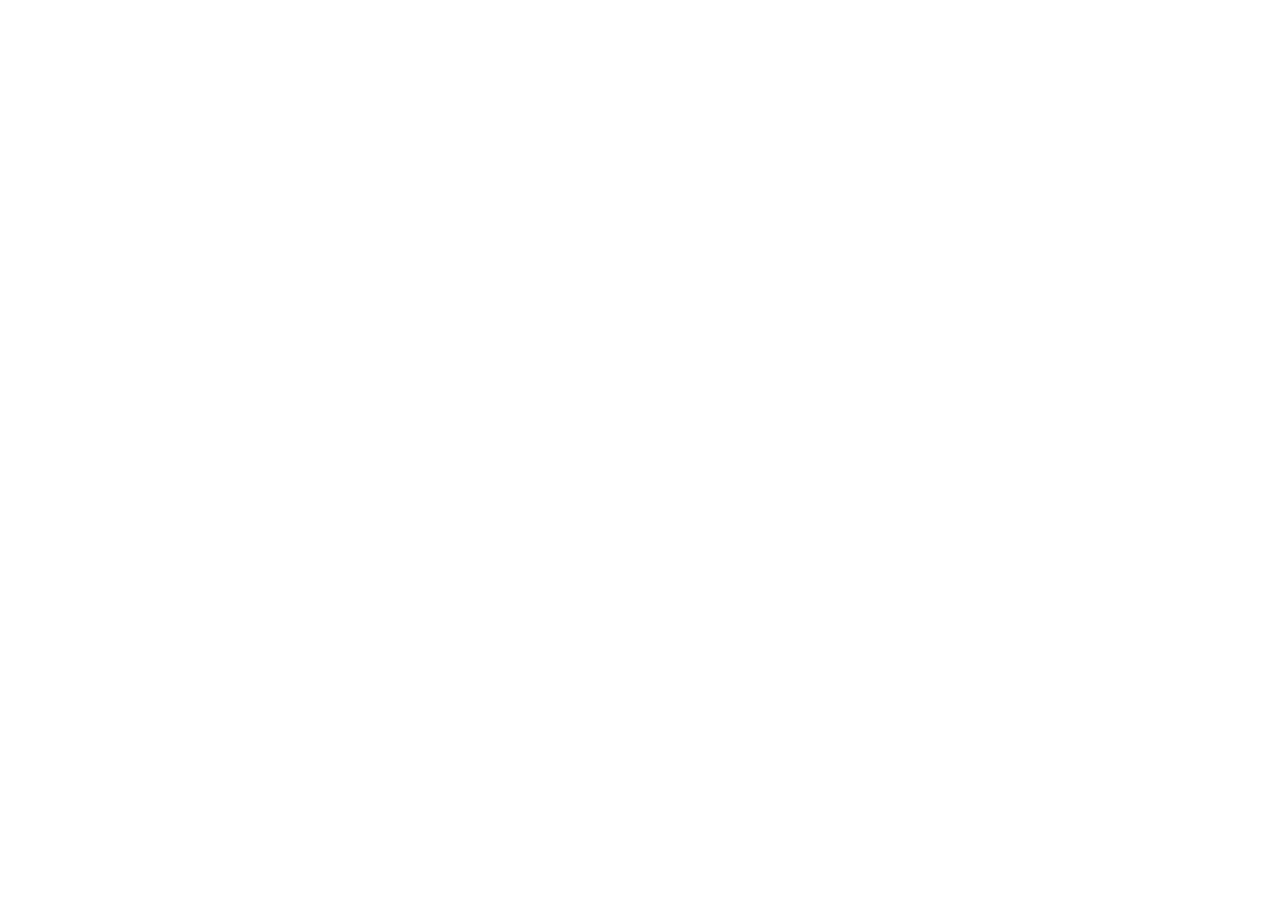
==== index.html @ 15826bdc "Add files via upload" ====
<!doctype html>
<html lang="en">
  <head>
    <meta charset="UTF-8" />
    <meta name="viewport" content="width=device-width, initial-scale=1.0" />
    <link rel="icon" href="/favicon.svg" type="image/svg+xml" />
    <title>Index</title>
    <script type="module" crossorigin src="/assets/index-fP4My5Nf.js"></script>
    <link rel="stylesheet" crossorigin href="/assets/index-Cng5eKxN.css">
  </head>
  <body class="dark:text-white">
    <div id="app" overflow-hidden></div>
    <noscript>
      <div>Please enable JavaScript to use this application.</div>
    </noscript>
    <script>
      ;(function () {
        const prefersDark =
          window.matchMedia &&
          window.matchMedia('(prefers-color-scheme: dark)').matches
        const setting = localStorage.getItem('color-schema') || 'auto'
        if (setting === 'dark' || (prefersDark && setting !== 'light'))
          document.documentElement.classList.toggle('dark', true)
      })()
    </script>
  </body>
</html>
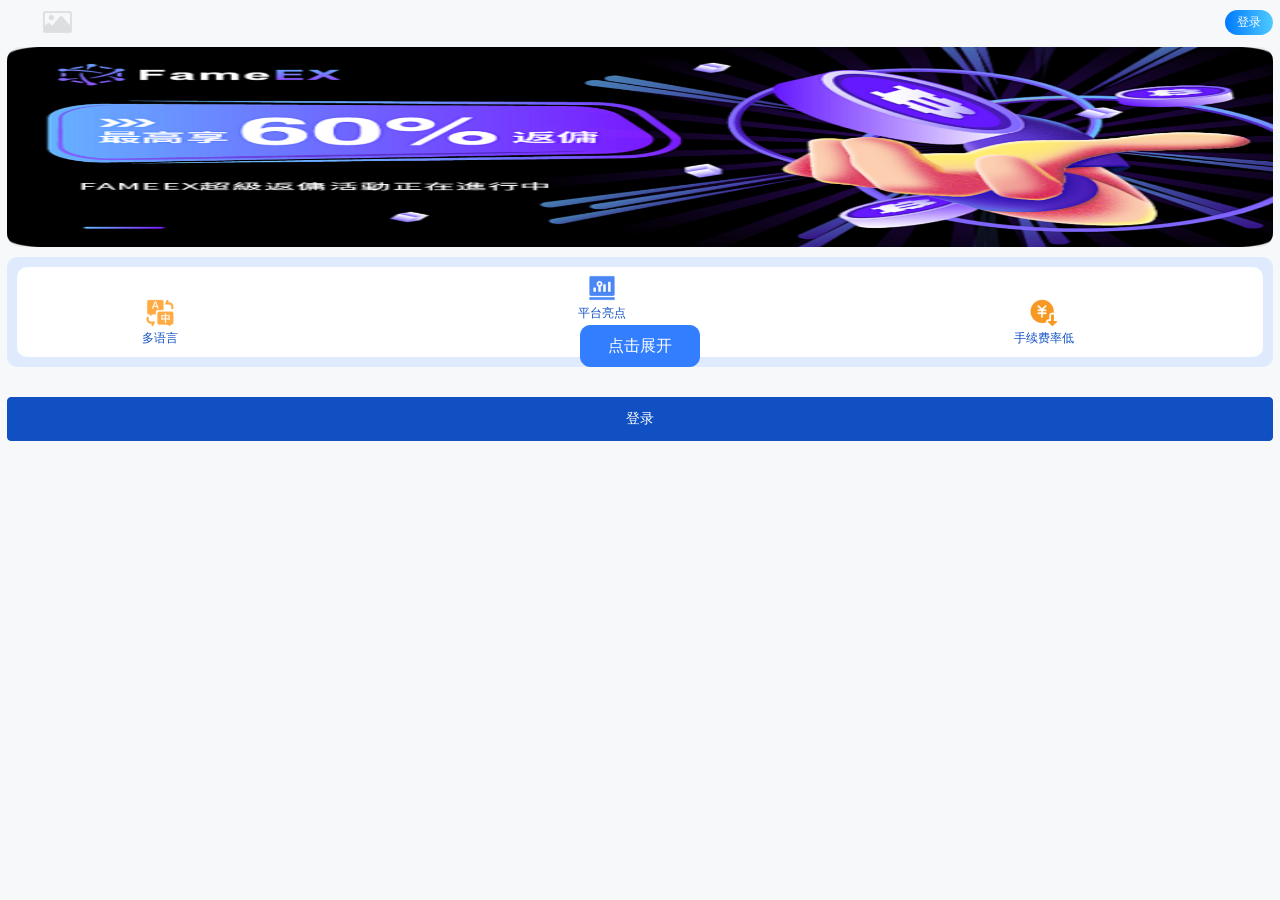
==== commit 83c10175: "Add files via upload" ====
--- a/index.html
+++ b/index.html
@@ -5,8 +5,8 @@
     <meta name="viewport" content="width=device-width, initial-scale=1.0" />
     <link rel="icon" href="/favicon.svg" type="image/svg+xml" />
     <title>Index</title>
-    <script type="module" crossorigin src="/assets/index-fP4My5Nf.js"></script>
-    <link rel="stylesheet" crossorigin href="/assets/index-Cng5eKxN.css">
+    <script type="module" crossorigin src="/assets/index-CLrT31Vy.js"></script>
+    <link rel="stylesheet" crossorigin href="/assets/index-zkH-a6J4.css">
   </head>
   <body class="dark:text-white">
     <div id="app" overflow-hidden></div>
--- a/assets/index-zkH-a6J4.css
+++ b/assets/index-zkH-a6J4.css
@@ -0,0 +1 @@
+*,:before,:after{box-sizing:border-box;border-width:0;border-style:solid;border-color:var(--un-default-border-color, #e5e7eb)}:before,:after{--un-content: ""}html,:host{line-height:1.5;-webkit-text-size-adjust:100%;-moz-tab-size:4;tab-size:4;font-family:ui-sans-serif,system-ui,sans-serif,"Apple Color Emoji","Segoe UI Emoji",Segoe UI Symbol,"Noto Color Emoji";font-feature-settings:normal;font-variation-settings:normal;-webkit-tap-highlight-color:transparent}body{margin:0;line-height:inherit}hr{height:0;color:inherit;border-top-width:1px}abbr:where([title]){text-decoration:underline dotted}h1,h2,h3,h4,h5,h6{font-size:inherit;font-weight:inherit}a{color:inherit;text-decoration:inherit}b,strong{font-weight:bolder}code,kbd,samp,pre{font-family:ui-monospace,SFMono-Regular,Menlo,Monaco,Consolas,Liberation Mono,Courier New,monospace;font-feature-settings:normal;font-variation-settings:normal;font-size:1em}small{font-size:80%}sub,sup{font-size:75%;line-height:0;position:relative;vertical-align:baseline}sub{bottom:-.25em}sup{top:-.5em}table{text-indent:0;border-color:inherit;border-collapse:collapse}button,input,optgroup,select,textarea{font-family:inherit;font-feature-settings:inherit;font-variation-settings:inherit;font-size:100%;font-weight:inherit;line-height:inherit;color:inherit;margin:0;padding:0}button,select{text-transform:none}button,[type=button],[type=reset],[type=submit]{-webkit-appearance:button;background-color:transparent;background-image:none}:-moz-focusring{outline:auto}:-moz-ui-invalid{box-shadow:none}progress{vertical-align:baseline}::-webkit-inner-spin-button,::-webkit-outer-spin-button{height:auto}[type=search]{-webkit-appearance:textfield;outline-offset:-2px}::-webkit-search-decoration{-webkit-appearance:none}::-webkit-file-upload-button{-webkit-appearance:button;font:inherit}summary{display:list-item}blockquote,dl,dd,h1,h2,h3,h4,h5,h6,hr,figure,p,pre{margin:0}fieldset{margin:0;padding:0}legend{padding:0}ol,ul,menu{list-style:none;margin:0;padding:0}dialog{padding:0}textarea{resize:vertical}input::placeholder,textarea::placeholder{opacity:1;color:#9ca3af}button,[role=button]{cursor:pointer}:disabled{cursor:default}img,svg,video,canvas,audio,iframe,embed,object{display:block;vertical-align:middle}img,video{max-width:100%;height:auto}[hidden]{display:none}:root{--active-color: #7751F1}html,body,#app{height:100%;margin:0;padding:0;padding-bottom:env(safe-area-inset-bottom);padding-bottom:constant(safe-area-inset-bottom)}main{overflow:hidden;font-family:PingFang_SC}::-webkit-scrollbar{display:none}input{outline:none}input::placeholder{color:#000}.custom{border-radius:.571rem .571rem .571rem 0!important}.empty{border:1px solid transparent;background:linear-gradient(#f9fafb,#f9fafb) padding-box,repeating-linear-gradient(-45deg,#ccc 0,#ccc .5em,#fff 0,#fff .75em)}@keyframes scrolltext{0%{transform:translate(100%)}to{transform:translate(-100%)}}.banner_textscroll{overflow:hidden}.banner_textscroll>div{white-space:nowrap;animation:10s scrolltext linear infinite;animation-iteration-count:1}@media (max-width: 768px){.container{width:100%;margin:0 auto}.sidebar{display:none}}.flex-level{display:flex!important}.msg-display{position:absolute;bottom:.429rem}.up_icon{width:.643rem;height:.786rem;margin-right:.5rem}.up_icon_2{width:1.071rem;height:1.286rem;margin-right:.357rem}@font-face{font-family:Alibaba-PuHuiTi;src:url(/assets/Alibaba-PuHuiTi-Heavy-BIu2kAwK.ttf);font-weight:400;font-style:normal}@font-face{font-family:YouShe;src:url(/assets/YouSheBiaoTiHei-2-fahbdFno.ttf);font-weight:400;font-style:normal}@font-face{font-family:PingFang_SC;src:url(/assets/PingFangSC-Regular-D2K0UjAr.ttf);font-weight:400;font-style:normal}@font-face{font-family:Title;src:url(/assets/%E5%BA%9E%E9%97%A8%E6%AD%A3%E9%81%93%E6%A0%87%E9%A2%98%E4%BD%93-tnsIjXDm.ttf);font-weight:400;font-style:normal}*,:before,:after{--un-rotate:0;--un-rotate-x:0;--un-rotate-y:0;--un-rotate-z:0;--un-scale-x:1;--un-scale-y:1;--un-scale-z:1;--un-skew-x:0;--un-skew-y:0;--un-translate-x:0;--un-translate-y:0;--un-translate-z:0;--un-pan-x: ;--un-pan-y: ;--un-pinch-zoom: ;--un-scroll-snap-strictness:proximity;--un-ordinal: ;--un-slashed-zero: ;--un-numeric-figure: ;--un-numeric-spacing: ;--un-numeric-fraction: ;--un-border-spacing-x:0;--un-border-spacing-y:0;--un-ring-offset-shadow:0 0 rgb(0 0 0 / 0);--un-ring-shadow:0 0 rgb(0 0 0 / 0);--un-shadow-inset: ;--un-shadow:0 0 rgb(0 0 0 / 0);--un-ring-inset: ;--un-ring-offset-width:0px;--un-ring-offset-color:#fff;--un-ring-width:0px;--un-ring-color:rgb(147 197 253 / .5);--un-blur: ;--un-brightness: ;--un-contrast: ;--un-drop-shadow: ;--un-grayscale: ;--un-hue-rotate: ;--un-invert: ;--un-saturate: ;--un-sepia: ;--un-backdrop-blur: ;--un-backdrop-brightness: ;--un-backdrop-contrast: ;--un-backdrop-grayscale: ;--un-backdrop-hue-rotate: ;--un-backdrop-invert: ;--un-backdrop-opacity: ;--un-backdrop-saturate: ;--un-backdrop-sepia: }::backdrop{--un-rotate:0;--un-rotate-x:0;--un-rotate-y:0;--un-rotate-z:0;--un-scale-x:1;--un-scale-y:1;--un-scale-z:1;--un-skew-x:0;--un-skew-y:0;--un-translate-x:0;--un-translate-y:0;--un-translate-z:0;--un-pan-x: ;--un-pan-y: ;--un-pinch-zoom: ;--un-scroll-snap-strictness:proximity;--un-ordinal: ;--un-slashed-zero: ;--un-numeric-figure: ;--un-numeric-spacing: ;--un-numeric-fraction: ;--un-border-spacing-x:0;--un-border-spacing-y:0;--un-ring-offset-shadow:0 0 rgb(0 0 0 / 0);--un-ring-shadow:0 0 rgb(0 0 0 / 0);--un-shadow-inset: ;--un-shadow:0 0 rgb(0 0 0 / 0);--un-ring-inset: ;--un-ring-offset-width:0px;--un-ring-offset-color:#fff;--un-ring-width:0px;--un-ring-color:rgb(147 197 253 / .5);--un-blur: ;--un-brightness: ;--un-contrast: ;--un-drop-shadow: ;--un-grayscale: ;--un-hue-rotate: ;--un-invert: ;--un-saturate: ;--un-sepia: ;--un-backdrop-blur: ;--un-backdrop-brightness: ;--un-backdrop-contrast: ;--un-backdrop-grayscale: ;--un-backdrop-hue-rotate: ;--un-backdrop-invert: ;--un-backdrop-opacity: ;--un-backdrop-saturate: ;--un-backdrop-sepia: }@font-face{font-family:DM Mono;font-style:normal;font-weight:400;font-display:swap;src:url(https://fonts.gstatic.com/s/dmmono/v16/aFTU7PB1QTsUX8KYthSQBLyM.woff2) format("woff2");unicode-range:U+0100-02BA,U+02BD-02C5,U+02C7-02CC,U+02CE-02D7,U+02DD-02FF,U+0304,U+0308,U+0329,U+1D00-1DBF,U+1E00-1E9F,U+1EF2-1EFF,U+2020,U+20A0-20AB,U+20AD-20C0,U+2113,U+2C60-2C7F,U+A720-A7FF}@font-face{font-family:DM Mono;font-style:normal;font-weight:400;font-display:swap;src:url(https://fonts.gstatic.com/s/dmmono/v16/aFTU7PB1QTsUX8KYthqQBA.woff2) format("woff2");unicode-range:U+0000-00FF,U+0131,U+0152-0153,U+02BB-02BC,U+02C6,U+02DA,U+02DC,U+0304,U+0308,U+0329,U+2000-206F,U+20AC,U+2122,U+2191,U+2193,U+2212,U+2215,U+FEFF,U+FFFD}@font-face{font-family:DM Sans;font-style:normal;font-weight:400;font-display:swap;src:url(https://fonts.gstatic.com/s/dmsans/v17/rP2tp2ywxg089UriI5-g4vlH9VoD8CmcqZG40F9JadbnoEwAopxRR232VGM.woff2) format("woff2");unicode-range:U+0100-02BA,U+02BD-02C5,U+02C7-02CC,U+02CE-02D7,U+02DD-02FF,U+0304,U+0308,U+0329,U+1D00-1DBF,U+1E00-1E9F,U+1EF2-1EFF,U+2020,U+20A0-20AB,U+20AD-20C0,U+2113,U+2C60-2C7F,U+A720-A7FF}@font-face{font-family:DM Sans;font-style:normal;font-weight:400;font-display:swap;src:url(https://fonts.gstatic.com/s/dmsans/v17/rP2tp2ywxg089UriI5-g4vlH9VoD8CmcqZG40F9JadbnoEwAopxRSW32.woff2) format("woff2");unicode-range:U+0000-00FF,U+0131,U+0152-0153,U+02BB-02BC,U+02C6,U+02DA,U+02DC,U+0304,U+0308,U+0329,U+2000-206F,U+20AC,U+2122,U+2191,U+2193,U+2212,U+2215,U+FEFF,U+FFFD}@font-face{font-family:"DM Serif Display";font-style:normal;font-weight:400;font-display:swap;src:url(https://fonts.gstatic.com/s/dmserifdisplay/v17/-nFnOHM81r4j6k0gjAW3mujVU2B2G_5x0ujy.woff2) format("woff2");unicode-range:U+0100-02BA,U+02BD-02C5,U+02C7-02CC,U+02CE-02D7,U+02DD-02FF,U+0304,U+0308,U+0329,U+1D00-1DBF,U+1E00-1E9F,U+1EF2-1EFF,U+2020,U+20A0-20AB,U+20AD-20C0,U+2113,U+2C60-2C7F,U+A720-A7FF}@font-face{font-family:"DM Serif Display";font-style:normal;font-weight:400;font-display:swap;src:url(https://fonts.gstatic.com/s/dmserifdisplay/v17/-nFnOHM81r4j6k0gjAW3mujVU2B2G_Bx0g.woff2) format("woff2");unicode-range:U+0000-00FF,U+0131,U+0152-0153,U+02BB-02BC,U+02C6,U+02DA,U+02DC,U+0304,U+0308,U+0329,U+2000-206F,U+20AC,U+2122,U+2191,U+2193,U+2212,U+2215,U+FEFF,U+FFFD}.container{width:100%}.btn{display:inline-block;cursor:pointer;border-radius:.21875rem;--un-bg-opacity:1;background-color:rgb(13 148 136 / var(--un-bg-opacity));padding:.21875rem .875rem;--un-text-opacity:1;color:rgb(255 255 255 / var(--un-text-opacity))}.btn:disabled{cursor:default;--un-bg-opacity:1;background-color:rgb(75 85 99 / var(--un-bg-opacity));opacity:.5}.bg-btn,[bg-btn=""]{--un-bg-opacity:1;background-color:rgb(196 180 246 / var(--un-bg-opacity))}.bg-btn-select,[bg-btn-select=""]{--un-bg-opacity:1;background-color:rgb(119 81 241 / var(--un-bg-opacity))}.bg-menu,[bg-menu=""]{--un-bg-opacity:1;background-color:rgb(229 228 231 / var(--un-bg-opacity))}.bg-menu-selected{--un-bg-opacity:1;background-color:rgb(106 59 246 / var(--un-bg-opacity))}.bg-trading,[bg-trading=""]{--un-bg-opacity:1;background-color:rgb(249 250 251 / var(--un-bg-opacity))}.btn:hover{--un-bg-opacity:1;background-color:rgb(15 118 110 / var(--un-bg-opacity))}.text-btn,[text-btn=""]{--un-text-opacity:1;color:rgb(59 130 246 / var(--un-text-opacity))}.text-trading-title,[text-trading-title=""]{--un-text-opacity:1;color:rgb(18 24 38 / var(--un-text-opacity))}@media (min-width: 320px){.container{max-width:320px}}@media (min-width: 480px){.container{max-width:480px}}@media (min-width: 768px){.container{max-width:768px}}@media (min-width: 1024px){.container{max-width:1024px}}@media (min-width: 1280px){.container{max-width:1280px}}@media (min-width: 1600px){.container{max-width:1600px}}.absolute,.position-absolute,[absolute=""],[position-absolute=""]{position:absolute}.fixed,[fixed=""]{position:fixed}.position-relative,.relative,[position-relative=""],[relative=""]{position:relative}.inset-x-0,[inset-x-0=""]{left:0;right:0}.bottom--1,[bottom--1=""]{bottom:-.21875rem}.bottom-0,[bottom-0=""]{bottom:0}.bottom-1,[bottom-1=""]{bottom:.21875rem}.left-1\/2,[left~="1/2"]{left:50%}.right--13{right:-2.84375rem}.right-0{right:0}.right-5,[right-5=""]{right:1.09375rem}.right-7,[right-7=""]{right:1.53125rem}.top--1{top:-.21875rem}.top--2,[top--2=""]{top:-.4375rem}.top--26{top:-5.6875rem}[left~="0"]{left:0}[top~="0"]{top:0}[top~="1/2"]{top:50%}.z-10,.z10,[z-10=""],[z10=""]{z-index:10}.z100,[z100=""]{z-index:100}.grid,[grid=""]{display:grid}.col-span-2{grid-column:span 2/span 2}.grid-cols-3,[grid-cols-3=""]{grid-template-columns:repeat(3,minmax(0,1fr))}.grid-cols-4,[grid-cols-4=""]{grid-template-columns:repeat(4,minmax(0,1fr))}.m-4{margin:.875rem}.m-auto,[m-auto=""],[m~=auto]{margin:auto}.m0\.2,[m0\.2=""]{margin:.043750000000000004rem}.m0\.5{margin:.109375rem}.mx-1,[mx-1=""]{margin-left:.21875rem;margin-right:.21875rem}.mx-3,[mx-3=""]{margin-left:.6562499999999999rem;margin-right:.6562499999999999rem}.mx-4,.mx4,[mx-4=""],[mx4=""]{margin-left:.875rem;margin-right:.875rem}.mx2,[mx2=""]{margin-left:.4375rem;margin-right:.4375rem}.mx5,[mx5=""]{margin-left:1.09375rem;margin-right:1.09375rem}.mx6,[mx6=""]{margin-left:1.3124999999999998rem;margin-right:1.3124999999999998rem}.mx7,[mx7=""]{margin-left:1.53125rem;margin-right:1.53125rem}.my-2,[my-2=""]{margin-top:.4375rem;margin-bottom:.4375rem}.my1,[my1=""]{margin-top:.21875rem;margin-bottom:.21875rem}.my4,[my4=""]{margin-top:.875rem;margin-bottom:.875rem}.mb-0\.5,[mb-0\.5=""]{margin-bottom:.109375rem}.mb-1,.mb1,[mb-1=""],[mb1=""]{margin-bottom:.21875rem}.mb-10,[mb-10=""]{margin-bottom:2.1875rem}.mb-15,[mb-15=""]{margin-bottom:3.28125rem}.mb-2,.mb2,[mb-2=""],[mb2=""]{margin-bottom:.4375rem}.mb-3,.mb3,[mb-3=""],[mb3=""]{margin-bottom:.6562499999999999rem}.mb-4,.mb4,[mb-4=""],[mb4=""]{margin-bottom:.875rem}.mb-8{margin-bottom:1.75rem}.mb22{margin-bottom:4.8125rem}.mb6{margin-bottom:1.3124999999999998rem}.mb70,[mb70=""]{margin-bottom:15.3125rem}.me{margin-inline-end:.875rem}.ml-1,.ml1,[ml-1=""],[ml1=""]{margin-left:.21875rem}.ml-2,.ml2,[ml-2=""],[ml2=""]{margin-left:.4375rem}.ml-4,[ml-4=""]{margin-left:.875rem}.ml-6\.8{margin-left:1.4875rem}.ml0\.75,[ml0\.75=""]{margin-left:.16406249999999997rem}.ml1\.25,[ml1\.25=""]{margin-left:.2734375rem}.ml5,[ml5=""]{margin-left:1.09375rem}.ml6,[ml6=""]{margin-left:1.3124999999999998rem}.ml8,[ml8=""]{margin-left:1.75rem}.mr-1,[mr-1=""]{margin-right:.21875rem}.mr-2,.mr2,[mr-2=""],[mr2=""]{margin-right:.4375rem}.mr-2\.5,[mr-2\.5=""]{margin-right:.546875rem}.mr-3,[mr-3=""]{margin-right:.6562499999999999rem}.mr\.5,[mr\.5=""]{margin-right:.109375rem}.mr4{margin-right:.875rem}.mr5\.5,[mr5\.5=""]{margin-right:1.203125rem}.mr6\.5,[mr6\.5=""]{margin-right:1.421875rem}.mr7,[mr7=""]{margin-right:1.53125rem}.mt-1,.mt1,[mt-1=""],[mt1=""]{margin-top:.21875rem}.mt-10,.mt10,[mt-10=""],[mt10=""]{margin-top:2.1875rem}.mt-2,.mt2,[mt-2=""],[mt2=""]{margin-top:.4375rem}.mt-3,.mt3,[mt-3=""],[mt3=""]{margin-top:.6562499999999999rem}.mt-4,.mt4,[mt-4=""],[mt4=""]{margin-top:.875rem}.mt-5,.mt5,[mt-5=""],[mt5=""]{margin-top:1.09375rem}.mt-6,.mt6,[mt-6=""],[mt6=""]{margin-top:1.3124999999999998rem}.mt-8,.mt8,[mt-8=""],[mt8=""]{margin-top:1.75rem}.mt0\.25,[mt0\.25=""]{margin-top:.0546875rem}.mt1\.25,[mt1\.25=""]{margin-top:.2734375rem}.mt13,[mt13=""]{margin-top:2.84375rem}.mt13\.5,[mt13\.5=""]{margin-top:2.953125rem}.mt17,[mt17=""]{margin-top:3.71875rem}.mt2\.5,[mt2\.5=""]{margin-top:.546875rem}.mt2\.75,[mt2\.75=""]{margin-top:.6015625rem}.mt2\.8,[mt2\.8=""]{margin-top:.6124999999999999rem}.mt3\.2,[mt3\.2=""]{margin-top:.7000000000000001rem}.mt3\.25,[mt3\.25=""]{margin-top:.7109375rem}.mt3\.5,[mt3\.5=""]{margin-top:.765625rem}.mt3\.75,[mt3\.75=""]{margin-top:.8203125rem}.mt30,[mt30=""]{margin-top:6.5625rem}.mt4\.1,[mt4\.1=""]{margin-top:.896875rem}.mt4\.125,[mt4\.125=""]{margin-top:.90234375rem}.mt4\.5,[mt4\.5=""]{margin-top:.984375rem}.mt4\.75,[mt4\.75=""]{margin-top:1.0390625rem}.mt5\.25,[mt5\.25=""]{margin-top:1.1484375rem}.mt5\.5,[mt5\.5=""]{margin-top:1.203125rem}.mt6\.25,[mt6\.25=""]{margin-top:1.3671875rem}.mt6\.5,[mt6\.5=""]{margin-top:1.421875rem}.mt7,[mt7=""]{margin-top:1.53125rem}.mt7\.5,[mt7\.5=""]{margin-top:1.640625rem}.mt8\.75,[mt8\.75=""]{margin-top:1.9140625rem}.mt9,[mt9=""]{margin-top:1.96875rem}.mt9\.5,[mt9\.5=""]{margin-top:2.078125rem}.box-border{box-sizing:border-box}.block,[block=""]{display:block}.hidden{display:none}[size~="16"]{width:3.5rem;height:3.5rem}[size~="20"]{width:4.375rem;height:4.375rem}.h-1\.5{height:.32812499999999994rem}.h-10,.h10,[h-10=""],[h10=""]{height:2.1875rem}.h-100,[h-100=""]{height:21.875rem}.h-100vh,.h-screen,.hscreen,[h-100vh=""],[h-screen=""],[hscreen=""]{height:100vh}.h-11,[h-11=""]{height:2.40625rem}.h-30,.h30,[h-30=""],[h30=""]{height:6.5625rem}.h-full,.hfull,[h-full=""],[h~="100%"],[hfull=""]{height:100%}.h1,[h1=""]{height:.21875rem}.h10\.25,[h10\.25=""]{height:2.2421875rem}.h10\.5,[h10\.5=""]{height:2.296875rem}.h11\.25,[h11\.25=""]{height:2.4609375rem}.h11\.5,[h11\.5=""]{height:2.515625rem}.h12,[h12=""]{height:2.6249999999999996rem}.h12\.3,[h12\.3=""]{height:2.6906250000000003rem}.h12\.75,[h12\.75=""]{height:2.7890625rem}.h13,[h13=""]{height:2.84375rem}.h13\.5,[h13\.5=""]{height:2.953125rem}.h14,[h14=""]{height:3.0625rem}.h15,[h15=""]{height:3.28125rem}.h16,[h16=""]{height:3.5rem}.h16\.5,[h16\.5=""]{height:3.609375rem}.h20,[h20=""]{height:4.375rem}.h25,[h25=""]{height:5.46875rem}.h27\.5{height:6.015625rem}.h29,[h29=""]{height:6.34375rem}.h31,[h31=""]{height:6.781250000000001rem}.h4,[h4=""]{height:.875rem}.h4\.25,[h4\.25=""]{height:.9296875rem}.h4\.5,[h4\.5=""]{height:.984375rem}.h40,[h40=""]{height:8.75rem}.h41{height:8.96875rem}.h45,[h45=""]{height:9.84375rem}.h47\.5,[h47\.5=""]{height:10.390625rem}.h47\.55,[h47\.55=""]{height:10.401562499999999rem}.h5,[h5=""]{height:1.09375rem}.h5\.5,[h5\.5=""]{height:1.203125rem}.h50,[h50=""]{height:10.9375rem}.h50\.5,[h50\.5=""]{height:11.046875rem}.h57\.25,[h57\.25=""]{height:12.5234375rem}.h59\.25,[h59\.25=""]{height:12.9609375rem}.h6,[h6=""]{height:1.3124999999999998rem}.h6\.25,[h6\.25=""]{height:1.3671875rem}.h6\.5,[h6\.5=""]{height:1.421875rem}.h60,[h60=""]{height:13.125rem}.h68,[h68=""]{height:14.875rem}.h7,[h7=""]{height:1.53125rem}.h7\.5,[h7\.5=""]{height:1.640625rem}.h70,[h70=""]{height:15.3125rem}.h76\.75,[h76\.75=""]{height:16.7890625rem}.h8\.3,[h8\.3=""]{height:1.8156250000000003rem}.h8\.5,[h8\.5=""]{height:1.859375rem}.h8\.8,[h8\.8=""]{height:1.925rem}.h80,[h80=""]{height:17.5rem}.h9,[h9=""]{height:1.96875rem}.h9\.5,[h9\.5=""]{height:2.078125rem}.min-h-screen,[min-h-screen=""]{min-height:100vh}.min-h45{min-height:9.84375rem}.min-w-6,[min-w-6=""]{min-width:1.3124999999999998rem}.min-w11\.25,[min-w11\.25=""]{min-width:2.4609375rem}.min-w12\.5{min-width:2.734375rem}.min-w18\.3,[min-w18\.3=""]{min-width:4.003125rem}.min-w25,[min-w25=""]{min-width:5.46875rem}.min-w25\.6,[min-w25\.6=""]{min-width:5.6000000000000005rem}.min-w37\.5,[min-w37\.5=""]{min-width:8.203125rem}.w-1,[w-1=""]{width:.21875rem}.w-10,.w10,[w-10=""],[w10=""]{width:2.1875rem}.w-11,[w-11=""]{width:2.40625rem}.w-40,[w-40=""]{width:8.75rem}.w-90\%,[w~="90%"]{width:90%}.w-full,.wfull,[w-full=""],[w~="100%"],[wfull=""]{width:100%}.w1\/2,[w~="1.5/3"],[w~="1/2"],[w~="2/4"]{width:50%}.w1\/3,[w~="1/3"]{width:33.3333333333%}.w11\.25,[w11\.25=""]{width:2.4609375rem}.w11\.5,[w11\.5=""]{width:2.515625rem}.w12,[w12=""]{width:2.6249999999999996rem}.w13{width:2.84375rem}.w24\.975,[w24\.975=""]{width:5.4632812500000005rem}.w25{width:5.46875rem}.w25\.5{width:5.578125rem}.w27\.5{width:6.015625rem}.w35,[w35=""]{width:7.65625rem}.w37\.5,[w37\.5=""]{width:8.203125rem}.w4\.25,[w4\.25=""]{width:.9296875rem}.w4\.5,[w4\.5=""]{width:.984375rem}.w47\.5,[w47\.5=""]{width:10.390625rem}.w5,[w5=""]{width:1.09375rem}.w5\.5,[w5\.5=""]{width:1.203125rem}.w50,[w50=""]{width:10.9375rem}.w57\.35,[w57\.35=""]{width:12.5453125rem}.w6,[w6=""]{width:1.3124999999999998rem}.w6\.25,[w6\.25=""]{width:1.3671875rem}.w6\.5,[w6\.5=""]{width:1.421875rem}.w67\.5,[w67\.5=""]{width:14.765625rem}.w8\.5,[w8\.5=""]{width:1.859375rem}.w80,[w80=""]{width:17.5rem}[h~="45px"]{height:45px}[max-w~="1.5/4"]{max-width:37.5%}[w~="1.2/3"],[w~="2/5"]{width:40%}[w~="1.2/5"]{width:24%}[w~="1.8/3"]{width:60%}[w~="1/4"]{width:25%}[w~="1/5"]{width:20%}[w~="2.6/5"]{width:52%}[w~="2/3"]{width:66.6666666667%}[w~="47.25%"]{width:47.25%}[w~="48%"]{width:48%}.flex,[flex=""],[flex~="~"]{display:flex}.inline-flex{display:inline-flex}.flex-1{flex:1 1 0%}.shrink-0,[shrink-0=""]{flex-shrink:0}[grow=""]{flex-grow:1}.flex-col,[flex-col=""]{flex-direction:column}.flex-wrap,[flex~=wrap]{flex-wrap:wrap}.table{display:table}.border-collapse{border-collapse:collapse}.-translate-x-1\/2{--un-translate-x:-50%;transform:translate(var(--un-translate-x)) translateY(var(--un-translate-y)) translateZ(var(--un-translate-z)) rotate(var(--un-rotate)) rotateX(var(--un-rotate-x)) rotateY(var(--un-rotate-y)) rotate(var(--un-rotate-z)) skew(var(--un-skew-x)) skewY(var(--un-skew-y)) scaleX(var(--un-scale-x)) scaleY(var(--un-scale-y)) scaleZ(var(--un-scale-z))}.rotate-\[-20deg\]{--un-rotate-x:0;--un-rotate-y:0;--un-rotate-z:0;--un-rotate:-20deg;transform:translate(var(--un-translate-x)) translateY(var(--un-translate-y)) translateZ(var(--un-translate-z)) rotate(var(--un-rotate)) rotateX(var(--un-rotate-x)) rotateY(var(--un-rotate-y)) rotate(var(--un-rotate-z)) skew(var(--un-skew-x)) skewY(var(--un-skew-y)) scaleX(var(--un-scale-x)) scaleY(var(--un-scale-y)) scaleZ(var(--un-scale-z))}.transform{transform:translate(var(--un-translate-x)) translateY(var(--un-translate-y)) translateZ(var(--un-translate-z)) rotate(var(--un-rotate)) rotateX(var(--un-rotate-x)) rotateY(var(--un-rotate-y)) rotate(var(--un-rotate-z)) skew(var(--un-skew-x)) skewY(var(--un-skew-y)) scaleX(var(--un-scale-x)) scaleY(var(--un-scale-y)) scaleZ(var(--un-scale-z))}.cursor-pointer,[cursor-pointer=""]{cursor:pointer}.items-start,[items-start=""]{align-items:flex-start}.items-end,[items-end=""]{align-items:flex-end}.items-center,[items-center=""]{align-items:center}.self-end,[self-end=""]{align-self:flex-end}.justify-end,[justify-end=""]{justify-content:flex-end}.justify-center,[justify-center=""]{justify-content:center}.justify-between,[justify-between=""]{justify-content:space-between}.justify-around,[justify-around=""]{justify-content:space-around}.gap-2,.gap2,[flex~=gap2],[gap-2=""]{gap:.4375rem}.gap3,[flex~=gap3]{gap:.6562499999999999rem}.gap-x-2,[gap-x-2=""]{column-gap:.4375rem}.gap-y-2,[gap-y-2=""]{row-gap:.4375rem}.space-y-3>:not([hidden])~:not([hidden]),[space-y-3=""]>:not([hidden])~:not([hidden]){--un-space-y-reverse:0;margin-top:calc(.6562499999999999rem * calc(1 - var(--un-space-y-reverse)));margin-bottom:calc(.6562499999999999rem * var(--un-space-y-reverse))}.overflow-hidden,[overflow-hidden=""]{overflow:hidden}.overflow-x-scroll,[overflow-x-scroll=""]{overflow-x:scroll}.overflow-y-auto,[overflow-y-auto=""]{overflow-y:auto}.overflow-y-scroll,[overflow-y-scroll=""]{overflow-y:scroll}.truncate,[truncate=""]{overflow:hidden;text-overflow:ellipsis;white-space:nowrap}.break-all,[break-all=""]{word-break:break-all}.b,.border,[border=""],[border~="1px"]{border-width:1px}.border-2{border-width:2px}[border~="0.1"]{border-width:.1px}.border-y,[border-y=""]{border-top-width:1px;border-bottom-width:1px}.border-b,[border-b=""],[border-b~="1px"]{border-bottom-width:1px}.border-l,[border-l=""]{border-left-width:1px}.border-r{border-right-width:1px}.border-t,[border-t=""]{border-top-width:1px}[border-b~="0.25"]{border-bottom-width:.25px}.border-\#4D58C0,[border~="#4D58C0"]{--un-border-opacity:1;border-color:rgb(77 88 192 / var(--un-border-opacity))}.border-\#eee,.border-\#eeeeee,.border-\#EEEEEE{--un-border-opacity:1;border-color:rgb(238 238 238 / var(--un-border-opacity))}.border-\#f4f4f4,.border-\#F4F4F4{--un-border-opacity:1;border-color:rgb(244 244 244 / var(--un-border-opacity))}.border-\#f9fafb{--un-border-opacity:1;border-color:rgb(249 250 251 / var(--un-border-opacity))}[border-b~="#F7F7F7"]{--un-border-opacity:1;--un-border-bottom-opacity:var(--un-border-opacity);border-bottom-color:rgb(247 247 247 / var(--un-border-bottom-opacity))}[border-b~=white]{--un-border-opacity:1;--un-border-bottom-opacity:var(--un-border-opacity);border-bottom-color:rgb(255 255 255 / var(--un-border-bottom-opacity))}.rounded,[rounded=""]{border-radius:.21875rem}.rounded-2,.rounded-lg,[rounded-2=""],[rounded-lg=""]{border-radius:.4375rem}.rounded-2\.25{border-radius:.4921875rem}.rounded-2\.5,[rounded-2\.5=""]{border-radius:.546875rem}.rounded-2xl,[rounded-2xl=""]{border-radius:.875rem}.rounded-3,.rounded-xl,[rounded-3=""],[rounded-xl=""]{border-radius:.6562499999999999rem}.rounded-3\.5{border-radius:.765625rem}.rounded-3xl,[rounded-3xl=""]{border-radius:1.3124999999999998rem}.rounded-5,[rounded-5=""]{border-radius:1.09375rem}.rounded-full,[rounded-full=""]{border-radius:9999px}.rounded-sm,[rounded-sm=""]{border-radius:.109375rem}.rounded-b-2xl,[rounded-b-2xl=""]{border-bottom-left-radius:.875rem;border-bottom-right-radius:.875rem}.rounded-t-2xl,[rounded-t-2xl=""]{border-top-left-radius:.875rem;border-top-right-radius:.875rem}.rounded-t-3xl,[rounded-t-3xl=""]{border-top-left-radius:1.3124999999999998rem;border-top-right-radius:1.3124999999999998rem}.border-dashed,[border-dashed=""]{border-style:dashed}.border-none{border-style:none}.bg-\#1150C2,[bg~="#1150C2"]{--un-bg-opacity:1;background-color:rgb(17 80 194 / var(--un-bg-opacity))}.bg-\#404fd7{--un-bg-opacity:1;background-color:rgb(64 79 215 / var(--un-bg-opacity))}.bg-\#ecedfb{--un-bg-opacity:1;background-color:rgb(236 237 251 / var(--un-bg-opacity))}.bg-\#ededed{--un-bg-opacity:1;background-color:rgb(237 237 237 / var(--un-bg-opacity))}.bg-\#F1F3F6{--un-bg-opacity:1;background-color:rgb(241 243 246 / var(--un-bg-opacity))}.bg-\#F4EADD{--un-bg-opacity:1;background-color:rgb(244 234 221 / var(--un-bg-opacity))}.bg-\#F4F4F4{--un-bg-opacity:1;background-color:rgb(244 244 244 / var(--un-bg-opacity))}.bg-\#f7f8fa,[bg~="#f7f8fa"]{--un-bg-opacity:1;background-color:rgb(247 248 250 / var(--un-bg-opacity))}.bg-black,.bg-black\:70\>,[bg-black=""]{--un-bg-opacity:1;background-color:rgb(0 0 0 / var(--un-bg-opacity))}.bg-black\:70,[bg-black\:70=""]{background-color:#000000b3}.bg-blue-600{--un-bg-opacity:1;background-color:rgb(37 99 235 / var(--un-bg-opacity))}.bg-green-200{--un-bg-opacity:1;background-color:rgb(187 247 208 / var(--un-bg-opacity))}.bg-green-500,[bg-green-500=""]{--un-bg-opacity:1;background-color:rgb(34 197 94 / var(--un-bg-opacity))}.bg-red-200{--un-bg-opacity:1;background-color:rgb(254 202 202 / var(--un-bg-opacity))}.bg-red-500,[bg-red-500=""]{--un-bg-opacity:1;background-color:rgb(239 68 68 / var(--un-bg-opacity))}.bg-transparent{background-color:transparent}.bg-white,[bg-white=""],[bg~="#fff"]{--un-bg-opacity:1;background-color:rgb(255 255 255 / var(--un-bg-opacity))}[bg~="#673BF6/29"]{background-color:#673bf64a}[bg~="#DBEAFE"]{--un-bg-opacity:1;background-color:rgb(219 234 254 / var(--un-bg-opacity))}[bg~="#E4E3FF"]{--un-bg-opacity:1;background-color:rgb(228 227 255 / var(--un-bg-opacity))}[bg~="#e5e6e8"]{--un-bg-opacity:1;background-color:rgb(229 230 232 / var(--un-bg-opacity))}[bg~="#F7F7F7"]{--un-bg-opacity:1;background-color:rgb(247 247 247 / var(--un-bg-opacity))}[bg~="#FAFAFA"]{--un-bg-opacity:1;background-color:rgb(250 250 250 / var(--un-bg-opacity))}[bg~="#FE3636"]{--un-bg-opacity:1;background-color:rgb(254 54 54 / var(--un-bg-opacity))}.p-1,.p1,[p-1=""],[p1=""]{padding:.21875rem}.p-2,[p-2=""]{padding:.4375rem}.p-3,[p-3=""]{padding:.6562499999999999rem}.p-4,.p4,[p-4=""]{padding:.875rem}.p0\.6,[p0\.6=""]{padding:.13125rem}.p1\.3,[p1\.3=""]{padding:.284375rem}.p2\.5{padding:.546875rem}.px-2,.px2,[p~=x-2],[px-2=""],[px2=""]{padding-left:.4375rem;padding-right:.4375rem}.px-3,.px3,[px-3=""],[px3=""]{padding-left:.6562499999999999rem;padding-right:.6562499999999999rem}.px-3\.25,[px-3\.25=""]{padding-left:.7109375rem;padding-right:.7109375rem}.px-4,.px4,[p~=x-4],[px-4=""],[px4=""]{padding-left:.875rem;padding-right:.875rem}.px-5,.px5,[px-5=""],[px5=""]{padding-left:1.09375rem;padding-right:1.09375rem}.px-8,[px-8=""]{padding-left:1.75rem;padding-right:1.75rem}.px0\.5{padding-left:.109375rem;padding-right:.109375rem}.px1,[px1=""]{padding-left:.21875rem;padding-right:.21875rem}.px3\.5,[px3\.5=""]{padding-left:.765625rem;padding-right:.765625rem}.px3\.75,[px3\.75=""]{padding-left:.8203125rem;padding-right:.8203125rem}.px5\.5,[px5\.5=""]{padding-left:1.203125rem;padding-right:1.203125rem}.px6,[px6=""]{padding-left:1.3124999999999998rem;padding-right:1.3124999999999998rem}.px6\.5,[px6\.5=""]{padding-left:1.421875rem;padding-right:1.421875rem}.px6\.8,[px6\.8=""]{padding-left:1.4875rem;padding-right:1.4875rem}.px7\.5,[px7\.5=""]{padding-left:1.640625rem;padding-right:1.640625rem}.py-1,[py-1=""]{padding-top:.21875rem;padding-bottom:.21875rem}.py-2,.py2,[p~=y-2],[py-2=""],[py2=""]{padding-top:.4375rem;padding-bottom:.4375rem}.py-3,.py3,[py-3=""],[py3=""]{padding-top:.6562499999999999rem;padding-bottom:.6562499999999999rem}.py-4,[py-4=""]{padding-top:.875rem;padding-bottom:.875rem}.py1\.75,[py1\.75=""]{padding-top:.3828125rem;padding-bottom:.3828125rem}.py2\.5{padding-top:.546875rem;padding-bottom:.546875rem}.pb-120,[pb-120=""]{padding-bottom:26.25rem}.pb4,[pb4=""]{padding-bottom:.875rem}.pb4\.25,[pb4\.25=""]{padding-bottom:.9296875rem}.pl2,[pl2=""]{padding-left:.4375rem}.pl2\.5,[pl2\.5=""]{padding-left:.546875rem}.pl2\.75{padding-left:.6015625rem}.pl3,[pl3=""]{padding-left:.6562499999999999rem}.pl3\.5,[pl3\.5=""]{padding-left:.765625rem}.pl3\.75{padding-left:.8203125rem}.pl4,[pl4=""]{padding-left:.875rem}.pl4\.75,[pl4\.75=""]{padding-left:1.0390625rem}.pl5,[pl5=""]{padding-left:1.09375rem}.pl5\.4,[pl5\.4=""]{padding-left:1.1812500000000001rem}.pl5\.5,[pl5\.5=""]{padding-left:1.203125rem}.pl5\.8,[pl5\.8=""]{padding-left:1.2687499999999998rem}.pl7\.5,[pl7\.5=""]{padding-left:1.640625rem}.pr1\.75,[pr1\.75=""]{padding-right:.3828125rem}.pr1\.8,[pr1\.8=""]{padding-right:.39375rem}.pr4{padding-right:.875rem}.pr5\.4,[pr5\.4=""]{padding-right:1.1812500000000001rem}.pr5\.75,[pr5\.75=""]{padding-right:1.2578125rem}.pr6,[pr6=""]{padding-right:1.3124999999999998rem}.pt,.pt4,[pt4=""]{padding-top:.875rem}.pt-8,[pt-8=""]{padding-top:1.75rem}.pt11,[pt11=""]{padding-top:2.40625rem}.pt2,[pt2=""]{padding-top:.4375rem}.pt3,[pt3=""]{padding-top:.6562499999999999rem}.pt3\.75,[pt3\.75=""]{padding-top:.8203125rem}.pt4\.5,[pt4\.5=""]{padding-top:.984375rem}.pt5,[pt5=""]{padding-top:1.09375rem}.text-center,[text-center=""],[text~=center]{text-align:center}.text-left,[text-left=""]{text-align:left}.text-right,[text-right=""]{text-align:right}.text-end,[text-end=""]{text-align:end}.text-18px{font-size:18px}.text-2,[text-2=""]{font-size:.4375rem}.text-2xl,[text-2xl=""]{font-size:1.3124999999999998rem;line-height:1.75rem}.text-3,[text-3=""]{font-size:.6562499999999999rem}.text-3xl,[text-3xl=""]{font-size:1.640625rem;line-height:1.96875rem}.text-4,[text-4=""],[text~="1rem"]{font-size:.875rem}.text-4\.5,[text-4\.5=""]{font-size:.984375rem}.text-400,[text-400=""]{font-size:87.5rem}.text-5,[text-5=""]{font-size:1.09375rem}.text-5\.5{font-size:1.203125rem}.text-6{font-size:1.3124999999999998rem}.text-7\.5,[text-7\.5=""]{font-size:1.640625rem}.text-base,[text-base=""],[text~=base]{font-size:.875rem;line-height:1.3124999999999998rem}.text-lg,[text-lg=""],[text~=lg]{font-size:.984375rem;line-height:1.53125rem}.text-sm,[text-sm=""],[text~=sm]{font-size:.765625rem;line-height:1.09375rem}.text-xl,[text-xl=""]{font-size:1.09375rem;line-height:1.53125rem}.text-xs,[text-xs=""],[text~=xs]{font-size:.6562499999999999rem;line-height:.875rem}[text~="10.5"]{font-size:2.296875rem}[text~="11px"]{font-size:11px}.dark .dark\:text-white,.text-\#FFFFFF,.text-white,[text-white=""],[text~=white]{--un-text-opacity:1;color:rgb(255 255 255 / var(--un-text-opacity))}.text-\#030319{--un-text-opacity:1;color:rgb(3 3 25 / var(--un-text-opacity))}.text-\#1150C2,[color~="#1150C2"]{--un-text-opacity:1;color:rgb(17 80 194 / var(--un-text-opacity))}.text-\#121826,[color~="#121826"]{--un-text-opacity:1;color:rgb(18 24 38 / var(--un-text-opacity))}.text-\#40BF6A,[color~="#40BF6A"]{--un-text-opacity:1;color:rgb(64 191 106 / var(--un-text-opacity))}.text-\#4400FF{--un-text-opacity:1;color:rgb(68 0 255 / var(--un-text-opacity))}.text-\#4AADF0{--un-text-opacity:1;color:rgb(74 173 240 / var(--un-text-opacity))}.text-\#4e53e6{--un-text-opacity:1;color:rgb(78 83 230 / var(--un-text-opacity))}.text-\#5425EB{--un-text-opacity:1;color:rgb(84 37 235 / var(--un-text-opacity))}.text-\#673BF6{--un-text-opacity:1;color:rgb(103 59 246 / var(--un-text-opacity))}.text-\#707070{--un-text-opacity:1;color:rgb(112 112 112 / var(--un-text-opacity))}.text-\#999999,[color~="#999999"]{--un-text-opacity:1;color:rgb(153 153 153 / var(--un-text-opacity))}.text-\#9EA3AE{--un-text-opacity:1;color:rgb(158 163 174 / var(--un-text-opacity))}.text-\#A7A7A7{--un-text-opacity:1;color:rgb(167 167 167 / var(--un-text-opacity))}.text-\#DD4646,[color~="#DD4646"]{--un-text-opacity:1;color:rgb(221 70 70 / var(--un-text-opacity))}.text-\#F7F7F7{--un-text-opacity:1;color:rgb(247 247 247 / var(--un-text-opacity))}.text-\#fa3c3c{--un-text-opacity:1;color:rgb(250 60 60 / var(--un-text-opacity))}.text-\#FC6D22,[color~="#FC6D22"]{--un-text-opacity:1;color:rgb(252 109 34 / var(--un-text-opacity))}.text-black,[color~="#000"],[color~="#000000"],[text-black=""],[text~=black]{--un-text-opacity:1;color:rgb(0 0 0 / var(--un-text-opacity))}.text-gray-400,[text-gray-400=""]{--un-text-opacity:1;color:rgb(156 163 175 / var(--un-text-opacity))}.text-gray-500,[text-gray-500=""]{--un-text-opacity:1;color:rgb(107 114 128 / var(--un-text-opacity))}.text-gray-600,[text-gray-600=""]{--un-text-opacity:1;color:rgb(75 85 99 / var(--un-text-opacity))}.text-gray-700{--un-text-opacity:1;color:rgb(55 65 81 / var(--un-text-opacity))}.text-green-500{--un-text-opacity:1;color:rgb(34 197 94 / var(--un-text-opacity))}.text-green-600,[text-green-600=""]{--un-text-opacity:1;color:rgb(22 163 74 / var(--un-text-opacity))}.text-red-500,[text-red-500=""]{--un-text-opacity:1;color:rgb(239 68 68 / var(--un-text-opacity))}.text-red-600,[text-red-600=""]{--un-text-opacity:1;color:rgb(220 38 38 / var(--un-text-opacity))}[text~="#545454"]{--un-text-opacity:1;color:rgb(84 84 84 / var(--un-text-opacity))}[text~="#969696"]{--un-text-opacity:1;color:rgb(150 150 150 / var(--un-text-opacity))}[color~="#00C26A"]{--un-text-opacity:1;color:rgb(0 194 106 / var(--un-text-opacity))}[color~="#19C09A"]{--un-text-opacity:1;color:rgb(25 192 154 / var(--un-text-opacity))}[color~="#222"],[color~="#222222"]{--un-text-opacity:1;color:rgb(34 34 34 / var(--un-text-opacity))}[color~="#22222"]{color:#22222}[color~="#3F427E"]{--un-text-opacity:1;color:rgb(63 66 126 / var(--un-text-opacity))}[color~="#A8A9AC"]{--un-text-opacity:1;color:rgb(168 169 172 / var(--un-text-opacity))}[color~="#FC6C6B"]{--un-text-opacity:1;color:rgb(252 108 107 / var(--un-text-opacity))}[color~=green]{--un-text-opacity:1;color:rgb(74 222 128 / var(--un-text-opacity))}[color~=red]{--un-text-opacity:1;color:rgb(248 113 113 / var(--un-text-opacity))}[active-color~="#323233"]:active{--un-text-opacity:1;color:rgb(50 50 51 / var(--un-text-opacity))}.font-black,[font-black=""]{font-weight:900}.font-bold,[font-bold=""]{font-weight:700}.font-medium,[font-medium=""]{font-weight:500}.font-normal,[font-normal=""]{font-weight:400}.leading-4\.5,[leading-4\.5=""]{line-height:.984375rem}.leading-6,[leading-6=""]{line-height:1.3124999999999998rem}.font-\[\'Alibaba-PuHuiTi\'\]{font-family:Alibaba-PuHuiTi}.font-\[\'PingFang_SC\'\]{font-family:PingFang SC}.font-\[\'Title\'\]{font-family:Title}.font-\[\'youshe\'\]{font-family:youshe}.tab{-moz-tab-size:4;-o-tab-size:4;tab-size:4}.opacity-69,[opacity-69=""]{opacity:.69}.opacity59,[opacity59=""]{opacity:.59}.opacity60,[opacity60=""]{opacity:.6}.opacity68,[opacity68=""]{opacity:.68}.opacity70,[opacity70=""]{opacity:.7}.outline-none{outline:2px solid transparent;outline-offset:2px}.filter{filter:var(--un-blur) var(--un-brightness) var(--un-contrast) var(--un-drop-shadow) var(--un-grayscale) var(--un-hue-rotate) var(--un-invert) var(--un-saturate) var(--un-sepia)}:root,:host{--van-action-bar-background: var(--van-background-2);--van-action-bar-height: 50px}.van-action-bar{position:fixed;right:0;bottom:0;left:0;display:flex;align-items:center;box-sizing:content-box;height:var(--van-action-bar-height);background:var(--van-action-bar-background)}@font-face{font-weight:400;font-family:vant-icon;font-style:normal;font-display:auto;src:url([data-uri]) format("woff2"),url(//at.alicdn.com/t/c/font_2553510_ciljc7axaw7.woff?t=1705587463221) format("woff")}:root,:host{--van-skeleton-image-size: 96px;--van-skeleton-image-radius: 24px}.van-skeleton-image{display:flex;width:var(--van-skeleton-image-size);height:var(--van-skeleton-image-size);align-items:center;justify-content:center;background:var(--van-active-color)}.van-skeleton-image--round{border-radius:var(--van-skeleton-image-radius)}.van-skeleton-image__icon{width:calc(var(--van-skeleton-image-size) / 2);height:calc(var(--van-skeleton-image-size) / 2);font-size:calc(var(--van-skeleton-image-size) / 2);color:var(--van-gray-5)}:root,:host{--van-rate-icon-size: 20px;--van-rate-icon-gutter: var(--van-padding-base);--van-rate-icon-void-color: var(--van-gray-5);--van-rate-icon-full-color: var(--van-danger-color);--van-rate-icon-disabled-color: var(--van-gray-5)}.van-rate{display:inline-flex;cursor:pointer;-webkit-user-select:none;user-select:none;flex-wrap:wrap}.van-rate__item{position:relative}.van-rate__item:not(:last-child){padding-right:var(--van-rate-icon-gutter)}.van-rate__icon{display:block;width:1em;color:var(--van-rate-icon-void-color);font-size:var(--van-rate-icon-size)}.van-rate__icon--half{position:absolute;top:0;left:0;overflow:hidden;pointer-events:none}.van-rate__icon--full{color:var(--van-rate-icon-full-color)}.van-rate__icon--disabled{color:var(--van-rate-icon-disabled-color)}.van-rate--disabled{cursor:not-allowed}.van-rate--readonly{cursor:default}:root,:host{--van-notice-bar-height: 40px;--van-notice-bar-padding: 0 var(--van-padding-md);--van-notice-bar-wrapable-padding: var(--van-padding-xs) var(--van-padding-md);--van-notice-bar-text-color: var(--van-orange-dark);--van-notice-bar-font-size: var(--van-font-size-md);--van-notice-bar-line-height: 24px;--van-notice-bar-background: var(--van-orange-light);--van-notice-bar-icon-size: 16px;--van-notice-bar-icon-min-width: 24px}.van-notice-bar{position:relative;display:flex;align-items:center;height:var(--van-notice-bar-height);padding:var(--van-notice-bar-padding);color:var(--van-notice-bar-text-color);font-size:var(--van-notice-bar-font-size);line-height:var(--van-notice-bar-line-height);background:var(--van-notice-bar-background)}.van-notice-bar__left-icon,.van-notice-bar__right-icon{min-width:var(--van-notice-bar-icon-min-width);font-size:var(--van-notice-bar-icon-size)}.van-notice-bar__right-icon{text-align:right;cursor:pointer}.van-notice-bar__wrap{position:relative;display:flex;flex:1;align-items:center;height:100%;overflow:hidden}.van-notice-bar__content{position:absolute;white-space:nowrap;transition-timing-function:linear}.van-notice-bar__content.van-ellipsis{max-width:100%}.van-notice-bar--wrapable{height:auto;padding:var(--van-notice-bar-wrapable-padding)}.van-notice-bar--wrapable .van-notice-bar__wrap{height:auto}.van-notice-bar--wrapable .van-notice-bar__content{position:relative;white-space:normal;word-wrap:break-word}:root,:host{--van-nav-bar-height: 46px;--van-nav-bar-background: var(--van-background-2);--van-nav-bar-arrow-size: 16px;--van-nav-bar-icon-color: var(--van-primary-color);--van-nav-bar-text-color: var(--van-primary-color);--van-nav-bar-title-font-size: var(--van-font-size-lg);--van-nav-bar-title-text-color: var(--van-text-color);--van-nav-bar-z-index: 1;--van-nav-bar-disabled-opacity: var(--van-disabled-opacity)}.van-nav-bar{position:relative;z-index:var(--van-nav-bar-z-index);line-height:var(--van-line-height-lg);text-align:center;background:var(--van-nav-bar-background);-webkit-user-select:none;user-select:none}.van-nav-bar--fixed{position:fixed;top:0;left:0;width:100%}.van-nav-bar--safe-area-inset-top{padding-top:constant(safe-area-inset-top);padding-top:env(safe-area-inset-top)}.van-nav-bar .van-icon{color:var(--van-nav-bar-icon-color)}.van-nav-bar__content{position:relative;display:flex;align-items:center;height:var(--van-nav-bar-height)}.van-nav-bar__arrow{margin-right:var(--van-padding-base);font-size:var(--van-nav-bar-arrow-size)}.van-nav-bar__title{max-width:60%;margin:0 auto;color:var(--van-nav-bar-title-text-color);font-weight:var(--van-font-bold);font-size:var(--van-nav-bar-title-font-size)}.van-nav-bar__left,.van-nav-bar__right{position:absolute;top:0;bottom:0;display:flex;align-items:center;padding:0 var(--van-padding-md);font-size:var(--van-font-size-md)}.van-nav-bar__left--disabled,.van-nav-bar__right--disabled{cursor:not-allowed;opacity:var(--van-nav-bar-disabled-opacity)}.van-nav-bar__left{left:0}.van-nav-bar__right{right:0}.van-nav-bar__text{color:var(--van-nav-bar-text-color)}:root,:host{--van-floating-bubble-size: 48px;--van-floating-bubble-initial-gap: 24px;--van-floating-bubble-icon-size: 28px;--van-floating-bubble-background: var(--van-primary-color);--van-floating-bubble-color: var(--van-background-2);--van-floating-bubble-z-index: 999;--van-floating-bubble-border-radius: var(--van-radius-max)}.van-floating-bubble{position:fixed;left:0;top:0;right:var(--van-floating-bubble-initial-gap);bottom:var(--van-floating-bubble-initial-gap);width:var(--van-floating-bubble-size);height:var(--van-floating-bubble-size);box-sizing:border-box;display:flex;justify-content:center;align-items:center;overflow:hidden;cursor:pointer;-webkit-user-select:none;user-select:none;touch-action:none;background:var(--van-floating-bubble-background);color:var(--van-floating-bubble-color);border-radius:var(--van-floating-bubble-border-radius);z-index:var(--van-floating-bubble-z-index);transition:transform var(--van-duration-base)}.van-floating-bubble:active{opacity:.8}.van-floating-bubble__icon{font-size:var(--van-floating-bubble-icon-size)}:root,:host{--van-image-placeholder-text-color: var(--van-text-color-2);--van-image-placeholder-font-size: var(--van-font-size-md);--van-image-placeholder-background: var(--van-background);--van-image-loading-icon-size: 32px;--van-image-loading-icon-color: var(--van-gray-4);--van-image-error-icon-size: 32px;--van-image-error-icon-color: var(--van-gray-4)}.van-image{position:relative;display:inline-block}.van-image--round{overflow:hidden;border-radius:var(--van-radius-max)}.van-image--round .van-image__img{border-radius:inherit}.van-image--block{display:block}.van-image__img,.van-image__error,.van-image__loading{display:block;width:100%;height:100%}.van-image__error,.van-image__loading{position:absolute;top:0;left:0;display:flex;flex-direction:column;align-items:center;justify-content:center;color:var(--van-image-placeholder-text-color);font-size:var(--van-image-placeholder-font-size);background:var(--van-image-placeholder-background)}.van-image__loading-icon{color:var(--van-image-loading-icon-color);font-size:var(--van-image-loading-icon-size)}.van-image__error-icon{color:var(--van-image-error-icon-color);font-size:var(--van-image-error-icon-size)}:root,:host{--van-back-top-size: 40px;--van-back-top-right: 30px;--van-back-top-bottom: 40px;--van-back-top-z-index: 100;--van-back-top-icon-size: 20px;--van-back-top-text-color: #fff;--van-back-top-background: var(--van-blue)}.van-back-top{position:fixed;display:flex;align-items:center;justify-content:center;width:var(--van-back-top-size);height:var(--van-back-top-size);right:var(--van-back-top-right);bottom:var(--van-back-top-bottom);z-index:var(--van-back-top-z-index);cursor:pointer;color:var(--van-back-top-text-color);border-radius:var(--van-radius-max);box-shadow:0 2px 8px #0000001f;transform:scale(0);transition:var(--van-duration-base) cubic-bezier(.25,.8,.5,1);background-color:var(--van-back-top-background)}.van-back-top:active{opacity:var(--van-active-opacity)}.van-back-top__placeholder{display:none}.van-back-top--active{transform:scale(1)}.van-back-top__icon{font-size:var(--van-back-top-icon-size);font-weight:var(--van-font-bold)}:root,:host{--van-tag-padding: 0 var(--van-padding-base);--van-tag-text-color: var(--van-white);--van-tag-font-size: var(--van-font-size-sm);--van-tag-radius: 2px;--van-tag-line-height: 16px;--van-tag-medium-padding: 2px 6px;--van-tag-large-padding: var(--van-padding-base) var(--van-padding-xs);--van-tag-large-radius: var(--van-radius-md);--van-tag-large-font-size: var(--van-font-size-md);--van-tag-round-radius: var(--van-radius-max);--van-tag-danger-color: var(--van-danger-color);--van-tag-primary-color: var(--van-primary-color);--van-tag-success-color: var(--van-success-color);--van-tag-warning-color: var(--van-warning-color);--van-tag-default-color: var(--van-gray-6);--van-tag-plain-background: var(--van-background-2)}.van-tag{position:relative;display:inline-flex;align-items:center;padding:var(--van-tag-padding);color:var(--van-tag-text-color);font-size:var(--van-tag-font-size);line-height:var(--van-tag-line-height);border-radius:var(--van-tag-radius)}.van-tag--default{background:var(--van-tag-default-color)}.van-tag--default.van-tag--plain{color:var(--van-tag-default-color)}.van-tag--danger{background:var(--van-tag-danger-color)}.van-tag--danger.van-tag--plain{color:var(--van-tag-danger-color)}.van-tag--primary{background:var(--van-tag-primary-color)}.van-tag--primary.van-tag--plain{color:var(--van-tag-primary-color)}.van-tag--success{background:var(--van-tag-success-color)}.van-tag--success.van-tag--plain{color:var(--van-tag-success-color)}.van-tag--warning{background:var(--van-tag-warning-color)}.van-tag--warning.van-tag--plain{color:var(--van-tag-warning-color)}.van-tag--plain{background:var(--van-tag-plain-background);border-color:currentColor}.van-tag--plain:before{position:absolute;top:0;right:0;bottom:0;left:0;border:1px solid;border-color:inherit;border-radius:inherit;content:"";pointer-events:none}.van-tag--medium{padding:var(--van-tag-medium-padding)}.van-tag--large{padding:var(--van-tag-large-padding);font-size:var(--van-tag-large-font-size);border-radius:var(--van-tag-large-radius)}.van-tag--mark{border-radius:0 var(--van-tag-round-radius) var(--van-tag-round-radius) 0}.van-tag--mark:after{display:block;width:2px;content:""}.van-tag--round{border-radius:var(--van-tag-round-radius)}.van-tag__close{margin-left:2px}:root,:host{--van-card-padding: var(--van-padding-xs) var(--van-padding-md);--van-card-font-size: var(--van-font-size-sm);--van-card-text-color: var(--van-text-color);--van-card-background: var(--van-background);--van-card-thumb-size: 88px;--van-card-thumb-radius: var(--van-radius-lg);--van-card-title-line-height: 16px;--van-card-desc-color: var(--van-text-color-2);--van-card-desc-line-height: var(--van-line-height-md);--van-card-price-color: var(--van-text-color);--van-card-origin-price-color: var(--van-text-color-2);--van-card-num-color: var(--van-text-color-2);--van-card-origin-price-font-size: var(--van-font-size-xs);--van-card-price-font-size: var(--van-font-size-sm);--van-card-price-integer-font-size: var(--van-font-size-lg);--van-card-price-font: var(--van-price-font)}.van-card{position:relative;box-sizing:border-box;padding:var(--van-card-padding);color:var(--van-card-text-color);font-size:var(--van-card-font-size);background:var(--van-card-background)}.van-card:not(:first-child){margin-top:var(--van-padding-xs)}.van-card__header{display:flex}.van-card__thumb{position:relative;flex:none;width:var(--van-card-thumb-size);height:var(--van-card-thumb-size);margin-right:var(--van-padding-xs)}.van-card__thumb img{border-radius:var(--van-card-thumb-radius)}.van-card__content{position:relative;display:flex;flex:1;flex-direction:column;justify-content:space-between;min-width:0;min-height:var(--van-card-thumb-size)}.van-card__content--centered{justify-content:center}.van-card__title,.van-card__desc{word-wrap:break-word}.van-card__title{max-height:32px;font-weight:var(--van-font-bold);line-height:var(--van-card-title-line-height)}.van-card__desc{max-height:var(--van-card-desc-line-height);color:var(--van-card-desc-color);line-height:var(--van-card-desc-line-height)}.van-card__bottom{line-height:var(--van-line-height-md)}.van-card__price{display:inline-block;color:var(--van-card-price-color);font-weight:var(--van-font-bold);font-size:var(--van-card-price-font-size)}.van-card__price-integer{font-size:var(--van-card-price-integer-font-size);font-family:var(--van-card-price-font)}.van-card__price-decimal{font-family:var(--van-card-price-font)}.van-card__origin-price{display:inline-block;margin-left:5px;color:var(--van-card-origin-price-color);font-size:var(--van-card-origin-price-font-size);text-decoration:line-through}.van-card__num{float:right;color:var(--van-card-num-color)}.van-card__tag{position:absolute;top:2px;left:0}.van-card__footer{flex:none;text-align:right}.van-card__footer .van-button{margin-left:5px}:root,:host{--van-cell-font-size: var(--van-font-size-md);--van-cell-line-height: 24px;--van-cell-vertical-padding: 10px;--van-cell-horizontal-padding: var(--van-padding-md);--van-cell-text-color: var(--van-text-color);--van-cell-background: var(--van-background-2);--van-cell-border-color: var(--van-border-color);--van-cell-active-color: var(--van-active-color);--van-cell-required-color: var(--van-danger-color);--van-cell-label-color: var(--van-text-color-2);--van-cell-label-font-size: var(--van-font-size-sm);--van-cell-label-line-height: var(--van-line-height-sm);--van-cell-label-margin-top: var(--van-padding-base);--van-cell-value-color: var(--van-text-color-2);--van-cell-value-font-size: inherit;--van-cell-icon-size: 16px;--van-cell-right-icon-color: var(--van-gray-6);--van-cell-large-vertical-padding: var(--van-padding-sm);--van-cell-large-title-font-size: var(--van-font-size-lg);--van-cell-large-label-font-size: var(--van-font-size-md);--van-cell-large-value-font-size: inherit}.van-cell{position:relative;display:flex;box-sizing:border-box;width:100%;padding:var(--van-cell-vertical-padding) var(--van-cell-horizontal-padding);overflow:hidden;color:var(--van-cell-text-color);font-size:var(--van-cell-font-size);line-height:var(--van-cell-line-height);background:var(--van-cell-background)}.van-cell:after{position:absolute;box-sizing:border-box;content:" ";pointer-events:none;right:var(--van-padding-md);bottom:0;left:var(--van-padding-md);border-bottom:1px solid var(--van-cell-border-color);transform:scaleY(.5)}.van-cell:last-child:after,.van-cell--borderless:after{display:none}.van-cell__label{margin-top:var(--van-cell-label-margin-top);color:var(--van-cell-label-color);font-size:var(--van-cell-label-font-size);line-height:var(--van-cell-label-line-height)}.van-cell__title,.van-cell__value{flex:1}.van-cell__value{position:relative;overflow:hidden;color:var(--van-cell-value-color);font-size:var(--van-cell-value-font-size);text-align:right;vertical-align:middle;word-wrap:break-word}.van-cell__left-icon,.van-cell__right-icon{height:var(--van-cell-line-height);font-size:var(--van-cell-icon-size);line-height:var(--van-cell-line-height)}.van-cell__left-icon{margin-right:var(--van-padding-base)}.van-cell__right-icon{margin-left:var(--van-padding-base);color:var(--van-cell-right-icon-color)}.van-cell--clickable{cursor:pointer}.van-cell--clickable:active{background-color:var(--van-cell-active-color)}.van-cell--required{overflow:visible}.van-cell--required:before{position:absolute;left:var(--van-padding-xs);color:var(--van-cell-required-color);font-size:var(--van-cell-font-size);content:"*"}.van-cell--center{align-items:center}.van-cell--large{padding-top:var(--van-cell-large-vertical-padding);padding-bottom:var(--van-cell-large-vertical-padding)}.van-cell--large .van-cell__title{font-size:var(--van-cell-large-title-font-size)}.van-cell--large .van-cell__label{font-size:var(--van-cell-large-label-font-size)}.van-cell--large .van-cell__value{font-size:var(--van-cell-large-value-font-size)}:root,:host{--van-coupon-cell-selected-text-color: var(--van-text-color)}.van-coupon-cell__value--selected{color:var(--van-coupon-cell-selected-text-color)}:root,:host{--van-contact-card-padding: var(--van-padding-md);--van-contact-card-add-icon-size: 40px;--van-contact-card-add-icon-color: var(--van-primary-color);--van-contact-card-title-line-height: var(--van-line-height-md)}.van-contact-card{padding:var(--van-contact-card-padding)}.van-contact-card__title{margin-left:5px;line-height:var(--van-contact-card-title-line-height)}.van-contact-card--add .van-contact-card__value{line-height:var(--van-contact-card-add-icon-size)}.van-contact-card--add .van-cell__left-icon{color:var(--van-contact-card-add-icon-color);font-size:var(--van-contact-card-add-icon-size)}.van-contact-card:before{position:absolute;right:0;bottom:0;left:0;height:2px;background:repeating-linear-gradient(-45deg,var(--van-warning-color) 0,var(--van-warning-color) 20%,transparent 0,transparent 25%,var(--van-primary-color) 0,var(--van-primary-color) 45%,transparent 0,transparent 50%);background-size:80px;content:""}:root,:host{--van-collapse-item-duration: var(--van-duration-base);--van-collapse-item-content-padding: var(--van-padding-sm) var(--van-padding-md);--van-collapse-item-content-font-size: var(--van-font-size-md);--van-collapse-item-content-line-height: 1.5;--van-collapse-item-content-text-color: var(--van-text-color-2);--van-collapse-item-content-background: var(--van-background-2);--van-collapse-item-title-disabled-color: var(--van-text-color-3)}.van-collapse-item{position:relative}.van-collapse-item--border:after{position:absolute;box-sizing:border-box;content:" ";pointer-events:none;top:0;right:var(--van-padding-md);left:var(--van-padding-md);border-top:1px solid var(--van-border-color);transform:scaleY(.5)}.van-collapse-item__title .van-cell__right-icon:before{transform:rotate(90deg) translateZ(0);transition:transform var(--van-collapse-item-duration)}.van-collapse-item__title:after{right:var(--van-padding-md);display:none}.van-collapse-item__title--expanded .van-cell__right-icon:before{transform:rotate(-90deg)}.van-collapse-item__title--expanded:after{display:block}.van-collapse-item__title--borderless:after{display:none}.van-collapse-item__title--disabled{cursor:not-allowed}.van-collapse-item__title--disabled,.van-collapse-item__title--disabled .van-cell__right-icon{color:var(--van-collapse-item-title-disabled-color)}.van-collapse-item__wrapper{overflow:hidden;transition:height var(--van-collapse-item-duration) ease-in-out;will-change:height}.van-collapse-item__content{padding:var(--van-collapse-item-content-padding);color:var(--van-collapse-item-content-text-color);font-size:var(--van-collapse-item-content-font-size);line-height:var(--van-collapse-item-content-line-height);background:var(--van-collapse-item-content-background)}:root,:host{--van-field-label-width: 6.2em;--van-field-label-color: var(--van-text-color);--van-field-label-margin-right: var(--van-padding-sm);--van-field-input-text-color: var(--van-text-color);--van-field-input-error-text-color: var(--van-danger-color);--van-field-input-disabled-text-color: var(--van-text-color-3);--van-field-placeholder-text-color: var(--van-text-color-3);--van-field-icon-size: 18px;--van-field-clear-icon-size: 18px;--van-field-clear-icon-color: var(--van-gray-5);--van-field-right-icon-color: var(--van-gray-6);--van-field-error-message-color: var(--van-danger-color);--van-field-error-message-font-size: 12px;--van-field-text-area-min-height: 60px;--van-field-word-limit-color: var(--van-gray-7);--van-field-word-limit-font-size: var(--van-font-size-sm);--van-field-word-limit-line-height: 16px;--van-field-disabled-text-color: var(--van-text-color-3);--van-field-required-mark-color: var(--van-red)}.van-field{flex-wrap:wrap}.van-field__label{flex:none;box-sizing:border-box;width:var(--van-field-label-width);margin-right:var(--van-field-label-margin-right);color:var(--van-field-label-color);text-align:left;word-wrap:break-word}.van-field__label--center{text-align:center}.van-field__label--right{text-align:right}.van-field__label--top{display:flex;width:100%;text-align:left;margin-bottom:var(--van-padding-base);overflow-wrap:break-word}.van-field__label--required:before{margin-right:2px;color:var(--van-field-required-mark-color);content:"*"}.van-field--disabled .van-field__label{color:var(--van-field-disabled-text-color)}.van-field__value{overflow:visible}.van-field__body{display:flex;align-items:center}.van-field__control{display:block;box-sizing:border-box;width:100%;min-width:0;margin:0;padding:0;color:var(--van-field-input-text-color);line-height:inherit;text-align:left;background-color:transparent;border:0;resize:none;-webkit-user-select:auto;user-select:auto}.van-field__control::-webkit-input-placeholder{color:var(--van-field-placeholder-text-color)}.van-field__control::placeholder{color:var(--van-field-placeholder-text-color)}.van-field__control:read-only{cursor:default}.van-field__control:disabled{color:var(--van-field-input-disabled-text-color);cursor:not-allowed;opacity:1;-webkit-text-fill-color:var(--van-field-input-disabled-text-color)}.van-field__control--center{justify-content:center;text-align:center}.van-field__control--right{justify-content:flex-end;text-align:right}.van-field__control--custom{display:flex;align-items:center;min-height:var(--van-cell-line-height)}.van-field__control--error::-webkit-input-placeholder{color:var(--van-field-input-error-text-color);-webkit-text-fill-color:currentColor}.van-field__control--error,.van-field__control--error::placeholder{color:var(--van-field-input-error-text-color);-webkit-text-fill-color:currentColor}.van-field__control--min-height{min-height:var(--van-field-text-area-min-height)}.van-field__control[type=date],.van-field__control[type=time],.van-field__control[type=datetime-local]{min-height:var(--van-cell-line-height)}.van-field__control[type=search]{-webkit-appearance:none}.van-field__clear,.van-field__icon,.van-field__button,.van-field__right-icon{flex-shrink:0}.van-field__clear,.van-field__right-icon{margin-right:calc(var(--van-padding-xs) * -1);padding:0 var(--van-padding-xs);line-height:inherit}.van-field__clear{color:var(--van-field-clear-icon-color);font-size:var(--van-field-clear-icon-size);cursor:pointer}.van-field__left-icon .van-icon,.van-field__right-icon .van-icon{display:block;font-size:var(--van-field-icon-size);line-height:inherit}.van-field__left-icon{margin-right:var(--van-padding-base)}.van-field__right-icon{color:var(--van-field-right-icon-color)}.van-field__button{padding-left:var(--van-padding-xs)}.van-field__error-message{color:var(--van-field-error-message-color);font-size:var(--van-field-error-message-font-size);text-align:left}.van-field__error-message--center{text-align:center}.van-field__error-message--right{text-align:right}.van-field__word-limit{margin-top:var(--van-padding-base);color:var(--van-field-word-limit-color);font-size:var(--van-field-word-limit-font-size);line-height:var(--van-field-word-limit-line-height);text-align:right}:root,:host{--van-search-padding: 10px var(--van-padding-sm);--van-search-background: var(--van-background-2);--van-search-content-background: var(--van-background);--van-search-input-height: 34px;--van-search-label-padding: 0 5px;--van-search-label-color: var(--van-text-color);--van-search-label-font-size: var(--van-font-size-md);--van-search-left-icon-color: var(--van-gray-6);--van-search-action-padding: 0 var(--van-padding-xs);--van-search-action-text-color: var(--van-text-color);--van-search-action-font-size: var(--van-font-size-md)}.van-search{display:flex;align-items:center;box-sizing:border-box;padding:var(--van-search-padding);background:var(--van-search-background)}.van-search__content{display:flex;flex:1;padding-left:var(--van-padding-sm);background:var(--van-search-content-background);border-radius:var(--van-radius-sm)}.van-search__content--round{border-radius:var(--van-radius-max)}.van-search__label{padding:var(--van-search-label-padding);color:var(--van-search-label-color);font-size:var(--van-search-label-font-size);line-height:var(--van-search-input-height)}.van-search__field{flex:1;align-items:center;padding:0 var(--van-padding-xs) 0 0;height:var(--van-search-input-height);background-color:transparent}.van-search__field .van-field__left-icon{color:var(--van-search-left-icon-color)}.van-search__field--with-message{height:auto;align-items:flex-start;padding-top:5px;padding-bottom:5px}.van-search--show-action{padding-right:0}.van-search input::-webkit-search-decoration,.van-search input::-webkit-search-cancel-button,.van-search input::-webkit-search-results-button,.van-search input::-webkit-search-results-decoration{display:none}.van-search__action{padding:var(--van-search-action-padding);color:var(--van-search-action-text-color);font-size:var(--van-search-action-font-size);line-height:var(--van-search-input-height);cursor:pointer;-webkit-user-select:none;user-select:none}.van-search__action:active{background-color:var(--van-active-color)}:root,:host{--van-action-bar-icon-width: 48px;--van-action-bar-icon-height: 100%;--van-action-bar-icon-color: var(--van-text-color);--van-action-bar-icon-size: 18px;--van-action-bar-icon-font-size: var(--van-font-size-xs);--van-action-bar-icon-active-color: var(--van-active-color);--van-action-bar-icon-text-color: var(--van-text-color);--van-action-bar-icon-background: var(--van-background-2)}.van-action-bar-icon{display:flex;flex-direction:column;justify-content:center;min-width:var(--van-action-bar-icon-width);height:var(--van-action-bar-icon-height);color:var(--van-action-bar-icon-text-color);font-size:var(--van-action-bar-icon-font-size);line-height:1;text-align:center;background:var(--van-action-bar-icon-background);cursor:pointer}.van-action-bar-icon:active{background-color:var(--van-action-bar-icon-active-color)}.van-action-bar-icon__icon{margin:0 auto var(--van-padding-base);color:var(--van-action-bar-icon-color);font-size:var(--van-action-bar-icon-size)}:root,:host{--van-pull-refresh-head-height: 50px;--van-pull-refresh-head-font-size: var(--van-font-size-md);--van-pull-refresh-head-text-color: var(--van-text-color-2);--van-pull-refresh-loading-icon-size: 16px}.van-pull-refresh{overflow:hidden}.van-pull-refresh__track{position:relative;height:100%;transition-property:transform}.van-pull-refresh__head{position:absolute;left:0;width:100%;height:var(--van-pull-refresh-head-height);overflow:hidden;color:var(--van-pull-refresh-head-text-color);font-size:var(--van-pull-refresh-head-font-size);line-height:var(--van-pull-refresh-head-height);text-align:center;transform:translateY(-100%)}.van-pull-refresh__loading .van-loading__spinner{width:var(--van-pull-refresh-loading-icon-size);height:var(--van-pull-refresh-loading-icon-size)}:root,:host{--van-number-keyboard-background: var(--van-gray-2);--van-number-keyboard-key-height: 48px;--van-number-keyboard-key-font-size: 28px;--van-number-keyboard-key-active-color: var(--van-gray-3);--van-number-keyboard-key-background: var(--van-background-2);--van-number-keyboard-delete-font-size: var(--van-font-size-lg);--van-number-keyboard-title-color: var(--van-gray-7);--van-number-keyboard-title-height: 34px;--van-number-keyboard-title-font-size: var(--van-font-size-lg);--van-number-keyboard-close-padding: 0 var(--van-padding-md);--van-number-keyboard-close-color: var(--van-primary-color);--van-number-keyboard-close-font-size: var(--van-font-size-md);--van-number-keyboard-button-text-color: var(--van-white);--van-number-keyboard-button-background: var(--van-primary-color);--van-number-keyboard-z-index: 100}.van-theme-dark{--van-number-keyboard-background: var(--van-gray-8);--van-number-keyboard-key-background: var(--van-gray-7);--van-number-keyboard-key-active-color: var(--van-gray-6)}.van-number-keyboard{position:fixed;bottom:0;left:0;z-index:var(--van-number-keyboard-z-index);width:100%;padding-bottom:22px;background:var(--van-number-keyboard-background);-webkit-user-select:none;user-select:none}.van-number-keyboard--with-title{border-radius:20px 20px 0 0}.van-number-keyboard__header{position:relative;display:flex;align-items:center;justify-content:center;box-sizing:content-box;height:var(--van-number-keyboard-title-height);padding-top:6px;color:var(--van-number-keyboard-title-color);font-size:var(--van-number-keyboard-title-font-size)}.van-number-keyboard__title{display:inline-block;font-weight:400}.van-number-keyboard__title-left{position:absolute;left:0}.van-number-keyboard__body{display:flex;padding:6px 0 0 6px}.van-number-keyboard__keys{display:flex;flex:3;flex-wrap:wrap}.van-number-keyboard__close{position:absolute;right:0;height:100%;padding:var(--van-number-keyboard-close-padding);color:var(--van-number-keyboard-close-color);font-size:var(--van-number-keyboard-close-font-size);background-color:transparent;border:none}.van-number-keyboard__sidebar{display:flex;flex:1;flex-direction:column}.van-number-keyboard--unfit{padding-bottom:0}.van-key{display:flex;align-items:center;justify-content:center;height:var(--van-number-keyboard-key-height);font-size:var(--van-number-keyboard-key-font-size);line-height:1.5;background:var(--van-number-keyboard-key-background);border-radius:var(--van-radius-lg);cursor:pointer}.van-key--large{position:absolute;top:0;right:6px;bottom:6px;left:0;height:auto}.van-key--blue,.van-key--delete{font-size:var(--van-number-keyboard-delete-font-size)}.van-key--active{background-color:var(--van-number-keyboard-key-active-color)}.van-key--blue{color:var(--van-number-keyboard-button-text-color);background:var(--van-number-keyboard-button-background)}.van-key--blue.van-key--active{opacity:var(--van-active-opacity)}.van-key__wrapper{position:relative;flex:1;flex-basis:33%;box-sizing:border-box;padding:0 6px 6px 0}.van-key__wrapper--wider{flex-basis:66%}.van-key__delete-icon{width:32px;height:22px}.van-key__collapse-icon{width:30px;height:24px}.van-key__loading-icon{color:var(--van-number-keyboard-button-text-color)}:root,:host{--van-list-text-color: var(--van-text-color-2);--van-list-text-font-size: var(--van-font-size-md);--van-list-text-line-height: 50px;--van-list-loading-icon-size: 16px}.van-list__loading,.van-list__finished-text,.van-list__error-text{color:var(--van-list-text-color);font-size:var(--van-list-text-font-size);line-height:var(--van-list-text-line-height);text-align:center}.van-list__placeholder{height:0;pointer-events:none}.van-list__loading-icon .van-loading__spinner{width:var(--van-list-loading-icon-size);height:var(--van-list-loading-icon-size)}:root,:host{--van-switch-size: 26px;--van-switch-width: calc(1.8em + 4px) ;--van-switch-height: calc(1em + 4px) ;--van-switch-node-size: 1em;--van-switch-node-background: var(--van-white);--van-switch-node-shadow: 0 3px 1px 0 rgba(0, 0, 0, .05);--van-switch-background: rgba(120, 120, 128, .16);--van-switch-on-background: var(--van-primary-color);--van-switch-duration: var(--van-duration-base);--van-switch-disabled-opacity: var(--van-disabled-opacity)}.van-theme-dark{--van-switch-background: rgba(120, 120, 128, .32)}.van-switch{position:relative;display:inline-block;box-sizing:content-box;width:var(--van-switch-width);height:var(--van-switch-height);font-size:var(--van-switch-size);background:var(--van-switch-background);border-radius:var(--van-switch-node-size);cursor:pointer;transition:background-color var(--van-switch-duration)}.van-switch__node{position:absolute;top:2px;left:2px;width:var(--van-switch-node-size);height:var(--van-switch-node-size);font-size:inherit;background:var(--van-switch-node-background);border-radius:100%;box-shadow:var(--van-switch-node-shadow);transition:transform var(--van-switch-duration) cubic-bezier(.3,1.05,.4,1.05)}.van-switch__loading{top:25%;left:25%;width:50%;height:50%;line-height:1}.van-switch--on{background:var(--van-switch-on-background)}.van-switch--on .van-switch__node{transform:translate(calc(var(--van-switch-width) - var(--van-switch-node-size) - 4px))}.van-switch--on .van-switch__loading{color:var(--van-switch-on-background)}.van-switch--disabled{cursor:not-allowed;opacity:var(--van-switch-disabled-opacity)}.van-switch--loading{cursor:default}:root,:host{--van-button-mini-height: 24px;--van-button-mini-padding: 0 var(--van-padding-base);--van-button-mini-font-size: var(--van-font-size-xs);--van-button-small-height: 32px;--van-button-small-padding: 0 var(--van-padding-xs);--van-button-small-font-size: var(--van-font-size-sm);--van-button-normal-padding: 0 15px;--van-button-normal-font-size: var(--van-font-size-md);--van-button-large-height: 50px;--van-button-default-height: 44px;--van-button-default-line-height: 1.2;--van-button-default-font-size: var(--van-font-size-lg);--van-button-default-color: var(--van-text-color);--van-button-default-background: var(--van-background-2);--van-button-default-border-color: var(--van-gray-4);--van-button-primary-color: var(--van-white);--van-button-primary-background: var(--van-primary-color);--van-button-primary-border-color: var(--van-primary-color);--van-button-success-color: var(--van-white);--van-button-success-background: var(--van-success-color);--van-button-success-border-color: var(--van-success-color);--van-button-danger-color: var(--van-white);--van-button-danger-background: var(--van-danger-color);--van-button-danger-border-color: var(--van-danger-color);--van-button-warning-color: var(--van-white);--van-button-warning-background: var(--van-warning-color);--van-button-warning-border-color: var(--van-warning-color);--van-button-border-width: var(--van-border-width);--van-button-radius: var(--van-radius-md);--van-button-round-radius: var(--van-radius-max);--van-button-plain-background: var(--van-white);--van-button-disabled-opacity: var(--van-disabled-opacity);--van-button-icon-size: 1.2em;--van-button-loading-icon-size: 20px}.van-theme-dark{--van-button-plain-background: transparent}.van-button{position:relative;display:inline-block;box-sizing:border-box;height:var(--van-button-default-height);margin:0;padding:0;font-size:var(--van-button-default-font-size);line-height:var(--van-button-default-line-height);text-align:center;border-radius:var(--van-button-radius);cursor:pointer;transition:opacity var(--van-duration-fast);-webkit-appearance:none;-webkit-font-smoothing:auto}.van-button:before{position:absolute;top:50%;left:50%;width:100%;height:100%;background:var(--van-black);border:inherit;border-color:var(--van-black);border-radius:inherit;transform:translate(-50%,-50%);opacity:0;content:" "}.van-button:active:before{opacity:.1}.van-button--loading:before,.van-button--disabled:before{display:none}.van-button--default{color:var(--van-button-default-color);background:var(--van-button-default-background);border:var(--van-button-border-width) solid var(--van-button-default-border-color)}.van-button--primary{color:var(--van-button-primary-color);background:var(--van-button-primary-background);border:var(--van-button-border-width) solid var(--van-button-primary-border-color)}.van-button--success{color:var(--van-button-success-color);background:var(--van-button-success-background);border:var(--van-button-border-width) solid var(--van-button-success-border-color)}.van-button--danger{color:var(--van-button-danger-color);background:var(--van-button-danger-background);border:var(--van-button-border-width) solid var(--van-button-danger-border-color)}.van-button--warning{color:var(--van-button-warning-color);background:var(--van-button-warning-background);border:var(--van-button-border-width) solid var(--van-button-warning-border-color)}.van-button--plain{background:var(--van-button-plain-background)}.van-button--plain.van-button--primary{color:var(--van-button-primary-background)}.van-button--plain.van-button--success{color:var(--van-button-success-background)}.van-button--plain.van-button--danger{color:var(--van-button-danger-background)}.van-button--plain.van-button--warning{color:var(--van-button-warning-background)}.van-button--large{width:100%;height:var(--van-button-large-height)}.van-button--normal{padding:var(--van-button-normal-padding);font-size:var(--van-button-normal-font-size)}.van-button--small{height:var(--van-button-small-height);padding:var(--van-button-small-padding);font-size:var(--van-button-small-font-size)}.van-button__loading{color:inherit;font-size:inherit}.van-button__loading .van-loading__spinner{color:currentColor;width:var(--van-button-loading-icon-size);height:var(--van-button-loading-icon-size)}.van-button--mini{height:var(--van-button-mini-height);padding:var(--van-button-mini-padding);font-size:var(--van-button-mini-font-size)}.van-button--mini+.van-button--mini{margin-left:var(--van-padding-base)}.van-button--block{display:block;width:100%}.van-button--disabled{cursor:not-allowed;opacity:var(--van-button-disabled-opacity)}.van-button--loading{cursor:default}.van-button--round{border-radius:var(--van-button-round-radius)}.van-button--square{border-radius:0}.van-button__content{display:flex;align-items:center;justify-content:center;height:100%}.van-button__content:before{content:" "}.van-button__icon{font-size:var(--van-button-icon-size);line-height:inherit}.van-button__icon+.van-button__text,.van-button__loading+.van-button__text,.van-button__text+.van-button__icon,.van-button__text+.van-button__loading{margin-left:var(--van-padding-base)}.van-button--hairline{border-width:0}.van-button--hairline:after{border-color:inherit;border-radius:calc(var(--van-button-radius) * 2)}.van-button--hairline.van-button--round:after{border-radius:var(--van-button-round-radius)}.van-button--hairline.van-button--square:after{border-radius:0}:root,:host{--van-submit-bar-height: 50px;--van-submit-bar-z-index: 100;--van-submit-bar-background: var(--van-background-2);--van-submit-bar-button-width: 110px;--van-submit-bar-price-color: var(--van-danger-color);--van-submit-bar-price-font-size: var(--van-font-size-sm);--van-submit-bar-price-integer-font-size: 20px;--van-submit-bar-price-font: var(--van-price-font);--van-submit-bar-text-color: var(--van-text-color);--van-submit-bar-text-font-size: var(--van-font-size-md);--van-submit-bar-tip-padding: var(--van-padding-xs) var(--van-padding-sm);--van-submit-bar-tip-font-size: var(--van-font-size-sm);--van-submit-bar-tip-line-height: 1.5;--van-submit-bar-tip-color: var(--van-orange-dark);--van-submit-bar-tip-background: var(--van-orange-light);--van-submit-bar-tip-icon-size: 12px;--van-submit-bar-button-height: 40px;--van-submit-bar-padding: 0 var(--van-padding-md)}.van-submit-bar{position:fixed;bottom:0;left:0;z-index:var(--van-submit-bar-z-index);width:100%;background:var(--van-submit-bar-background);-webkit-user-select:none;user-select:none}.van-submit-bar__tip{padding:var(--van-submit-bar-tip-padding);color:var(--van-submit-bar-tip-color);font-size:var(--van-submit-bar-tip-font-size);line-height:var(--van-submit-bar-tip-line-height);background:var(--van-submit-bar-tip-background)}.van-submit-bar__tip-icon{margin-right:var(--van-padding-base);font-size:var(--van-submit-bar-tip-icon-size);vertical-align:middle}.van-submit-bar__tip-text{vertical-align:middle}.van-submit-bar__bar{display:flex;align-items:center;justify-content:flex-end;height:var(--van-submit-bar-height);padding:var(--van-submit-bar-padding);font-size:var(--van-submit-bar-text-font-size)}.van-submit-bar__text{flex:1;padding-right:var(--van-padding-sm);color:var(--van-submit-bar-text-color);text-align:right}.van-submit-bar__text span{display:inline-block}.van-submit-bar__suffix-label{margin-left:var(--van-padding-base);font-weight:var(--van-font-bold)}.van-submit-bar__price{color:var(--van-submit-bar-price-color);font-weight:var(--van-font-bold);font-size:var(--van-submit-bar-price-font-size);margin-left:var(--van-padding-base)}.van-submit-bar__price-integer{font-size:var(--van-submit-bar-price-integer-font-size);font-family:var(--van-submit-bar-price-font)}.van-submit-bar__button{width:var(--van-submit-bar-button-width);height:var(--van-submit-bar-button-height);font-weight:var(--van-font-bold);border:none}.van-submit-bar__button--danger{background:var(--van-gradient-red)}:root,:host{--van-signature-padding: var(--van-padding-xs);--van-signature-content-height: 200px;--van-signature-content-background: var(--van-background-2);--van-signature-content-border: 1px dotted #dadada}.van-signature{padding:var(--van-signature-padding)}.van-signature__content{display:flex;justify-content:center;align-items:center;height:var(--van-signature-content-height);background-color:var(--van-signature-content-background);border:var(--van-signature-content-border);border-radius:var(--van-radius-lg);overflow:hidden}.van-signature__content canvas{width:100%;height:100%}.van-signature__footer{display:flex;justify-content:flex-end}.van-signature__footer .van-button{padding:0 var(--van-padding-md);margin-top:var(--van-padding-xs);margin-left:var(--van-padding-xs)}:root,:host{--van-contact-edit-padding: var(--van-padding-md);--van-contact-edit-fields-radius: var(--van-radius-md);--van-contact-edit-buttons-padding: var(--van-padding-xl) 0;--van-contact-edit-button-margin-bottom: var(--van-padding-sm);--van-contact-edit-button-font-size: var(--van-font-size-lg);--van-contact-edit-field-label-width: 4.1em}.van-contact-edit{padding:var(--van-contact-edit-padding)}.van-contact-edit__fields{overflow:hidden;border-radius:var(--van-contact-edit-fields-radius)}.van-contact-edit__fields .van-field__label{width:var(--van-contact-edit-field-label-width)}.van-contact-edit__switch-cell{margin-top:10px;padding-top:9px;padding-bottom:9px;border-radius:var(--van-contact-edit-fields-radius)}.van-contact-edit__buttons{padding:var(--van-contact-edit-buttons-padding)}.van-contact-edit__button{margin-bottom:var(--van-contact-edit-button-margin-bottom);font-size:var(--van-contact-edit-button-font-size)}:root,:host{--van-action-bar-button-height: 40px;--van-action-bar-button-warning-color: var(--van-gradient-orange);--van-action-bar-button-danger-color: var(--van-gradient-red)}.van-action-bar-button{flex:1;height:var(--van-action-bar-button-height);font-weight:var(--van-font-bold);font-size:var(--van-font-size-md);border:none;border-radius:0}.van-action-bar-button--first{margin-left:5px;border-top-left-radius:var(--van-radius-max);border-bottom-left-radius:var(--van-radius-max)}.van-action-bar-button--last{margin-right:5px;border-top-right-radius:var(--van-radius-max);border-bottom-right-radius:var(--van-radius-max)}.van-action-bar-button--warning{background:var(--van-action-bar-button-warning-color)}.van-action-bar-button--danger{background:var(--van-action-bar-button-danger-color)}@media (max-width: 321px){.van-action-bar-button{font-size:13px}}:root,:host{--van-share-sheet-header-padding: var(--van-padding-sm) var(--van-padding-md);--van-share-sheet-title-color: var(--van-text-color);--van-share-sheet-title-font-size: var(--van-font-size-md);--van-share-sheet-title-line-height: var(--van-line-height-md);--van-share-sheet-description-color: var(--van-text-color-2);--van-share-sheet-description-font-size: var(--van-font-size-sm);--van-share-sheet-description-line-height: 16px;--van-share-sheet-icon-size: 48px;--van-share-sheet-option-name-color: var(--van-gray-7);--van-share-sheet-option-name-font-size: var(--van-font-size-sm);--van-share-sheet-option-description-color: var(--van-text-color-3);--van-share-sheet-option-description-font-size: var(--van-font-size-sm);--van-share-sheet-cancel-button-font-size: var(--van-font-size-lg);--van-share-sheet-cancel-button-height: 48px;--van-share-sheet-cancel-button-background: var(--van-background-2)}.van-share-sheet__header{padding:var(--van-share-sheet-header-padding);text-align:center}.van-share-sheet__title{margin-top:var(--van-padding-xs);color:var(--van-share-sheet-title-color);font-weight:400;font-size:var(--van-share-sheet-title-font-size);line-height:var(--van-share-sheet-title-line-height)}.van-share-sheet__description{display:block;margin-top:var(--van-padding-xs);color:var(--van-share-sheet-description-color);font-size:var(--van-share-sheet-description-font-size);line-height:var(--van-share-sheet-description-line-height)}.van-share-sheet__options{position:relative;display:flex;padding:var(--van-padding-md) 0 var(--van-padding-md) var(--van-padding-xs);overflow-x:auto;overflow-y:visible;-webkit-overflow-scrolling:touch}.van-share-sheet__options--border:before{position:absolute;box-sizing:border-box;content:" ";pointer-events:none;top:0;right:0;left:var(--van-padding-md);border-top:1px solid var(--van-border-color);transform:scaleY(.5)}.van-share-sheet__options::-webkit-scrollbar{height:0}.van-share-sheet__option{display:flex;flex-direction:column;align-items:center;-webkit-user-select:none;user-select:none}.van-share-sheet__icon,.van-share-sheet__image-icon{width:var(--van-share-sheet-icon-size);height:var(--van-share-sheet-icon-size);margin:0 var(--van-padding-md)}.van-share-sheet__icon{display:flex;align-items:center;justify-content:center;color:var(--van-gray-7);border-radius:100%;background-color:var(--van-gray-2)}.van-share-sheet__icon--link,.van-share-sheet__icon--poster,.van-share-sheet__icon--qrcode{font-size:26px}.van-share-sheet__icon--weapp-qrcode{font-size:28px}.van-share-sheet__icon--qq,.van-share-sheet__icon--weibo,.van-share-sheet__icon--wechat,.van-share-sheet__icon--wechat-moments{font-size:30px;color:var(--van-white)}.van-share-sheet__icon--qq{background-color:#38b9fa}.van-share-sheet__icon--wechat{background-color:#0bc15f}.van-share-sheet__icon--weibo{background-color:#ee575e}.van-share-sheet__icon--wechat-moments{background-color:#7bc845}.van-share-sheet__name{margin-top:var(--van-padding-xs);padding:0 var(--van-padding-base);color:var(--van-share-sheet-option-name-color);font-size:var(--van-share-sheet-option-name-font-size)}.van-share-sheet__option-description{padding:0 var(--van-padding-base);color:var(--van-share-sheet-option-description-color);font-size:var(--van-share-sheet-option-description-font-size)}.van-share-sheet__cancel{display:block;width:100%;padding:0;font-size:var(--van-share-sheet-cancel-button-font-size);line-height:var(--van-share-sheet-cancel-button-height);text-align:center;background:var(--van-share-sheet-cancel-button-background);border:none;cursor:pointer}.van-share-sheet__cancel:before{display:block;height:var(--van-padding-xs);background-color:var(--van-background);content:" "}.van-share-sheet__cancel:active{background-color:var(--van-active-color)}:root,:host{--van-popover-arrow-size: 6px;--van-popover-radius: var(--van-radius-lg);--van-popover-action-width: 128px;--van-popover-action-height: 44px;--van-popover-action-font-size: var(--van-font-size-md);--van-popover-action-line-height: var(--van-line-height-md);--van-popover-action-icon-size: 20px;--van-popover-horizontal-action-height: 34px;--van-popover-horizontal-action-icon-size: 16px;--van-popover-light-text-color: var(--van-text-color);--van-popover-light-background: var(--van-background-2);--van-popover-light-action-disabled-text-color: var(--van-text-color-3);--van-popover-dark-text-color: var(--van-white);--van-popover-dark-background: #4a4a4a;--van-popover-dark-action-disabled-text-color: var(--van-text-color-2)}.van-popover{position:absolute;overflow:visible;background-color:transparent;transition:opacity .15s,transform .15s}.van-popover__wrapper{display:inline-block}.van-popover__arrow{position:absolute;width:0;height:0;border-color:transparent;border-style:solid;border-width:var(--van-popover-arrow-size)}.van-popover__content{overflow:hidden;border-radius:var(--van-popover-radius)}.van-popover__content--horizontal{display:flex;width:-webkit-max-content;width:max-content}.van-popover__content--horizontal .van-popover__action{flex:none;width:auto;height:var(--van-popover-horizontal-action-height);padding:0 var(--van-padding-sm)}.van-popover__content--horizontal .van-popover__action:last-child:after{display:none}.van-popover__content--horizontal .van-popover__action-icon{margin-right:var(--van-padding-base);font-size:var(--van-popover-horizontal-action-icon-size)}.van-popover__action{position:relative;display:flex;align-items:center;box-sizing:border-box;width:var(--van-popover-action-width);height:var(--van-popover-action-height);padding:0 var(--van-padding-md);font-size:var(--van-popover-action-font-size);line-height:var(--van-line-height-md);cursor:pointer}.van-popover__action:last-child .van-popover__action-text:after{display:none}.van-popover__action-text{display:flex;flex:1;align-items:center;justify-content:center;height:100%}.van-popover__action-icon{margin-right:var(--van-padding-xs);font-size:var(--van-popover-action-icon-size)}.van-popover__action--with-icon .van-popover__action-text{justify-content:flex-start}.van-popover[data-popper-placement^=top] .van-popover__arrow{bottom:0;border-top-color:currentColor;border-bottom-width:0;margin-bottom:calc(var(--van-popover-arrow-size) * -1)}.van-popover[data-popper-placement=top]{transform-origin:50% 100%}.van-popover[data-popper-placement=top] .van-popover__arrow{left:50%;transform:translate(-50%)}.van-popover[data-popper-placement=top-start]{transform-origin:0 100%}.van-popover[data-popper-placement=top-start] .van-popover__arrow{left:var(--van-padding-md)}.van-popover[data-popper-placement=top-end]{transform-origin:100% 100%}.van-popover[data-popper-placement=top-end] .van-popover__arrow{right:var(--van-padding-md)}.van-popover[data-popper-placement^=left] .van-popover__arrow{right:0;border-right-width:0;border-left-color:currentColor;margin-right:calc(var(--van-popover-arrow-size) * -1)}.van-popover[data-popper-placement=left]{transform-origin:100% 50%}.van-popover[data-popper-placement=left] .van-popover__arrow{top:50%;transform:translateY(-50%)}.van-popover[data-popper-placement=left-start]{transform-origin:100% 0}.van-popover[data-popper-placement=left-start] .van-popover__arrow{top:var(--van-padding-md)}.van-popover[data-popper-placement=left-end]{transform-origin:100% 100%}.van-popover[data-popper-placement=left-end] .van-popover__arrow{bottom:var(--van-padding-md)}.van-popover[data-popper-placement^=right] .van-popover__arrow{left:0;border-right-color:currentColor;border-left-width:0;margin-left:calc(var(--van-popover-arrow-size) * -1)}.van-popover[data-popper-placement=right]{transform-origin:0 50%}.van-popover[data-popper-placement=right] .van-popover__arrow{top:50%;transform:translateY(-50%)}.van-popover[data-popper-placement=right-start]{transform-origin:0 0}.van-popover[data-popper-placement=right-start] .van-popover__arrow{top:var(--van-padding-md)}.van-popover[data-popper-placement=right-end]{transform-origin:0 100%}.van-popover[data-popper-placement=right-end] .van-popover__arrow{bottom:var(--van-padding-md)}.van-popover[data-popper-placement^=bottom] .van-popover__arrow{top:0;border-top-width:0;border-bottom-color:currentColor;margin-top:calc(var(--van-popover-arrow-size) * -1)}.van-popover[data-popper-placement=bottom]{transform-origin:50% 0}.van-popover[data-popper-placement=bottom] .van-popover__arrow{left:50%;transform:translate(-50%)}.van-popover[data-popper-placement=bottom-start]{transform-origin:0 0}.van-popover[data-popper-placement=bottom-start] .van-popover__arrow{left:var(--van-padding-md)}.van-popover[data-popper-placement=bottom-end]{transform-origin:100% 0}.van-popover[data-popper-placement=bottom-end] .van-popover__arrow{right:var(--van-padding-md)}.van-popover--light{color:var(--van-popover-light-text-color)}.van-popover--light .van-popover__content{background:var(--van-popover-light-background);box-shadow:0 2px 12px #3232331f}.van-popover--light .van-popover__arrow{color:var(--van-popover-light-background)}.van-popover--light .van-popover__action:active{background-color:var(--van-active-color)}.van-popover--light .van-popover__action--disabled{color:var(--van-popover-light-action-disabled-text-color);cursor:not-allowed}.van-popover--light .van-popover__action--disabled:active{background-color:transparent}.van-popover--dark{color:var(--van-popover-dark-text-color)}.van-popover--dark .van-popover__content{background:var(--van-popover-dark-background)}.van-popover--dark .van-popover__arrow{color:var(--van-popover-dark-background)}.van-popover--dark .van-popover__action:active{background-color:#0003}.van-popover--dark .van-popover__action--disabled{color:var(--van-popover-dark-action-disabled-text-color)}.van-popover--dark .van-popover__action--disabled:active{background-color:transparent}.van-popover--dark .van-popover__action-text:after{border-color:var(--van-gray-7)}.van-popover-zoom-enter-from,.van-popover-zoom-leave-active{transform:scale(.8);opacity:0}.van-popover-zoom-enter-active{transition-timing-function:var(--van-ease-out)}.van-popover-zoom-leave-active{transition-timing-function:var(--van-ease-in)}:root,:host{--van-notify-text-color: var(--van-white);--van-notify-padding: var(--van-padding-xs) var(--van-padding-md);--van-notify-font-size: var(--van-font-size-md);--van-notify-line-height: var(--van-line-height-md);--van-notify-primary-background: var(--van-primary-color);--van-notify-success-background: var(--van-success-color);--van-notify-danger-background: var(--van-danger-color);--van-notify-warning-background: var(--van-warning-color)}.van-notify{display:flex;align-items:center;justify-content:center;box-sizing:border-box;padding:var(--van-notify-padding);color:var(--van-notify-text-color);font-size:var(--van-notify-font-size);line-height:var(--van-notify-line-height);white-space:pre-wrap;text-align:center;word-wrap:break-word}.van-notify--primary{background:var(--van-notify-primary-background)}.van-notify--success{background:var(--van-notify-success-background)}.van-notify--danger{background:var(--van-notify-danger-background)}.van-notify--warning{background:var(--van-notify-warning-background)}:root,:host{--van-dialog-width: 320px;--van-dialog-small-screen-width: 90%;--van-dialog-font-size: var(--van-font-size-lg);--van-dialog-transition: var(--van-duration-base);--van-dialog-radius: 16px;--van-dialog-background: var(--van-background-2);--van-dialog-header-font-weight: var(--van-font-bold);--van-dialog-header-line-height: 24px;--van-dialog-header-padding-top: 26px;--van-dialog-header-isolated-padding: var(--van-padding-lg) 0;--van-dialog-message-padding: var(--van-padding-lg);--van-dialog-message-font-size: var(--van-font-size-md);--van-dialog-message-line-height: var(--van-line-height-md);--van-dialog-message-max-height: 60vh;--van-dialog-has-title-message-text-color: var(--van-gray-7);--van-dialog-has-title-message-padding-top: var(--van-padding-xs);--van-dialog-button-height: 48px;--van-dialog-round-button-height: 36px;--van-dialog-confirm-button-text-color: var(--van-primary-color)}.van-dialog{top:45%;width:var(--van-dialog-width);overflow:hidden;font-size:var(--van-dialog-font-size);background:var(--van-dialog-background);border-radius:var(--van-dialog-radius);-webkit-backface-visibility:hidden;backface-visibility:hidden;transition:var(--van-dialog-transition);transition-property:transform,opacity}@media (max-width: 321px){.van-dialog{width:var(--van-dialog-small-screen-width)}}.van-dialog__header{color:var(--van-text-color);padding-top:var(--van-dialog-header-padding-top);font-weight:var(--van-dialog-header-font-weight);line-height:var(--van-dialog-header-line-height);text-align:center}.van-dialog__header--isolated{padding:var(--van-dialog-header-isolated-padding)}.van-dialog__content--isolated{display:flex;align-items:center;min-height:104px}.van-dialog__message{color:var(--van-text-color);flex:1;max-height:var(--van-dialog-message-max-height);padding:26px var(--van-dialog-message-padding);overflow-y:auto;font-size:var(--van-dialog-message-font-size);line-height:var(--van-dialog-message-line-height);white-space:pre-wrap;text-align:center;word-wrap:break-word;-webkit-overflow-scrolling:touch}.van-dialog__message--has-title{padding-top:var(--van-dialog-has-title-message-padding-top);color:var(--van-dialog-has-title-message-text-color)}.van-dialog__message--left{text-align:left}.van-dialog__message--right{text-align:right}.van-dialog__message--justify{text-align:justify}.van-dialog__footer{display:flex;overflow:hidden;-webkit-user-select:none;user-select:none}.van-dialog__confirm,.van-dialog__cancel{flex:1;height:var(--van-dialog-button-height);margin:0;border:0;border-radius:0}.van-dialog__confirm,.van-dialog__confirm:active{color:var(--van-dialog-confirm-button-text-color)}.van-dialog--round-button .van-dialog__footer{position:relative;height:auto;padding:var(--van-padding-xs) var(--van-padding-lg) var(--van-padding-md)}.van-dialog--round-button .van-dialog__message{padding-bottom:var(--van-padding-md);color:var(--van-text-color)}.van-dialog--round-button .van-dialog__confirm,.van-dialog--round-button .van-dialog__cancel{height:var(--van-dialog-round-button-height)}.van-dialog--round-button .van-dialog__confirm{color:var(--van-white)}.van-dialog--round-button .van-action-bar-button--first{border-top-left-radius:var(--van-radius-max);border-bottom-left-radius:var(--van-radius-max)}.van-dialog--round-button .van-action-bar-button--last{border-top-right-radius:var(--van-radius-max);border-bottom-right-radius:var(--van-radius-max)}.van-dialog-bounce-enter-from{transform:translate3d(0,-50%,0) scale(.7);opacity:0}.van-dialog-bounce-leave-active{transform:translate3d(0,-50%,0) scale(.9);opacity:0}:root,:host{--van-action-sheet-max-height: 80%;--van-action-sheet-header-height: 48px;--van-action-sheet-header-font-size: var(--van-font-size-lg);--van-action-sheet-description-color: var(--van-text-color-2);--van-action-sheet-description-font-size: var(--van-font-size-md);--van-action-sheet-description-line-height: var(--van-line-height-md);--van-action-sheet-item-background: var(--van-background-2);--van-action-sheet-item-font-size: var(--van-font-size-lg);--van-action-sheet-item-line-height: var(--van-line-height-lg);--van-action-sheet-item-text-color: var(--van-text-color);--van-action-sheet-item-disabled-text-color: var(--van-text-color-3);--van-action-sheet-item-icon-size: 18px;--van-action-sheet-item-icon-margin-right: var(--van-padding-xs);--van-action-sheet-subname-color: var(--van-text-color-2);--van-action-sheet-subname-font-size: var(--van-font-size-sm);--van-action-sheet-subname-line-height: var(--van-line-height-sm);--van-action-sheet-close-icon-size: 22px;--van-action-sheet-close-icon-color: var(--van-gray-5);--van-action-sheet-close-icon-padding: 0 var(--van-padding-md);--van-action-sheet-cancel-text-color: var(--van-gray-7);--van-action-sheet-cancel-padding-top: var(--van-padding-xs);--van-action-sheet-cancel-padding-color: var(--van-background);--van-action-sheet-loading-icon-size: 22px}.van-action-sheet{display:flex;flex-direction:column;max-height:var(--van-action-sheet-max-height);overflow:hidden;color:var(--van-action-sheet-item-text-color)}.van-action-sheet__content{flex:1 auto;overflow-y:auto;-webkit-overflow-scrolling:touch}.van-action-sheet__item,.van-action-sheet__cancel{display:flex;flex-wrap:wrap;align-items:center;justify-content:center;width:100%;padding:14px var(--van-padding-md);font-size:var(--van-action-sheet-item-font-size);background:var(--van-action-sheet-item-background);border:none;cursor:pointer}.van-action-sheet__item:active,.van-action-sheet__cancel:active{background-color:var(--van-active-color)}.van-action-sheet__item{line-height:var(--van-action-sheet-item-line-height)}.van-action-sheet__item--loading,.van-action-sheet__item--disabled{color:var(--van-action-sheet-item-disabled-text-color)}.van-action-sheet__item--loading:active,.van-action-sheet__item--disabled:active{background-color:var(--van-action-sheet-item-background)}.van-action-sheet__item--disabled{cursor:not-allowed}.van-action-sheet__item--loading{cursor:default}.van-action-sheet__item-icon{font-size:var(--van-action-sheet-item-icon-size);margin-right:var(--van-action-sheet-item-icon-margin-right)}.van-action-sheet__cancel{flex-shrink:0;box-sizing:border-box;color:var(--van-action-sheet-cancel-text-color)}.van-action-sheet__subname{width:100%;margin-top:var(--van-padding-xs);color:var(--van-action-sheet-subname-color);font-size:var(--van-action-sheet-subname-font-size);line-height:var(--van-action-sheet-subname-line-height);overflow-wrap:break-word}.van-action-sheet__gap{display:block;height:var(--van-action-sheet-cancel-padding-top);background:var(--van-action-sheet-cancel-padding-color)}.van-action-sheet__header{flex-shrink:0;font-weight:var(--van-font-bold);font-size:var(--van-action-sheet-header-font-size);line-height:var(--van-action-sheet-header-height);text-align:center}.van-action-sheet__description{position:relative;flex-shrink:0;padding:20px var(--van-padding-md);color:var(--van-action-sheet-description-color);font-size:var(--van-action-sheet-description-font-size);line-height:var(--van-action-sheet-description-line-height);text-align:center}.van-action-sheet__description:after{position:absolute;box-sizing:border-box;content:" ";pointer-events:none;right:var(--van-padding-md);bottom:0;left:var(--van-padding-md);border-bottom:1px solid var(--van-border-color);transform:scaleY(.5)}.van-action-sheet__loading-icon .van-loading__spinner{width:var(--van-action-sheet-loading-icon-size);height:var(--van-action-sheet-loading-icon-size)}.van-action-sheet__close{position:absolute;top:0;right:0;z-index:1;padding:var(--van-action-sheet-close-icon-padding);color:var(--van-action-sheet-close-icon-color);font-size:var(--van-action-sheet-close-icon-size);line-height:inherit}:root,:host{--van-sticky-z-index: 99}.van-sticky--fixed{position:fixed;z-index:var(--van-sticky-z-index)}:root,:host{--van-swipe-indicator-size: 6px;--van-swipe-indicator-margin: var(--van-padding-sm);--van-swipe-indicator-active-opacity: 1;--van-swipe-indicator-inactive-opacity: .3;--van-swipe-indicator-active-background: var(--van-primary-color);--van-swipe-indicator-inactive-background: var(--van-border-color)}.van-swipe{position:relative;overflow:hidden;transform:translateZ(0);cursor:-webkit-grab;cursor:grab;-webkit-user-select:none;user-select:none}.van-swipe__track{display:flex;height:100%;transition-property:transform}.van-swipe__track--vertical{flex-direction:column}.van-swipe__indicators{position:absolute;bottom:var(--van-swipe-indicator-margin);left:50%;display:flex;transform:translate(-50%)}.van-swipe__indicators--vertical{top:50%;bottom:auto;left:var(--van-swipe-indicator-margin);flex-direction:column;transform:translateY(-50%)}.van-swipe__indicators--vertical .van-swipe__indicator:not(:last-child){margin-bottom:var(--van-swipe-indicator-size)}.van-swipe__indicator{width:var(--van-swipe-indicator-size);height:var(--van-swipe-indicator-size);background-color:var(--van-swipe-indicator-inactive-background);border-radius:100%;opacity:var(--van-swipe-indicator-inactive-opacity);transition:opacity var(--van-duration-fast),background-color var(--van-duration-fast)}.van-swipe__indicator:not(:last-child){margin-right:var(--van-swipe-indicator-size)}.van-swipe__indicator--active{background-color:var(--van-swipe-indicator-active-background);opacity:var(--van-swipe-indicator-active-opacity)}.van-swipe-item{position:relative;flex-shrink:0;width:100%;height:100%}:root,:host{--van-image-preview-index-text-color: var(--van-white);--van-image-preview-index-font-size: var(--van-font-size-md);--van-image-preview-index-line-height: var(--van-line-height-md);--van-image-preview-index-text-shadow: 0 1px 1px var(--van-gray-8);--van-image-preview-overlay-background: rgba(0, 0, 0, .9);--van-image-preview-close-icon-size: 22px;--van-image-preview-close-icon-color: var(--van-gray-5);--van-image-preview-close-icon-margin: var(--van-padding-md);--van-image-preview-close-icon-z-index: 1}.van-image-preview{position:fixed;top:0;left:0;width:100%;height:100%;max-width:none;background-color:transparent;transform:none}.van-image-preview__swipe{height:100%}.van-image-preview__swipe-item{display:flex;align-items:center;justify-content:center;overflow:hidden}.van-image-preview__cover{position:absolute;top:0;left:0}.van-image-preview__image,.van-image-preview__image-wrap{width:100%;transition-property:transform}.van-image-preview__image--vertical,.van-image-preview__image-wrap--vertical{width:auto;height:100%}.van-image-preview__image img,.van-image-preview__image-wrap img,.van-image-preview__image video,.van-image-preview__image-wrap video{-webkit-user-drag:none}.van-image-preview__image .van-image__error,.van-image-preview__image-wrap .van-image__error{top:30%;height:40%}.van-image-preview__image .van-image__error-icon,.van-image-preview__image-wrap .van-image__error-icon{font-size:36px}.van-image-preview__image .van-image__loading,.van-image-preview__image-wrap .van-image__loading{background-color:transparent}.van-image-preview__index{position:absolute;top:var(--van-padding-md);left:50%;color:var(--van-image-preview-index-text-color);font-size:var(--van-image-preview-index-font-size);line-height:var(--van-image-preview-index-line-height);text-shadow:var(--van-image-preview-index-text-shadow);transform:translate(-50%)}.van-image-preview__overlay{background:var(--van-image-preview-overlay-background)}.van-image-preview__close-icon{position:absolute;z-index:var(--van-image-preview-close-icon-z-index);color:var(--van-image-preview-close-icon-color);font-size:var(--van-image-preview-close-icon-size)}.van-image-preview__close-icon--top-left{top:var(--van-image-preview-close-icon-margin);left:var(--van-image-preview-close-icon-margin)}.van-image-preview__close-icon--top-right{top:var(--van-image-preview-close-icon-margin);right:var(--van-image-preview-close-icon-margin)}.van-image-preview__close-icon--bottom-left{bottom:var(--van-image-preview-close-icon-margin);left:var(--van-image-preview-close-icon-margin)}.van-image-preview__close-icon--bottom-right{right:var(--van-image-preview-close-icon-margin);bottom:var(--van-image-preview-close-icon-margin)}:root,:host{--van-uploader-size: 80px;--van-uploader-icon-size: 24px;--van-uploader-icon-color: var(--van-gray-4);--van-uploader-text-color: var(--van-text-color-2);--van-uploader-text-font-size: var(--van-font-size-sm);--van-uploader-upload-background: var(--van-gray-1);--van-uploader-upload-active-color: var(--van-active-color);--van-uploader-delete-color: var(--van-white);--van-uploader-delete-icon-size: 14px;--van-uploader-delete-background: rgba(0, 0, 0, .7);--van-uploader-file-background: var(--van-background);--van-uploader-file-icon-size: 20px;--van-uploader-file-icon-color: var(--van-gray-7);--van-uploader-file-name-padding: 0 var(--van-padding-base);--van-uploader-file-name-margin-top: var(--van-padding-xs);--van-uploader-file-name-font-size: var(--van-font-size-sm);--van-uploader-file-name-text-color: var(--van-gray-7);--van-uploader-mask-text-color: var(--van-white);--van-uploader-mask-background: rgba(50, 50, 51, .88);--van-uploader-mask-icon-size: 22px;--van-uploader-mask-message-font-size: var(--van-font-size-sm);--van-uploader-mask-message-line-height: var(--van-line-height-xs);--van-uploader-loading-icon-size: 22px;--van-uploader-loading-icon-color: var(--van-white);--van-uploader-disabled-opacity: var(--van-disabled-opacity);--van-uploader-border-radius: 0px}.van-uploader{position:relative;display:inline-block}.van-uploader__wrapper{display:flex;flex-wrap:wrap}.van-uploader__wrapper--disabled{opacity:var(--van-uploader-disabled-opacity)}.van-uploader__input{position:absolute;top:0;left:0;width:100%;height:100%;overflow:hidden;cursor:pointer;opacity:0}.van-uploader__input-wrapper{position:relative}.van-uploader__input:disabled{cursor:not-allowed}.van-uploader__upload{position:relative;display:flex;flex-direction:column;align-items:center;justify-content:center;box-sizing:border-box;width:var(--van-uploader-size);height:var(--van-uploader-size);margin:0 var(--van-padding-xs) var(--van-padding-xs) 0;background:var(--van-uploader-upload-background);border-radius:var(--van-uploader-border-radius)}.van-uploader__upload:active{background-color:var(--van-uploader-upload-active-color)}.van-uploader__upload--readonly:active{background-color:var(--van-uploader-upload-background)}.van-uploader__upload-icon{color:var(--van-uploader-icon-color);font-size:var(--van-uploader-icon-size)}.van-uploader__upload-text{margin-top:var(--van-padding-xs);color:var(--van-uploader-text-color);font-size:var(--van-uploader-text-font-size)}.van-uploader__preview{position:relative;margin:0 var(--van-padding-xs) var(--van-padding-xs) 0;cursor:pointer}.van-uploader__preview-image{display:block;width:var(--van-uploader-size);height:var(--van-uploader-size);overflow:hidden;border-radius:var(--van-uploader-border-radius)}.van-uploader__preview-delete{position:absolute;top:0;right:0}.van-uploader__preview-delete--shadow{width:var(--van-uploader-delete-icon-size);height:var(--van-uploader-delete-icon-size);background:var(--van-uploader-delete-background);border-radius:0 0 0 12px}.van-uploader__preview-delete-icon{position:absolute;top:0;right:0;color:var(--van-uploader-delete-color);font-size:var(--van-uploader-delete-icon-size);transform:scale(.7) translate(10%,-10%)}.van-uploader__preview-cover{position:absolute;top:0;right:0;bottom:0;left:0}.van-uploader__mask{position:absolute;top:0;right:0;bottom:0;left:0;display:flex;flex-direction:column;align-items:center;justify-content:center;color:var(--van-uploader-mask-text-color);background:var(--van-uploader-mask-background);border-radius:var(--van-uploader-border-radius)}.van-uploader__mask-icon{font-size:var(--van-uploader-mask-icon-size)}.van-uploader__mask-message{margin-top:6px;padding:0 var(--van-padding-base);font-size:var(--van-uploader-mask-message-font-size);line-height:var(--van-uploader-mask-message-line-height)}.van-uploader__loading{width:var(--van-uploader-loading-icon-size);height:var(--van-uploader-loading-icon-size);color:var(--van-uploader-loading-icon-color)}.van-uploader__file{display:flex;flex-direction:column;align-items:center;justify-content:center;width:var(--van-uploader-size);height:var(--van-uploader-size);background:var(--van-uploader-file-background)}.van-uploader__file-icon{color:var(--van-uploader-file-icon-color);font-size:var(--van-uploader-file-icon-size)}.van-uploader__file-name{box-sizing:border-box;width:100%;margin-top:var(--van-uploader-file-name-margin-top);padding:var(--van-uploader-file-name-padding);color:var(--van-uploader-file-name-text-color);font-size:var(--van-uploader-file-name-font-size);text-align:center}:root,:host{--van-tab-text-color: var(--van-gray-7);--van-tab-active-text-color: var(--van-text-color);--van-tab-disabled-text-color: var(--van-text-color-3);--van-tab-font-size: var(--van-font-size-md);--van-tab-line-height: var(--van-line-height-md);--van-tabs-default-color: var(--van-primary-color);--van-tabs-line-height: 44px;--van-tabs-card-height: 30px;--van-tabs-nav-background: var(--van-background-2);--van-tabs-bottom-bar-width: 40px;--van-tabs-bottom-bar-height: 3px;--van-tabs-bottom-bar-color: var(--van-primary-color)}.van-tab{position:relative;display:flex;flex:1;align-items:center;justify-content:center;box-sizing:border-box;padding:0 var(--van-padding-base);color:var(--van-tab-text-color);font-size:var(--van-tab-font-size);line-height:var(--van-tab-line-height);cursor:pointer}.van-tab--active{color:var(--van-tab-active-text-color);font-weight:var(--van-font-bold)}.van-tab--disabled{color:var(--van-tab-disabled-text-color);cursor:not-allowed}.van-tab--grow{flex:1 0 auto;padding:0 var(--van-padding-sm)}.van-tab--shrink{flex:none;padding:0 var(--van-padding-xs)}.van-tab--card{color:var(--van-tabs-default-color);border-right:var(--van-border-width) solid var(--van-tabs-default-color)}.van-tab--card:last-child{border-right:none}.van-tab--card.van-tab--active{color:var(--van-white);background-color:var(--van-tabs-default-color)}.van-tab--card.van-tab--disabled{color:var(--van-tab-disabled-text-color)}.van-tab__text--ellipsis{display:-webkit-box;overflow:hidden;-webkit-line-clamp:1;-webkit-box-orient:vertical}.van-tabs{position:relative}.van-tabs__wrap{overflow:hidden}.van-tabs__wrap--page-top{position:fixed}.van-tabs__wrap--content-bottom{top:auto;bottom:0}.van-tabs__nav{position:relative;display:flex;background:var(--van-tabs-nav-background);-webkit-user-select:none;user-select:none}.van-tabs__nav--complete{overflow-x:auto;overflow-y:hidden;-webkit-overflow-scrolling:touch}.van-tabs__nav--complete::-webkit-scrollbar{display:none}.van-tabs__nav--line{box-sizing:content-box;height:100%;padding-bottom:15px}.van-tabs__nav--line.van-tabs__nav--shrink,.van-tabs__nav--line.van-tabs__nav--complete{padding-right:var(--van-padding-xs);padding-left:var(--van-padding-xs)}.van-tabs__nav--card{box-sizing:border-box;height:var(--van-tabs-card-height);margin:0 var(--van-padding-md);border:var(--van-border-width) solid var(--van-tabs-default-color);border-radius:var(--van-radius-sm)}.van-tabs__nav--card.van-tabs__nav--shrink{display:inline-flex}.van-tabs__line{position:absolute;bottom:15px;left:0;z-index:1;width:var(--van-tabs-bottom-bar-width);height:var(--van-tabs-bottom-bar-height);background:var(--van-tabs-bottom-bar-color);border-radius:var(--van-tabs-bottom-bar-height)}.van-tabs__track{position:relative;display:flex;width:100%;height:100%;will-change:left}.van-tabs__content--animated{overflow:hidden}.van-tabs--line .van-tabs__wrap{height:var(--van-tabs-line-height)}.van-tabs--card>.van-tabs__wrap{height:var(--van-tabs-card-height)}.van-tab__panel,.van-tab__panel-wrapper{flex-shrink:0;box-sizing:border-box;width:100%}.van-tab__panel-wrapper--inactive{height:0;overflow:visible}:root,:host{--van-cascader-header-height: 48px;--van-cascader-header-padding: 0 var(--van-padding-md);--van-cascader-title-font-size: var(--van-font-size-lg);--van-cascader-title-line-height: 20px;--van-cascader-close-icon-size: 22px;--van-cascader-close-icon-color: var(--van-gray-5);--van-cascader-selected-icon-size: 18px;--van-cascader-tabs-height: 48px;--van-cascader-active-color: var(--van-primary-color);--van-cascader-options-height: 384px;--van-cascader-option-disabled-color: var(--van-text-color-3);--van-cascader-tab-color: var(--van-text-color);--van-cascader-unselected-tab-color: var(--van-text-color-2)}.van-cascader__header{display:flex;align-items:center;justify-content:space-between;height:var(--van-cascader-header-height);padding:var(--van-cascader-header-padding)}.van-cascader__title{font-weight:var(--van-font-bold);font-size:var(--van-cascader-title-font-size);line-height:var(--van-cascader-title-line-height)}.van-cascader__close-icon{color:var(--van-cascader-close-icon-color);font-size:var(--van-cascader-close-icon-size)}.van-cascader__tabs.van-tabs--line .van-tabs__wrap{height:var(--van-cascader-tabs-height)}.van-cascader__tab{color:var(--van-cascader-tab-color);font-weight:var(--van-font-bold)}.van-cascader__tab--unselected{color:var(--van-cascader-unselected-tab-color);font-weight:400}.van-cascader__option{display:flex;align-items:center;justify-content:space-between;padding:10px var(--van-padding-md);font-size:var(--van-font-size-md);line-height:var(--van-line-height-md);cursor:pointer}.van-cascader__option:active{background-color:var(--van-active-color)}.van-cascader__option--selected{color:var(--van-cascader-active-color);font-weight:var(--van-font-bold)}.van-cascader__option--disabled{color:var(--van-cascader-option-disabled-color);cursor:not-allowed}.van-cascader__option--disabled:active{background-color:transparent}.van-cascader__selected-icon{font-size:var(--van-cascader-selected-icon-size)}.van-cascader__options{box-sizing:border-box;height:var(--van-cascader-options-height);padding-top:6px;overflow-y:auto;-webkit-overflow-scrolling:touch}:root,:host{--van-picker-background: var(--van-background-2);--van-picker-toolbar-height: 44px;--van-picker-title-font-size: var(--van-font-size-lg);--van-picker-title-line-height: var(--van-line-height-md);--van-picker-action-padding: 0 var(--van-padding-md);--van-picker-action-font-size: var(--van-font-size-md);--van-picker-confirm-action-color: var(--van-primary-color);--van-picker-cancel-action-color: var(--van-text-color-2);--van-picker-option-font-size: var(--van-font-size-lg);--van-picker-option-padding: 0 var(--van-padding-base);--van-picker-option-text-color: var(--van-text-color);--van-picker-option-disabled-opacity: .3;--van-picker-loading-icon-color: var(--van-primary-color);--van-picker-loading-mask-color: rgba(255, 255, 255, .9);--van-picker-mask-color: linear-gradient(180deg, rgba(255, 255, 255, .9), rgba(255, 255, 255, .4)), linear-gradient(0deg, rgba(255, 255, 255, .9), rgba(255, 255, 255, .4))}.van-theme-dark{--van-picker-loading-mask-color: rgba(0, 0, 0, .6);--van-picker-mask-color: linear-gradient(180deg, rgba(0, 0, 0, .6), rgba(0, 0, 0, .1)), linear-gradient(0deg, rgba(0, 0, 0, .6), rgba(0, 0, 0, .1))}.van-picker{position:relative;background:var(--van-picker-background);-webkit-user-select:none;user-select:none}.van-picker__toolbar{position:relative;display:flex;align-items:center;justify-content:space-between;height:var(--van-picker-toolbar-height)}.van-picker__cancel,.van-picker__confirm{height:100%;padding:var(--van-picker-action-padding);font-size:var(--van-picker-action-font-size);background-color:transparent;border:none}.van-picker__confirm{color:var(--van-picker-confirm-action-color)}.van-picker__cancel{color:var(--van-picker-cancel-action-color)}.van-picker__title{position:absolute;left:50%;color:var(--van-text-color);max-width:50%;font-weight:var(--van-font-bold);font-size:var(--van-picker-title-font-size);line-height:var(--van-picker-title-line-height);text-align:center;transform:translate(-50%)}.van-picker__columns{position:relative;display:flex;cursor:-webkit-grab;cursor:grab}.van-picker__loading{position:absolute;top:0;right:0;bottom:0;left:0;z-index:3;display:flex;align-items:center;justify-content:center;color:var(--van-picker-loading-icon-color);background:var(--van-picker-loading-mask-color)}.van-picker__frame{position:absolute;top:50%;right:var(--van-padding-md);left:var(--van-padding-md);z-index:2;transform:translateY(-50%);pointer-events:none}.van-picker__mask{position:absolute;top:0;left:0;z-index:1;width:100%;height:100%;background-image:var(--van-picker-mask-color);background-repeat:no-repeat;background-position:top,bottom;transform:translateZ(0);pointer-events:none}.van-picker-column{flex:1;overflow:hidden;font-size:var(--van-picker-option-font-size)}.van-picker-column__wrapper{transition-timing-function:cubic-bezier(.23,1,.68,1)}.van-picker-column__item{display:flex;align-items:center;justify-content:center;padding:var(--van-picker-option-padding);color:var(--van-picker-option-text-color)}.van-picker-column__item--disabled{cursor:not-allowed;opacity:var(--van-picker-option-disabled-opacity)}:root,:host{--van-picker-group-background: var(--van-background-2)}.van-picker-group{background:var(--van-picker-group-background)}.van-picker-group__tabs{margin-top:var(--van-padding-base)}.van-picker-group__tab-title{margin-right:16px}:root,:host{--van-calendar-background: var(--van-background-2);--van-calendar-popup-height: 80%;--van-calendar-header-shadow: 0 2px 10px rgba(125, 126, 128, .16);--van-calendar-header-title-height: 44px;--van-calendar-header-title-font-size: var(--van-font-size-lg);--van-calendar-header-subtitle-font-size: var(--van-font-size-md);--van-calendar-header-action-width: 28px;--van-calendar-header-action-color: var(--van-text-color);--van-calendar-header-action-disabled-color: var(--van-text-color-3);--van-calendar-weekdays-height: 30px;--van-calendar-weekdays-font-size: var(--van-font-size-sm);--van-calendar-month-title-font-size: var(--van-font-size-md);--van-calendar-month-mark-color: rgba(242, 243, 245, .8);--van-calendar-month-mark-font-size: 160px;--van-calendar-day-height: 64px;--van-calendar-day-font-size: var(--van-font-size-lg);--van-calendar-day-margin-bottom: 4px;--van-calendar-day-disabled-color: var(--van-text-color-3);--van-calendar-range-edge-color: var(--van-white);--van-calendar-range-edge-background: var(--van-primary-color);--van-calendar-range-middle-color: var(--van-primary-color);--van-calendar-range-middle-background-opacity: .1;--van-calendar-selected-day-size: 54px;--van-calendar-selected-day-color: var(--van-white);--van-calendar-selected-day-background: var(--van-primary-color);--van-calendar-info-font-size: var(--van-font-size-xs);--van-calendar-info-line-height: var(--van-line-height-xs);--van-calendar-confirm-button-height: 36px;--van-calendar-confirm-button-margin: 7px 0}.van-theme-dark{--van-calendar-month-mark-color: rgba(100, 101, 102, .2);--van-calendar-day-disabled-color: var(--van-gray-7)}.van-calendar{display:flex;flex-direction:column;height:100%;background:var(--van-calendar-background)}.van-calendar__popup.van-popup--top,.van-calendar__popup.van-popup--bottom{height:var(--van-calendar-popup-height)}.van-calendar__popup.van-popup--left,.van-calendar__popup.van-popup--right{height:100%}.van-calendar__popup .van-popup__close-icon{top:11px}.van-calendar__header{flex-shrink:0;box-shadow:var(--van-calendar-header-shadow)}.van-calendar__month-title,.van-calendar__header-title,.van-calendar__header-subtitle{color:var(--van-text-color);height:var(--van-calendar-header-title-height);font-weight:var(--van-font-bold);line-height:var(--van-calendar-header-title-height);text-align:center}.van-calendar__header-title{font-size:var(--van-calendar-header-title-font-size)}.van-calendar__header-subtitle{font-size:var(--van-calendar-header-subtitle-font-size)}.van-calendar__header-subtitle--with-swicth{display:flex;align-items:center;padding:0 var(--van-padding-base)}.van-calendar__header-subtitle-text{flex:1}.van-calendar__header-action{display:flex;align-items:center;justify-content:center;min-width:var(--van-calendar-header-action-width);height:100%;color:var(--van-calendar-header-action-color);cursor:pointer}.van-calendar__header-action--disabled{color:var(--van-calendar-header-action-disabled-color);cursor:not-allowed}.van-calendar__month-title{font-size:var(--van-calendar-month-title-font-size)}.van-calendar__weekdays{display:flex}.van-calendar__weekday{flex:1;font-size:var(--van-calendar-weekdays-font-size);line-height:var(--van-calendar-weekdays-height);text-align:center}.van-calendar__body{flex:1;overflow:auto;-webkit-overflow-scrolling:touch}.van-calendar__days{position:relative;display:flex;flex-wrap:wrap;-webkit-user-select:none;user-select:none}.van-calendar__month-mark{position:absolute;top:50%;left:50%;z-index:0;color:var(--van-calendar-month-mark-color);font-size:var(--van-calendar-month-mark-font-size);transform:translate(-50%,-50%);pointer-events:none}.van-calendar__day,.van-calendar__selected-day{display:flex;align-items:center;justify-content:center;text-align:center}.van-calendar__day{position:relative;width:14.285%;height:var(--van-calendar-day-height);font-size:var(--van-calendar-day-font-size);margin-bottom:var(--van-calendar-day-margin-bottom);cursor:pointer}.van-calendar__day--end,.van-calendar__day--start,.van-calendar__day--start-end,.van-calendar__day--multiple-middle,.van-calendar__day--multiple-selected{color:var(--van-calendar-range-edge-color);background:var(--van-calendar-range-edge-background)}.van-calendar__day--start{border-radius:var(--van-radius-md) 0 0 var(--van-radius-md)}.van-calendar__day--end{border-radius:0 var(--van-radius-md) var(--van-radius-md) 0}.van-calendar__day--start-end,.van-calendar__day--multiple-selected{border-radius:var(--van-radius-md)}.van-calendar__day--middle{color:var(--van-calendar-range-middle-color)}.van-calendar__day--middle:after{position:absolute;top:0;right:0;bottom:0;left:0;background-color:currentColor;opacity:var(--van-calendar-range-middle-background-opacity);content:""}.van-calendar__day--disabled{color:var(--van-calendar-day-disabled-color);cursor:default}.van-calendar__top-info,.van-calendar__bottom-info{position:absolute;right:0;left:0;font-size:var(--van-calendar-info-font-size);line-height:var(--van-calendar-info-line-height)}@media (max-width: 350px){.van-calendar__top-info,.van-calendar__bottom-info{font-size:9px}}.van-calendar__top-info{top:6px}.van-calendar__bottom-info{bottom:6px}.van-calendar__selected-day{width:var(--van-calendar-selected-day-size);height:var(--van-calendar-selected-day-size);color:var(--van-calendar-selected-day-color);background:var(--van-calendar-selected-day-background);border-radius:var(--van-radius-md)}.van-calendar__footer{flex-shrink:0;padding-left:var(--van-padding-md);padding-right:var(--van-padding-md)}.van-calendar__confirm{height:var(--van-calendar-confirm-button-height);margin:var(--van-calendar-confirm-button-margin)}:root,:host{--van-address-edit-padding: var(--van-padding-sm);--van-address-edit-buttons-padding: var(--van-padding-xl) var(--van-padding-base);--van-address-edit-button-margin-bottom: var(--van-padding-sm);--van-address-edit-button-font-size: var(--van-font-size-lg)}.van-address-edit{padding:var(--van-address-edit-padding)}.van-address-edit__fields{overflow:hidden;border-radius:var(--van-padding-xs)}.van-address-edit__fields .van-field__label{width:4.1em}.van-address-edit__default{margin-top:var(--van-padding-sm);overflow:hidden;border-radius:var(--van-padding-xs)}.van-address-edit__buttons{padding:var(--van-address-edit-buttons-padding)}.van-address-edit__button{margin-bottom:var(--van-address-edit-button-margin-bottom);font-size:var(--van-address-edit-button-font-size)}.van-address-edit-detail__search-item{background:var(--van-gray-2)}.van-radio-group--horizontal,.van-checkbox-group--horizontal{display:flex;flex-wrap:wrap}:root,:host{--van-checkbox-size: 20px;--van-checkbox-border-color: var(--van-gray-5);--van-checkbox-duration: var(--van-duration-fast);--van-checkbox-label-margin: var(--van-padding-xs);--van-checkbox-label-color: var(--van-text-color);--van-checkbox-checked-icon-color: var(--van-primary-color);--van-checkbox-disabled-icon-color: var(--van-gray-5);--van-checkbox-disabled-label-color: var(--van-text-color-3);--van-checkbox-disabled-background: var(--van-border-color)}.van-checkbox{display:flex;align-items:center;overflow:hidden;cursor:pointer;-webkit-user-select:none;user-select:none}.van-checkbox--disabled{cursor:not-allowed}.van-checkbox--label-disabled{cursor:default}.van-checkbox--horizontal{margin-right:var(--van-padding-sm)}.van-checkbox__icon{flex:none;height:1em;font-size:var(--van-checkbox-size);line-height:1em;cursor:pointer}.van-checkbox__icon .van-icon{display:block;box-sizing:border-box;width:1.25em;height:1.25em;color:transparent;font-size:.8em;line-height:1.25;text-align:center;border:1px solid var(--van-checkbox-border-color);transition-duration:var(--van-checkbox-duration);transition-property:color,border-color,background-color}.van-checkbox__icon--round .van-icon{border-radius:100%}.van-checkbox__icon--indeterminate .van-icon{display:flex;align-items:center;justify-content:center;color:var(--van-white);border-color:var(--van-checkbox-checked-icon-color);background-color:var(--van-checkbox-checked-icon-color)}.van-checkbox__icon--checked .van-icon{color:var(--van-white);background-color:var(--van-checkbox-checked-icon-color);border-color:var(--van-checkbox-checked-icon-color)}.van-checkbox__icon--disabled{cursor:not-allowed}.van-checkbox__icon--disabled .van-icon{background-color:var(--van-checkbox-disabled-background);border-color:var(--van-checkbox-disabled-icon-color)}.van-checkbox__icon--disabled.van-checkbox__icon--checked .van-icon{color:var(--van-checkbox-disabled-icon-color)}.van-checkbox__label{margin-left:var(--van-checkbox-label-margin);color:var(--van-checkbox-label-color);line-height:var(--van-checkbox-size)}.van-checkbox__label--left{margin:0 var(--van-checkbox-label-margin) 0 0}.van-checkbox__label--disabled{color:var(--van-checkbox-disabled-label-color)}:root,:host{--van-coupon-margin: 0 var(--van-padding-sm) var(--van-padding-sm);--van-coupon-content-height: 84px;--van-coupon-content-padding: 14px 0;--van-coupon-content-text-color: var(--van-text-color);--van-coupon-background: var(--van-background-2);--van-coupon-active-background: var(--van-active-color);--van-coupon-radius: var(--van-radius-lg);--van-coupon-shadow: 0 0 4px rgba(0, 0, 0, .1);--van-coupon-head-width: 96px;--van-coupon-amount-color: var(--van-primary-color);--van-coupon-amount-font-size: 30px;--van-coupon-currency-font-size: 40%;--van-coupon-name-font-size: var(--van-font-size-md);--van-coupon-disabled-text-color: var(--van-text-color-2);--van-coupon-description-padding: var(--van-padding-xs) var(--van-padding-md);--van-coupon-description-border-color: var(--van-border-color);--van-coupon-checkbox-color: var(--van-primary-color)}.van-coupon{margin:var(--van-coupon-margin);overflow:hidden;background:var(--van-coupon-background);border-radius:var(--van-coupon-radius);box-shadow:var(--van-coupon-shadow)}.van-coupon:active{background-color:var(--van-coupon-active-background)}.van-coupon__content{display:flex;align-items:center;box-sizing:border-box;min-height:var(--van-coupon-content-height);padding:var(--van-coupon-content-padding);color:var(--van-coupon-content-text-color)}.van-coupon__head{position:relative;min-width:var(--van-coupon-head-width);padding:0 var(--van-padding-xs);color:var(--van-coupon-amount-color);text-align:center}.van-coupon__amount,.van-coupon__condition,.van-coupon__name,.van-coupon__valid{overflow:hidden;white-space:nowrap;text-overflow:ellipsis}.van-coupon__amount{margin-bottom:6px;font-weight:var(--van-font-bold);font-size:var(--van-coupon-amount-font-size);overflow:hidden;white-space:nowrap;text-overflow:ellipsis}.van-coupon__amount span{font-size:var(--van-coupon-currency-font-size)}.van-coupon__amount span:not(:empty){margin-left:2px}.van-coupon__condition{font-size:var(--van-font-size-sm);line-height:16px;white-space:pre-wrap}.van-coupon__body{position:relative;flex:1}.van-coupon__name{margin-bottom:10px;font-weight:var(--van-font-bold);font-size:var(--van-coupon-name-font-size);line-height:var(--van-line-height-md)}.van-coupon__valid{font-size:var(--van-font-size-sm)}.van-coupon__corner{position:absolute;top:0;right:var(--van-padding-md);bottom:0}.van-coupon__corner .van-checkbox__icon--checked .van-icon{background-color:var(--van-coupon-checkbox-color);border-color:var(--van-coupon-checkbox-color)}.van-coupon__description{padding:var(--van-coupon-description-padding);font-size:var(--van-font-size-sm);border-top:1px dashed var(--van-coupon-description-border-color)}.van-coupon--disabled:active{background-color:var(--van-coupon-background)}.van-coupon--disabled .van-coupon-item__content{height:calc(var(--van-coupon-content-height) - 10px)}.van-coupon--disabled .van-coupon__head{color:inherit}:root,:host{--van-radio-size: 20px;--van-radio-dot-size: 8px;--van-radio-border-color: var(--van-gray-5);--van-radio-duration: var(--van-duration-fast);--van-radio-label-margin: var(--van-padding-xs);--van-radio-label-color: var(--van-text-color);--van-radio-checked-icon-color: var(--van-primary-color);--van-radio-disabled-icon-color: var(--van-gray-5);--van-radio-disabled-label-color: var(--van-text-color-3);--van-radio-disabled-background: var(--van-border-color)}.van-radio{display:flex;align-items:center;overflow:hidden;cursor:pointer;-webkit-user-select:none;user-select:none}.van-radio--disabled{cursor:not-allowed}.van-radio--label-disabled{cursor:default}.van-radio--horizontal{margin-right:var(--van-padding-sm)}.van-radio__icon{flex:none;height:1em;font-size:var(--van-radio-size);line-height:1em;cursor:pointer}.van-radio__icon .van-icon{display:block;box-sizing:border-box;width:1.25em;height:1.25em;color:transparent;font-size:.8em;line-height:1.25;text-align:center;border:1px solid var(--van-radio-border-color);transition-duration:var(--van-radio-duration);transition-property:color,border-color,background-color}.van-radio__icon--round .van-icon{border-radius:100%}.van-radio__icon--dot{position:relative;border-radius:100%;box-sizing:border-box;width:var(--van-radio-size);height:var(--van-radio-size);border:1px solid var(--van-radio-border-color);transition-duration:var(--van-radio-duration);transition-property:border-color}.van-radio__icon--dot__icon{position:absolute;top:50%;left:50%;transform:translate(-50%,-50%);border-radius:100%;height:calc(100% - var(--van-radio-dot-size));width:calc(100% - var(--van-radio-dot-size));transition-duration:var(--van-radio-duration);transition-property:background-color}.van-radio__icon--checked .van-icon{color:var(--van-white);background-color:var(--van-radio-checked-icon-color);border-color:var(--van-radio-checked-icon-color)}.van-radio__icon--checked.van-radio__icon--dot{border-color:var(--van-radio-checked-icon-color)}.van-radio__icon--checked.van-radio__icon--dot .van-radio__icon--dot__icon{background:var(--van-radio-checked-icon-color)}.van-radio__icon--disabled{cursor:not-allowed}.van-radio__icon--disabled .van-icon{background-color:var(--van-radio-disabled-background);border-color:var(--van-radio-disabled-icon-color)}.van-radio__icon--disabled.van-radio__icon--checked .van-icon{color:var(--van-radio-disabled-icon-color)}.van-radio__label{margin-left:var(--van-radio-label-margin);color:var(--van-radio-label-color);line-height:var(--van-radio-size)}.van-radio__label--left{margin:0 var(--van-radio-label-margin) 0 0}.van-radio__label--disabled{color:var(--van-radio-disabled-label-color)}:root,:host{--van-contact-list-padding: var(--van-padding-sm) var(--van-padding-sm) 80px;--van-contact-list-edit-icon-size: 16px;--van-contact-list-add-button-z-index: 999;--van-contact-list-radio-color: var(--van-primary-color);--van-contact-list-item-padding: var(--van-padding-md)}.van-contact-list{box-sizing:border-box;height:100%;padding:var(--van-contact-list-padding)}.van-contact-list__item{padding:var(--van-contact-list-item-padding)}.van-contact-list__item-title{display:flex;align-items:center;padding-right:var(--van-padding-xl);padding-left:var(--van-padding-xs)}.van-contact-list__item-tag{flex:none;margin-left:var(--van-padding-xs);padding-top:0;padding-bottom:0;line-height:1.4em}.van-contact-list__group{box-sizing:border-box;height:100%;overflow-y:scroll;-webkit-overflow-scrolling:touch;border-radius:var(--van-radius-lg)}.van-contact-list__edit{font-size:var(--van-contact-list-edit-icon-size)}.van-contact-list__radio .van-radio__icon--checked .van-icon{background-color:var(--van-contact-list-radio-color);border-color:var(--van-contact-list-radio-color)}.van-contact-list__bottom{position:fixed;right:0;bottom:0;left:0;z-index:var(--van-contact-list-add-button-z-index);padding-left:var(--van-padding-md);padding-right:var(--van-padding-md);background-color:var(--van-background-2)}.van-contact-list__add{height:40px;margin:5px 0}:root,:host{--van-address-list-padding: var(--van-padding-sm) var(--van-padding-sm) 80px;--van-address-list-disabled-text-color: var(--van-text-color-2);--van-address-list-disabled-text-padding: calc(var(--van-padding-base) * 5) 0;--van-address-list-disabled-text-font-size: var(--van-font-size-md);--van-address-list-disabled-text-line-height: var(--van-line-height-md);--van-address-list-add-button-z-index: 999;--van-address-list-item-padding: var(--van-padding-sm);--van-address-list-item-text-color: var(--van-text-color);--van-address-list-item-disabled-text-color: var(--van-text-color-3);--van-address-list-item-font-size: 13px;--van-address-list-item-line-height: var(--van-line-height-sm);--van-address-list-radio-color: var(--van-primary-color);--van-address-list-edit-icon-size: 20px}.van-address-list{box-sizing:border-box;height:100%;padding:var(--van-address-list-padding)}.van-address-list__bottom{position:fixed;bottom:0;left:0;z-index:var(--van-address-list-add-button-z-index);box-sizing:border-box;width:100%;padding-left:var(--van-padding-md);padding-right:var(--van-padding-md);background-color:var(--van-background-2)}.van-address-list__add{height:40px;margin:5px 0}.van-address-list__disabled-text{padding:var(--van-address-list-disabled-text-padding);color:var(--van-address-list-disabled-text-color);font-size:var(--van-address-list-disabled-text-font-size);line-height:var(--van-address-list-disabled-text-line-height)}.van-address-item{padding:var(--van-address-list-item-padding);background-color:var(--van-background-2);border-radius:var(--van-radius-lg)}.van-address-item:not(:last-child){margin-bottom:var(--van-padding-sm)}.van-address-item__title{padding-right:44px}.van-address-item__name{display:flex;align-items:center;margin-bottom:var(--van-padding-xs);font-size:var(--van-font-size-lg);line-height:var(--van-line-height-lg)}.van-address-item__tag{flex:none;margin-left:var(--van-padding-xs);padding-top:0;padding-bottom:0;line-height:1.4em}.van-address-item__address{color:var(--van-address-list-item-text-color);font-size:var(--van-address-list-item-font-size);line-height:var(--van-address-list-item-line-height)}.van-address-item--disabled .van-address-item__name,.van-address-item--disabled .van-address-item__address{color:var(--van-address-list-item-disabled-text-color)}.van-address-item__edit{position:absolute;top:50%;right:var(--van-padding-md);color:var(--van-gray-6);font-size:var(--van-address-list-edit-icon-size);transform:translateY(-50%)}.van-address-item .van-cell{padding:0}.van-address-item .van-radio__label{margin-left:var(--van-padding-sm)}.van-address-item .van-radio__icon--checked .van-icon{background-color:var(--van-address-list-radio-color);border-color:var(--van-address-list-radio-color)}:root,:host{--van-barrage-font-size: 16px;--van-barrage-space: 10px;--van-barrage-font: inherit;--van-barrage-color: var(--van-white)}.van-barrage{position:relative;overflow:hidden}.van-barrage__item{position:absolute;top:0;right:0;z-index:99;padding-bottom:var(--van-barrage-space);opacity:.75;line-height:1;font-size:var(--van-barrage-font-size);font-family:var(--van-barrage-font);font-weight:700;white-space:nowrap;color:var(--van-barrage-color);text-shadow:1px 0 1px #000000,0 1px 1px #000000,0 -1px 1px #000000,-1px 0 1px #000000;-webkit-user-select:none;user-select:none;will-change:transform;transform:translate(110%)}@keyframes van-barrage{0%{transform:translate(110%)}to{transform:translate(var(--move-distance))}}:root,:host{--van-cell-group-background: var(--van-background-2);--van-cell-group-title-color: var(--van-text-color-2);--van-cell-group-title-padding: var(--van-padding-md) var(--van-padding-md);--van-cell-group-title-font-size: var(--van-font-size-md);--van-cell-group-title-line-height: 16px;--van-cell-group-inset-padding: 0 var(--van-padding-md);--van-cell-group-inset-radius: var(--van-radius-lg);--van-cell-group-inset-title-padding: var(--van-padding-md) var(--van-padding-md)}.van-cell-group{background:var(--van-cell-group-background)}.van-cell-group--inset{margin:var(--van-cell-group-inset-padding);border-radius:var(--van-cell-group-inset-radius);overflow:hidden}.van-cell-group__title{padding:var(--van-cell-group-title-padding);color:var(--van-cell-group-title-color);font-size:var(--van-cell-group-title-font-size);line-height:var(--van-cell-group-title-line-height)}.van-cell-group__title--inset{padding:var(--van-cell-group-inset-title-padding)}:root,:host{--van-circle-size: 100px;--van-circle-color: var(--van-primary-color);--van-circle-layer-color: var(--van-white);--van-circle-text-color: var(--van-text-color);--van-circle-text-font-weight: var(--van-font-bold);--van-circle-text-font-size: var(--van-font-size-md);--van-circle-text-line-height: var(--van-line-height-md)}.van-circle{position:relative;display:inline-block;width:var(--van-circle-size);height:var(--van-circle-size);text-align:center}.van-circle svg{position:absolute;top:0;left:0;width:100%;height:100%}.van-circle__layer{stroke:var(--van-circle-layer-color)}.van-circle__hover{fill:none;stroke:var(--van-circle-color);stroke-linecap:round}.van-circle__text{position:absolute;top:50%;left:0;box-sizing:border-box;width:100%;padding:0 var(--van-padding-base);color:var(--van-circle-text-color);font-weight:var(--van-circle-text-font-weight);font-size:var(--van-circle-text-font-size);line-height:var(--van-circle-text-line-height);transform:translateY(-50%)}.van-row{display:flex;flex-wrap:wrap}.van-row--nowrap{flex-wrap:nowrap}.van-row--justify-center{justify-content:center}.van-row--justify-end{justify-content:flex-end}.van-row--justify-space-between{justify-content:space-between}.van-row--justify-space-around{justify-content:space-around}.van-row--align-center{align-items:center}.van-row--align-bottom{align-items:flex-end}.van-col{display:block;box-sizing:border-box;min-height:1px}.van-col--1{flex:0 0 4.16666667%;max-width:4.16666667%}.van-col--offset-1{margin-left:4.16666667%}.van-col--2{flex:0 0 8.33333333%;max-width:8.33333333%}.van-col--offset-2{margin-left:8.33333333%}.van-col--3{flex:0 0 12.5%;max-width:12.5%}.van-col--offset-3{margin-left:12.5%}.van-col--4{flex:0 0 16.66666667%;max-width:16.66666667%}.van-col--offset-4{margin-left:16.66666667%}.van-col--5{flex:0 0 20.83333333%;max-width:20.83333333%}.van-col--offset-5{margin-left:20.83333333%}.van-col--6{flex:0 0 25%;max-width:25%}.van-col--offset-6{margin-left:25%}.van-col--7{flex:0 0 29.16666667%;max-width:29.16666667%}.van-col--offset-7{margin-left:29.16666667%}.van-col--8{flex:0 0 33.33333333%;max-width:33.33333333%}.van-col--offset-8{margin-left:33.33333333%}.van-col--9{flex:0 0 37.5%;max-width:37.5%}.van-col--offset-9{margin-left:37.5%}.van-col--10{flex:0 0 41.66666667%;max-width:41.66666667%}.van-col--offset-10{margin-left:41.66666667%}.van-col--11{flex:0 0 45.83333333%;max-width:45.83333333%}.van-col--offset-11{margin-left:45.83333333%}.van-col--12{flex:0 0 50%;max-width:50%}.van-col--offset-12{margin-left:50%}.van-col--13{flex:0 0 54.16666667%;max-width:54.16666667%}.van-col--offset-13{margin-left:54.16666667%}.van-col--14{flex:0 0 58.33333333%;max-width:58.33333333%}.van-col--offset-14{margin-left:58.33333333%}.van-col--15{flex:0 0 62.5%;max-width:62.5%}.van-col--offset-15{margin-left:62.5%}.van-col--16{flex:0 0 66.66666667%;max-width:66.66666667%}.van-col--offset-16{margin-left:66.66666667%}.van-col--17{flex:0 0 70.83333333%;max-width:70.83333333%}.van-col--offset-17{margin-left:70.83333333%}.van-col--18{flex:0 0 75%;max-width:75%}.van-col--offset-18{margin-left:75%}.van-col--19{flex:0 0 79.16666667%;max-width:79.16666667%}.van-col--offset-19{margin-left:79.16666667%}.van-col--20{flex:0 0 83.33333333%;max-width:83.33333333%}.van-col--offset-20{margin-left:83.33333333%}.van-col--21{flex:0 0 87.5%;max-width:87.5%}.van-col--offset-21{margin-left:87.5%}.van-col--22{flex:0 0 91.66666667%;max-width:91.66666667%}.van-col--offset-22{margin-left:91.66666667%}.van-col--23{flex:0 0 95.83333333%;max-width:95.83333333%}.van-col--offset-23{margin-left:95.83333333%}.van-col--24{flex:0 0 100%;max-width:100%}.van-col--offset-24{margin-left:100%}:root,:host{--van-count-down-text-color: var(--van-text-color);--van-count-down-font-size: var(--van-font-size-md);--van-count-down-line-height: var(--van-line-height-md)}.van-count-down{color:var(--van-count-down-text-color);font-size:var(--van-count-down-font-size);line-height:var(--van-count-down-line-height)}:root,:host{--van-empty-padding: var(--van-padding-xl) 0;--van-empty-image-size: 160px;--van-empty-description-margin-top: var(--van-padding-md);--van-empty-description-padding: 0 60px;--van-empty-description-color: var(--van-text-color-2);--van-empty-description-font-size: var(--van-font-size-md);--van-empty-description-line-height: var(--van-line-height-md);--van-empty-bottom-margin-top: 24px}.van-empty{display:flex;flex-direction:column;align-items:center;justify-content:center;box-sizing:border-box;padding:var(--van-empty-padding)}.van-empty__image{width:var(--van-empty-image-size);height:var(--van-empty-image-size)}.van-empty__image img{width:100%;height:100%}.van-empty__description{margin-top:var(--van-empty-description-margin-top);padding:var(--van-empty-description-padding);color:var(--van-empty-description-color);font-size:var(--van-empty-description-font-size);line-height:var(--van-empty-description-line-height)}.van-empty__bottom{margin-top:var(--van-empty-bottom-margin-top)}.van-theme-dark .van-empty{opacity:.5}:root,:host{--van-coupon-list-background: var(--van-background);--van-coupon-list-field-padding: 5px 0 5px var(--van-padding-md);--van-coupon-list-exchange-button-height: 32px;--van-coupon-list-close-button-height: 40px;--van-coupon-list-empty-tip-color: var(--van-text-color-2);--van-coupon-list-empty-tip-font-size: var(--van-font-size-md);--van-coupon-list-empty-tip-line-height: var(--van-line-height-md)}.van-coupon-list{position:relative;height:100%;background:var(--van-coupon-list-background)}.van-coupon-list__field{padding:var(--van-coupon-list-field-padding)}.van-coupon-list__field .van-field__body{height:34px;padding-left:var(--van-padding-sm);line-height:34px;background:var(--van-background);border-radius:var(--van-radius-max)}.van-coupon-list__field .van-field__body::-webkit-input-placeholder{color:var(--van-text-color-3)}.van-coupon-list__field .van-field__body::placeholder{color:var(--van-text-color-3)}.van-coupon-list__field .van-field__clear{margin-right:0}.van-coupon-list__exchange-bar{display:flex;align-items:center;background-color:var(--van-background-2)}.van-coupon-list__exchange{flex:none;height:var(--van-coupon-list-exchange-button-height);font-size:var(--van-font-size-lg);line-height:calc(var(--van-coupon-list-exchange-button-height) - 2px);border:0}.van-coupon-list .van-tabs__wrap{box-shadow:0 6px 12px -12px var(--van-gray-6)}.van-coupon-list__list{box-sizing:border-box;padding:var(--van-padding-md) 0 var(--van-padding-lg);overflow-y:auto;-webkit-overflow-scrolling:touch}.van-coupon-list__list--with-bottom{padding-bottom:50px}.van-coupon-list__bottom{position:absolute;bottom:0;left:0;z-index:999;box-sizing:border-box;width:100%;padding:5px var(--van-padding-md);font-weight:var(--van-font-bold);background-color:var(--van-background-2)}.van-coupon-list__close{height:var(--van-coupon-list-close-button-height)}.van-coupon-list__empty-tip{color:var(--van-coupon-list-empty-tip-color);font-size:var(--van-coupon-list-empty-tip-font-size);line-height:var(--van-coupon-list-empty-tip-line-height)}:root,:host{--van-divider-margin: var(--van-padding-md) 0;--van-divider-vertical-margin: 0 var(--van-padding-xs);--van-divider-text-color: var(--van-text-color-2);--van-divider-font-size: var(--van-font-size-md);--van-divider-line-height: 24px;--van-divider-border-color: var(--van-border-color);--van-divider-content-padding: var(--van-padding-md);--van-divider-content-left-width: 10%;--van-divider-content-right-width: 10%}.van-divider{display:flex;align-items:center;margin:var(--van-divider-margin);color:var(--van-divider-text-color);font-size:var(--van-divider-font-size);line-height:var(--van-divider-line-height);border-color:var(--van-divider-border-color);border-style:solid;border-width:0}.van-divider:before,.van-divider:after{display:block;flex:1;box-sizing:border-box;height:1px;border-color:inherit;border-style:inherit;border-width:var(--van-border-width) 0 0}.van-divider:before{content:""}.van-divider--hairline:before,.van-divider--hairline:after{transform:scaleY(.5)}.van-divider--dashed{border-style:dashed}.van-divider--content-center:before,.van-divider--content-left:before,.van-divider--content-right:before{margin-right:var(--van-divider-content-padding)}.van-divider--content-center:after,.van-divider--content-left:after,.van-divider--content-right:after{margin-left:var(--van-divider-content-padding);content:""}.van-divider--content-left:before{max-width:var(--van-divider-content-left-width)}.van-divider--content-right:after{max-width:var(--van-divider-content-right-width)}.van-divider--vertical{display:inline-block;width:var(--van-border-width);height:1em;margin:var(--van-divider-vertical-margin);vertical-align:middle}.van-divider--vertical:before{height:100%;border-width:0 0 0 var(--van-border-width)}.van-divider--vertical:after{display:none}.van-divider--vertical.van-divider--hairline:before{transform:scaleX(.5)}:root,:host{--van-dropdown-menu-height: 48px;--van-dropdown-menu-background: var(--van-background-2);--van-dropdown-menu-shadow: 0 2px 12px rgba(100, 101, 102, .12);--van-dropdown-menu-title-font-size: 15px;--van-dropdown-menu-title-text-color: var(--van-text-color);--van-dropdown-menu-title-active-text-color: var(--van-primary-color);--van-dropdown-menu-title-disabled-text-color: var(--van-text-color-2);--van-dropdown-menu-title-padding: 0 var(--van-padding-xs);--van-dropdown-menu-title-line-height: var(--van-line-height-lg);--van-dropdown-menu-option-active-color: var(--van-primary-color);--van-dropdown-menu-option-disabled-color: var(--van-text-color-3);--van-dropdown-menu-content-max-height: 80%}.van-dropdown-menu{-webkit-user-select:none;user-select:none}.van-dropdown-menu__bar{position:relative;display:flex;height:var(--van-dropdown-menu-height);background:var(--van-dropdown-menu-background);box-shadow:var(--van-dropdown-menu-shadow)}.van-dropdown-menu__bar--opened{z-index:calc(var(--van-dropdown-item-z-index) + 1)}.van-dropdown-menu__bar--scrollable{padding-left:var(--van-padding-base);padding-right:var(--van-padding-xs);overflow-x:auto;overflow-y:hidden;-webkit-overflow-scrolling:touch}.van-dropdown-menu__bar--scrollable::-webkit-scrollbar{display:none}.van-dropdown-menu__item{display:flex;flex:1;align-items:center;justify-content:center;min-width:0}.van-dropdown-menu__item--disabled .van-dropdown-menu__title{color:var(--van-dropdown-menu-title-disabled-text-color)}.van-dropdown-menu__item--grow{flex:1 0 auto;padding-left:var(--van-padding-base);padding-right:var(--van-padding-sm)}.van-dropdown-menu__title{position:relative;box-sizing:border-box;max-width:100%;padding:var(--van-dropdown-menu-title-padding);color:var(--van-dropdown-menu-title-text-color);font-size:var(--van-dropdown-menu-title-font-size);line-height:var(--van-dropdown-menu-title-line-height)}.van-dropdown-menu__title:after{position:absolute;top:50%;right:-4px;margin-top:-5px;border:3px solid;border-color:transparent transparent var(--van-gray-4) var(--van-gray-4);transform:rotate(-45deg);opacity:.8;content:""}.van-dropdown-menu__title--active{color:var(--van-dropdown-menu-title-active-text-color)}.van-dropdown-menu__title--active:after{border-color:transparent transparent currentColor currentColor}.van-dropdown-menu__title--down:after{margin-top:-1px;transform:rotate(135deg)}:root,:host{--van-dropdown-item-z-index: 10}.van-dropdown-item{position:fixed;right:0;left:0;z-index:var(--van-dropdown-item-z-index);overflow:hidden}.van-dropdown-item__icon{display:block;line-height:inherit}.van-dropdown-item__option{text-align:left}.van-dropdown-item__option--active,.van-dropdown-item__option--active .van-dropdown-item__icon{color:var(--van-dropdown-menu-option-active-color)}.van-dropdown-item__option--disabled,.van-dropdown-item__option--disabled .van-dropdown-item__icon{color:var(--van-dropdown-menu-option-disabled-color)}.van-dropdown-item--up{top:0}.van-dropdown-item--down{bottom:0}.van-dropdown-item__content{position:absolute;max-height:var(--van-dropdown-menu-content-max-height)}:root,:host{--van-floating-panel-border-radius: 16px;--van-floating-panel-header-height: 30px;--van-floating-panel-z-index: 999;--van-floating-panel-background: var(--van-background-2);--van-floating-panel-bar-width: 20px;--van-floating-panel-bar-height: 3px;--van-floating-panel-bar-color: var(--van-gray-5)}.van-floating-panel{position:fixed;left:0;bottom:0;width:100vw;z-index:var(--van-floating-panel-z-index);display:flex;flex-direction:column;touch-action:none;border-top-left-radius:var(--van-floating-panel-border-radius);border-top-right-radius:var(--van-floating-panel-border-radius);background:var(--van-floating-panel-background);will-change:transform}.van-floating-panel:after{content:"";display:block;position:absolute;bottom:-100vh;height:100vh;width:100vw;background-color:inherit}.van-floating-panel__header{height:var(--van-floating-panel-header-height);display:flex;justify-content:center;align-items:center;cursor:-webkit-grab;cursor:grab;-webkit-user-select:none;user-select:none}.van-floating-panel__header-bar{height:var(--van-floating-panel-bar-height);width:var(--van-floating-panel-bar-width);border-radius:var(--van-radius-md);background:var(--van-floating-panel-bar-color)}.van-floating-panel__content{flex:1;overflow-y:auto;background-color:var(--van-floating-panel-background)}.van-grid{display:flex;flex-wrap:wrap}:root,:host{--van-grid-item-content-padding: var(--van-padding-md) var(--van-padding-xs);--van-grid-item-content-background: var(--van-background-2);--van-grid-item-content-active-color: var(--van-active-color);--van-grid-item-icon-size: 28px;--van-grid-item-text-color: var(--van-text-color);--van-grid-item-text-font-size: var(--van-font-size-sm)}.van-grid-item{position:relative;box-sizing:border-box}.van-grid-item--square{height:0}.van-grid-item__icon{font-size:var(--van-grid-item-icon-size)}.van-grid-item__text{color:var(--van-grid-item-text-color);font-size:var(--van-grid-item-text-font-size);line-height:1.5;word-break:break-all}.van-grid-item__icon+.van-grid-item__text{margin-top:var(--van-padding-xs)}.van-grid-item__content{display:flex;flex-direction:column;box-sizing:border-box;height:100%;padding:var(--van-grid-item-content-padding);background:var(--van-grid-item-content-background)}.van-grid-item__content:after{z-index:1;border-width:0 var(--van-border-width) var(--van-border-width) 0}.van-grid-item__content--square{position:absolute;top:0;right:0;left:0}.van-grid-item__content--center{align-items:center;justify-content:center}.van-grid-item__content--horizontal{flex-direction:row}.van-grid-item__content--horizontal .van-grid-item__text{margin:0 0 0 var(--van-padding-xs)}.van-grid-item__content--reverse{flex-direction:column-reverse}.van-grid-item__content--reverse .van-grid-item__text{margin:0 0 var(--van-padding-xs)}.van-grid-item__content--horizontal.van-grid-item__content--reverse{flex-direction:row-reverse}.van-grid-item__content--horizontal.van-grid-item__content--reverse .van-grid-item__text{margin:0 var(--van-padding-xs) 0 0}.van-grid-item__content--surround:after{border-width:var(--van-border-width)}.van-grid-item__content--clickable{cursor:pointer}.van-grid-item__content--clickable:active{background-color:var(--van-grid-item-content-active-color)}:root,:host{--van-highlight-tag-color: var(--van-primary-color)}.van-highlight__tag{color:var(--van-highlight-tag-color)}:root,:host{--van-index-bar-sidebar-z-index: 2;--van-index-bar-index-font-size: var(--van-font-size-xs);--van-index-bar-index-line-height: var(--van-line-height-xs);--van-index-bar-index-active-color: var(--van-primary-color)}.van-index-bar__sidebar{position:fixed;top:50%;right:0;z-index:var(--van-index-bar-sidebar-z-index);display:flex;flex-direction:column;text-align:center;transform:translateY(-50%);cursor:pointer;-webkit-user-select:none;user-select:none}.van-index-bar__index{padding:0 var(--van-padding-xs) 0 var(--van-padding-md);font-weight:var(--van-font-bold);font-size:var(--van-index-bar-index-font-size);line-height:var(--van-index-bar-index-line-height)}.van-index-bar__index--active{color:var(--van-index-bar-index-active-color);font-weight:700}:root,:host{--van-index-anchor-z-index: 1;--van-index-anchor-padding: 0 var(--van-padding-md);--van-index-anchor-text-color: var(--van-text-color);--van-index-anchor-font-weight: var(--van-font-bold);--van-index-anchor-font-size: var(--van-font-size-md);--van-index-anchor-line-height: 32px;--van-index-anchor-background: transparent;--van-index-anchor-sticky-text-color: var(--van-primary-color);--van-index-anchor-sticky-background: var(--van-background-2)}.van-index-anchor{z-index:var(--van-index-anchor-z-index);box-sizing:border-box;padding:var(--van-index-anchor-padding);color:var(--van-index-anchor-text-color);font-weight:var(--van-index-anchor-font-weight);font-size:var(--van-index-anchor-font-size);line-height:var(--van-index-anchor-line-height);background:var(--van-index-anchor-background)}.van-index-anchor--sticky{position:fixed;top:0;right:0;left:0;color:var(--van-index-anchor-sticky-text-color);background:var(--van-index-anchor-sticky-background)}:root,:host{--van-pagination-height: 40px;--van-pagination-font-size: var(--van-font-size-md);--van-pagination-item-width: 36px;--van-pagination-item-default-color: var(--van-primary-color);--van-pagination-item-disabled-color: var(--van-gray-7);--van-pagination-item-disabled-background: var(--van-background);--van-pagination-background: var(--van-background-2);--van-pagination-desc-color: var(--van-gray-7);--van-pagination-disabled-opacity: var(--van-disabled-opacity)}.van-pagination{font-size:var(--van-pagination-font-size)}.van-pagination__items{display:flex}.van-pagination__item,.van-pagination__page-desc{display:flex;align-items:center;justify-content:center}.van-pagination__item{flex:1;box-sizing:border-box;min-width:var(--van-pagination-item-width);height:var(--van-pagination-height);color:var(--van-pagination-item-default-color);background:var(--van-pagination-background);cursor:pointer;-webkit-user-select:none;user-select:none}.van-pagination__item button{flex:1;height:100%;border:none;padding:0;background:transparent}.van-pagination__item button[disabled]{cursor:not-allowed}.van-pagination__item:active{color:var(--van-white);background-color:var(--van-pagination-item-default-color)}.van-pagination__item:not(:last-child):after{border-right-width:0}.van-pagination__item--active{color:var(--van-white);background-color:var(--van-pagination-item-default-color)}.van-pagination__item--page{flex-grow:0}.van-pagination__item--prev,.van-pagination__item--next{padding:0 var(--van-padding-base);cursor:pointer}.van-pagination__item--border:first-child:after{border-right-width:var(--van-border-width)}.van-pagination__item--disabled,.van-pagination__item--disabled:active{color:var(--van-pagination-item-disabled-color);background-color:var(--van-pagination-item-disabled-background);opacity:var(--van-pagination-disabled-opacity)}.van-pagination__page-desc{flex:1;height:var(--van-pagination-height);color:var(--van-pagination-desc-color)}:root,:host{--van-password-input-height: 50px;--van-password-input-margin: 0 var(--van-padding-md);--van-password-input-font-size: 20px;--van-password-input-radius: 6px;--van-password-input-background: var(--van-background-2);--van-password-input-info-color: var(--van-text-color-2);--van-password-input-info-font-size: var(--van-font-size-md);--van-password-input-error-info-color: var(--van-danger-color);--van-password-input-dot-size: 10px;--van-password-input-dot-color: var(--van-text-color);--van-password-input-text-color: var(--van-text-color);--van-password-input-cursor-color: var(--van-text-color);--van-password-input-cursor-width: 1px;--van-password-input-cursor-height: 40%;--van-password-input-cursor-duration: 1s}.van-password-input{position:relative;margin:var(--van-password-input-margin);-webkit-user-select:none;user-select:none}.van-password-input__info,.van-password-input__error-info{margin-top:var(--van-padding-md);font-size:var(--van-password-input-info-font-size);text-align:center}.van-password-input__info{color:var(--van-password-input-info-color)}.van-password-input__error-info{color:var(--van-password-input-error-info-color)}.van-password-input__security{display:flex;width:100%;height:var(--van-password-input-height);cursor:pointer}.van-password-input__security:after{border-radius:var(--van-password-input-radius)}.van-password-input__security li{position:relative;display:flex;flex:1;align-items:center;justify-content:center;height:100%;color:var(--van-password-input-text-color);font-size:var(--van-password-input-font-size);line-height:1.2;background:var(--van-password-input-background)}.van-password-input__security i{position:absolute;top:50%;left:50%;width:var(--van-password-input-dot-size);height:var(--van-password-input-dot-size);background:var(--van-password-input-dot-color);border-radius:100%;transform:translate(-50%,-50%);visibility:hidden}.van-password-input__cursor{position:absolute;top:50%;left:50%;width:var(--van-password-input-cursor-width);height:var(--van-password-input-cursor-height);background:var(--van-password-input-cursor-color);transform:translate(-50%,-50%);animation:var(--van-password-input-cursor-duration) van-cursor-flicker infinite}@keyframes van-cursor-flicker{0%{opacity:0}50%{opacity:1}to{opacity:0}}:root,:host{--van-progress-height: 4px;--van-progress-color: var(--van-primary-color);--van-progress-inactive-color: var(--van-gray-5);--van-progress-background: var(--van-gray-3);--van-progress-pivot-padding: 0 5px;--van-progress-pivot-text-color: var(--van-white);--van-progress-pivot-font-size: var(--van-font-size-xs);--van-progress-pivot-line-height: 1.6;--van-progress-pivot-background: var(--van-primary-color)}.van-progress{position:relative;height:var(--van-progress-height);background:var(--van-progress-background);border-radius:var(--van-progress-height)}.van-progress__portion{position:absolute;left:0;width:100%;height:100%;background:var(--van-progress-color);border-radius:inherit;transform-origin:0;transition:all var(--van-duration-base) var(--van-ease-out)}.van-progress__portion--inactive{background:var(--van-progress-inactive-color)}.van-progress__pivot{position:absolute;top:50%;box-sizing:border-box;min-width:3.6em;padding:var(--van-progress-pivot-padding);color:var(--van-progress-pivot-text-color);font-size:var(--van-progress-pivot-font-size);line-height:var(--van-progress-pivot-line-height);text-align:center;word-break:keep-all;background:var(--van-progress-pivot-background);border-radius:1em;transition:all var(--van-duration-base) var(--van-ease-out)}.van-progress__pivot--inactive{background:var(--van-progress-inactive-color)}:root,:host{--van-rolling-text-background: inherit;--van-rolling-text-color: var(--van-text-color);--van-rolling-text-font-size: var(--van-font-size-md);--van-rolling-text-gap: 0px;--van-rolling-text-item-width: 15px;--van-rolling-text-item-border-radius: 0px}.van-rolling-text{display:inline-flex;justify-content:center;align-items:center;font-size:var(--van-rolling-text-font-size);color:var(--van-rolling-text-color)}.van-rolling-text-item{margin-right:var(--van-rolling-text-gap);width:var(--van-rolling-text-item-width);border-radius:var(--van-rolling-text-item-border-radius);background:var(--van-rolling-text-background);overflow:hidden}.van-rolling-text-item:last-child{margin-right:0}.van-rolling-text-item__box{overflow:hidden}.van-rolling-text-item__box--animate{animation:van-up var(--van-duration) ease-in-out var(--van-delay);animation-iteration-count:1;animation-fill-mode:both}.van-rolling-text-item__item{text-align:center}.van-rolling-text-item--down .van-rolling-text-item__box{transform:translateY(var(--van-translate))}.van-rolling-text-item--down .van-rolling-text-item__box--animate{animation-name:van-down}@keyframes van-down{0%{transform:translateY(var(--van-translate))}to{transform:translateY(0)}}@keyframes van-up{0%{transform:translateY(0)}to{transform:translateY(var(--van-translate))}}:root,:host{--van-sidebar-width: 80px}.van-sidebar{width:var(--van-sidebar-width);overflow-y:auto;-webkit-overflow-scrolling:touch}:root,:host{--van-sidebar-font-size: var(--van-font-size-md);--van-sidebar-line-height: var(--van-line-height-md);--van-sidebar-text-color: var(--van-text-color);--van-sidebar-disabled-text-color: var(--van-text-color-3);--van-sidebar-padding: 20px var(--van-padding-sm);--van-sidebar-active-color: var(--van-active-color);--van-sidebar-background: var(--van-background);--van-sidebar-selected-font-weight: var(--van-font-bold);--van-sidebar-selected-text-color: var(--van-text-color);--van-sidebar-selected-border-width: 4px;--van-sidebar-selected-border-height: 16px;--van-sidebar-selected-border-color: var(--van-primary-color);--van-sidebar-selected-background: var(--van-background-2)}.van-sidebar-item{position:relative;display:block;box-sizing:border-box;padding:var(--van-sidebar-padding);overflow:hidden;color:var(--van-sidebar-text-color);font-size:var(--van-sidebar-font-size);line-height:var(--van-sidebar-line-height);background:var(--van-sidebar-background);cursor:pointer;-webkit-user-select:none;user-select:none}.van-sidebar-item:active{background-color:var(--van-sidebar-active-color)}.van-sidebar-item:not(:last-child):after{border-bottom-width:1px}.van-sidebar-item__text{word-break:break-all}.van-sidebar-item--select{color:var(--van-sidebar-selected-text-color);font-weight:var(--van-sidebar-selected-font-weight)}.van-sidebar-item--select,.van-sidebar-item--select:active{background-color:var(--van-sidebar-selected-background)}.van-sidebar-item--select:before{position:absolute;top:50%;left:0;width:var(--van-sidebar-selected-border-width);height:var(--van-sidebar-selected-border-height);background-color:var(--van-sidebar-selected-border-color);transform:translateY(-50%);content:""}.van-sidebar-item--disabled{color:var(--van-sidebar-disabled-text-color);cursor:not-allowed}.van-sidebar-item--disabled:active{background-color:var(--van-sidebar-background)}:root,:host{--van-tree-select-font-size: var(--van-font-size-md);--van-tree-select-nav-background: var(--van-background);--van-tree-select-content-background: var(--van-background-2);--van-tree-select-nav-item-padding: 14px var(--van-padding-sm);--van-tree-select-item-height: 48px;--van-tree-select-item-active-color: var(--van-primary-color);--van-tree-select-item-disabled-color: var(--van-gray-5);--van-tree-select-item-selected-size: 16px}.van-tree-select{position:relative;display:flex;font-size:var(--van-tree-select-font-size)}.van-tree-select__nav{flex:1;overflow-y:auto;background:var(--van-tree-select-nav-background);-webkit-overflow-scrolling:touch}.van-tree-select__nav-item{padding:var(--van-tree-select-nav-item-padding)}.van-tree-select__content{flex:2;overflow-y:auto;background:var(--van-tree-select-content-background);-webkit-overflow-scrolling:touch}.van-tree-select__item{position:relative;padding:0 32px 0 var(--van-padding-md);font-weight:var(--van-font-bold);line-height:var(--van-tree-select-item-height);-webkit-user-select:none;user-select:none;cursor:pointer}.van-tree-select__item--active{color:var(--van-tree-select-item-active-color)}.van-tree-select__item:active{background-color:var(--van-active-color)}.van-tree-select__item--disabled{color:var(--van-tree-select-item-disabled-color);cursor:not-allowed}.van-tree-select__item--disabled:active{background-color:transparent}.van-tree-select__selected{position:absolute;top:50%;right:var(--van-padding-md);margin-top:calc(var(--van-padding-xs) * -1);font-size:var(--van-tree-select-item-selected-size)}:root,:host{--van-skeleton-title-width: 40%}.van-skeleton-title{height:var(--van-skeleton-paragraph-height);background:var(--van-skeleton-paragraph-background)}.van-skeleton-title--round{border-radius:var(--van-radius-max)}.van-skeleton-title{width:var(--van-skeleton-title-width);margin:0}.van-skeleton-title+.van-skeleton-paragraph{margin-top:20px}:root,:host{--van-skeleton-avatar-size: 32px;--van-skeleton-avatar-background: var(--van-active-color)}.van-skeleton-avatar{flex-shrink:0;width:var(--van-skeleton-avatar-size);height:var(--van-skeleton-avatar-size);margin-right:var(--van-padding-md);background:var(--van-skeleton-avatar-background)}.van-skeleton-avatar--round{border-radius:var(--van-radius-max)}.van-skeleton-avatar+.van-skeleton__content{padding-top:var(--van-padding-xs)}:root,:host{--van-skeleton-paragraph-height: 16px;--van-skeleton-paragraph-background: var(--van-active-color);--van-skeleton-paragraph-margin-top: var(--van-padding-sm)}.van-skeleton-paragraph{height:var(--van-skeleton-paragraph-height);background:var(--van-skeleton-paragraph-background)}.van-skeleton-paragraph--round{border-radius:var(--van-radius-max)}.van-skeleton-paragraph:not(:first-child){margin-top:var(--van-skeleton-paragraph-margin-top)}:root,:host{--van-skeleton-duration: 1.2s}.van-skeleton{display:flex;padding:0 var(--van-padding-md)}.van-skeleton__content{width:100%}.van-skeleton--animate{animation:van-skeleton-blink var(--van-skeleton-duration) ease-in-out infinite}@keyframes van-skeleton-blink{50%{opacity:.6}}:root,:host{--van-slider-active-background: var(--van-primary-color);--van-slider-inactive-background: var(--van-gray-3);--van-slider-disabled-opacity: var(--van-disabled-opacity);--van-slider-bar-height: 2px;--van-slider-button-width: 24px;--van-slider-button-height: 24px;--van-slider-button-radius: 50%;--van-slider-button-background: var(--van-white);--van-slider-button-shadow: 0 1px 2px rgba(0, 0, 0, .5)}.van-theme-dark{--van-slider-inactive-background: var(--van-background-3)}.van-slider{position:relative;width:100%;height:var(--van-slider-bar-height);background:var(--van-slider-inactive-background);border-radius:var(--van-radius-max);cursor:pointer}.van-slider:before{position:absolute;top:calc(var(--van-padding-xs) * -1);right:0;bottom:calc(var(--van-padding-xs) * -1);left:0;content:""}.van-slider__bar{position:absolute;width:100%;height:100%;background:var(--van-slider-active-background);border-radius:inherit;transition:all var(--van-duration-fast)}.van-slider__button{width:var(--van-slider-button-width);height:var(--van-slider-button-height);background:var(--van-slider-button-background);border-radius:var(--van-slider-button-radius);box-shadow:var(--van-slider-button-shadow)}.van-slider__button-wrapper{position:absolute;cursor:-webkit-grab;cursor:grab;top:50%}.van-slider__button-wrapper--right{right:0;transform:translate3d(50%,-50%,0)}.van-slider__button-wrapper--left{left:0;transform:translate3d(-50%,-50%,0)}.van-slider--disabled{cursor:not-allowed;opacity:var(--van-slider-disabled-opacity)}.van-slider--disabled .van-slider__button-wrapper{cursor:not-allowed}.van-slider--vertical{display:inline-block;width:var(--van-slider-bar-height);height:100%}.van-slider--vertical .van-slider__button-wrapper--right{top:auto;right:50%;bottom:0;transform:translate3d(50%,50%,0)}.van-slider--vertical .van-slider__button-wrapper--left{top:0;right:50%;left:auto;transform:translate3d(50%,-50%,0)}.van-slider--vertical:before{top:0;right:calc(var(--van-padding-xs) * -1);bottom:0;left:calc(var(--van-padding-xs) * -1)}.van-space{display:inline-flex}.van-space--horizontal .van-space-item{display:flex;align-items:center}.van-space--vertical{flex-direction:column}.van-space--align-baseline{align-items:baseline}.van-space--align-start{align-items:flex-start}.van-space--align-end{align-items:flex-end}.van-space--align-center{align-items:center}.van-space--wrap{flex-wrap:wrap}.van-space--fill{display:flex}:root,:host{--van-steps-background: var(--van-background-2)}.van-steps{overflow:hidden;background-color:var(--van-steps-background)}.van-steps--horizontal{padding:10px 10px 0}.van-steps--horizontal .van-steps__items{position:relative;display:flex;margin:0 0 10px;padding-bottom:22px}.van-steps--vertical{padding:0 0 0 var(--van-padding-xl)}:root,:host{--van-step-text-color: var(--van-text-color-2);--van-step-active-color: var(--van-primary-color);--van-step-process-text-color: var(--van-text-color);--van-step-font-size: var(--van-font-size-md);--van-step-line-color: var(--van-border-color);--van-step-finish-line-color: var(--van-primary-color);--van-step-finish-text-color: var(--van-text-color);--van-step-icon-size: 12px;--van-step-circle-size: 5px;--van-step-circle-color: var(--van-gray-6);--van-step-horizontal-title-font-size: var(--van-font-size-sm)}.van-step{position:relative;flex:1;color:var(--van-step-text-color);font-size:var(--van-step-font-size)}.van-step__circle{display:block;width:var(--van-step-circle-size);height:var(--van-step-circle-size);background-color:var(--van-step-circle-color);border-radius:50%}.van-step__line{position:absolute;background-color:var(--van-step-line-color);transition:background-color var(--van-duration-base)}.van-step--horizontal{float:left}.van-step--horizontal:first-child .van-step__title{margin-left:0;transform:none}.van-step--horizontal:last-child:not(:first-child){position:absolute;right:1px;width:auto}.van-step--horizontal:last-child:not(:first-child) .van-step__title{margin-left:0;transform:none}.van-step--horizontal:last-child:not(:first-child) .van-step__circle-container{right:-9px;left:auto}.van-step--horizontal .van-step__circle-container{position:absolute;top:30px;left:calc(var(--van-padding-xs) * -1);z-index:1;padding:0 var(--van-padding-xs);background-color:var(--van-background-2);transform:translateY(-50%)}.van-step--horizontal .van-step__title{display:inline-block;margin-left:3px;font-size:var(--van-step-horizontal-title-font-size);transform:translate(-50%)}.van-step--horizontal .van-step__line{top:30px;left:0;width:100%;height:1px}.van-step--horizontal .van-step__icon{display:block;font-size:var(--van-step-icon-size)}.van-step--horizontal .van-step--process{color:var(--van-step-process-text-color)}.van-step--vertical{display:block;float:none;padding:10px 10px 10px 0;line-height:var(--van-line-height-sm)}.van-step--vertical:not(:last-child):after{border-bottom-width:1px}.van-step--vertical .van-step__circle-container{position:absolute;top:19px;left:-15px;z-index:1;font-size:var(--van-step-icon-size);line-height:1;transform:translate(-50%,-50%)}.van-step--vertical .van-step__line{top:16px;left:-15px;width:1px;height:100%}.van-step:last-child .van-step__line{width:0}.van-step--finish{color:var(--van-step-finish-text-color)}.van-step--finish .van-step__circle,.van-step--finish .van-step__line{background-color:var(--van-step-finish-line-color)}.van-step__icon,.van-step__title{transition:color var(--van-duration-base)}.van-step__icon--active,.van-step__title--active,.van-step__icon--finish,.van-step__title--finish{color:var(--van-step-active-color)}:root,:host{--van-stepper-background: var(--van-active-color);--van-stepper-button-icon-color: var(--van-text-color);--van-stepper-button-disabled-color: var(--van-background);--van-stepper-button-disabled-icon-color: var(--van-gray-5);--van-stepper-button-round-theme-color: var(--van-primary-color);--van-stepper-input-width: 32px;--van-stepper-input-height: 28px;--van-stepper-input-font-size: var(--van-font-size-md);--van-stepper-input-line-height: normal;--van-stepper-input-text-color: var(--van-text-color);--van-stepper-input-disabled-text-color: var(--van-text-color-3);--van-stepper-input-disabled-background: var(--van-active-color);--van-stepper-radius: var(--van-radius-md)}.van-stepper{display:inline-block;-webkit-user-select:none;user-select:none}.van-stepper__minus,.van-stepper__plus{position:relative;box-sizing:border-box;width:var(--van-stepper-input-height);height:var(--van-stepper-input-height);margin:0;padding:0;color:var(--van-stepper-button-icon-color);vertical-align:middle;background:var(--van-stepper-background);border:0}.van-stepper__minus:before,.van-stepper__plus:before{width:50%;height:1px}.van-stepper__minus:after,.van-stepper__plus:after{width:1px;height:50%}.van-stepper__minus:before,.van-stepper__plus:before,.van-stepper__minus:after,.van-stepper__plus:after{position:absolute;top:50%;left:50%;background-color:currentColor;transform:translate(-50%,-50%);content:""}.van-stepper__minus--disabled,.van-stepper__plus--disabled{color:var(--van-stepper-button-disabled-icon-color);background-color:var(--van-stepper-button-disabled-color);cursor:not-allowed}.van-stepper__minus{border-radius:var(--van-stepper-radius) 0 0 var(--van-stepper-radius)}.van-stepper__minus:after{display:none}.van-stepper__plus{border-radius:0 var(--van-stepper-radius) var(--van-stepper-radius) 0}.van-stepper__input{box-sizing:border-box;width:var(--van-stepper-input-width);height:var(--van-stepper-input-height);margin:0 2px;padding:0;color:var(--van-stepper-input-text-color);font-size:var(--van-stepper-input-font-size);line-height:var(--van-stepper-input-line-height);text-align:center;vertical-align:middle;background:var(--van-stepper-background);border:0;border-width:1px 0;border-radius:0;-webkit-appearance:none}.van-stepper__input:disabled{color:var(--van-stepper-input-disabled-text-color);background-color:var(--van-stepper-input-disabled-background);-webkit-text-fill-color:var(--van-stepper-input-disabled-text-color);opacity:1}.van-stepper__input:read-only{cursor:default}.van-stepper--round .van-stepper__input{background-color:transparent}.van-stepper--round .van-stepper__plus,.van-stepper--round .van-stepper__minus{border-radius:100%}.van-stepper--round .van-stepper__plus--disabled,.van-stepper--round .van-stepper__minus--disabled{opacity:.3;cursor:not-allowed}.van-stepper--round .van-stepper__plus{color:var(--van-white);background:var(--van-stepper-button-round-theme-color)}.van-stepper--round .van-stepper__minus{color:var(--van-stepper-button-round-theme-color);background-color:var(--van-background-2);border:1px solid var(--van-stepper-button-round-theme-color)}.van-swipe-cell{position:relative;overflow:hidden;cursor:-webkit-grab;cursor:grab}.van-swipe-cell__wrapper{transition-timing-function:cubic-bezier(.18,.89,.32,1);transition-property:transform}.van-swipe-cell__left,.van-swipe-cell__right{position:absolute;top:0;height:100%}.van-swipe-cell__left{left:0;transform:translate3d(-100%,0,0)}.van-swipe-cell__right{right:0;transform:translate3d(100%,0,0)}:root,:host{--van-tabbar-height: 50px;--van-tabbar-z-index: 1;--van-tabbar-background: var(--van-background-2)}.van-tabbar{z-index:var(--van-tabbar-z-index);display:flex;box-sizing:content-box;width:100%;height:var(--van-tabbar-height);background:var(--van-tabbar-background)}.van-tabbar--fixed{position:fixed;bottom:0;left:0}:root,:host{--van-tabbar-item-font-size: var(--van-font-size-sm);--van-tabbar-item-text-color: var(--van-text-color);--van-tabbar-item-active-color: var(--van-primary-color);--van-tabbar-item-active-background: var(--van-background-2);--van-tabbar-item-line-height: 1;--van-tabbar-item-icon-size: 22px;--van-tabbar-item-icon-margin-bottom: var(--van-padding-base)}.van-tabbar-item{display:flex;flex:1;flex-direction:column;align-items:center;justify-content:center;color:var(--van-tabbar-item-text-color);font-size:var(--van-tabbar-item-font-size);line-height:var(--van-tabbar-item-line-height);cursor:pointer}.van-tabbar-item__icon{margin-bottom:var(--van-tabbar-item-icon-margin-bottom);font-size:var(--van-tabbar-item-icon-size)}.van-tabbar-item__icon .van-icon{display:block}.van-tabbar-item__icon .van-badge{margin-top:var(--van-padding-base)}.van-tabbar-item__icon img{display:block;height:20px}.van-tabbar-item--active{color:var(--van-tabbar-item-active-color);background-color:var(--van-tabbar-item-active-background)}:root,:host{--van-text-ellipsis-line-height: 1.6;--van-text-ellipsis-action-color: var(--van-blue)}.van-text-ellipsis{line-height:var(--van-text-ellipsis-line-height);white-space:pre-wrap;overflow-wrap:break-word}.van-text-ellipsis__action{cursor:pointer;color:var(--van-text-ellipsis-action-color)}.van-text-ellipsis__action:active{opacity:var(--van-active-opacity)}:root,:host{--van-watermark-z-index: 100}.van-watermark{position:absolute;height:100%;width:100%;left:0;top:0;z-index:var(--van-watermark-z-index);background-repeat:repeat;pointer-events:none}.van-watermark__wrapper{display:none}.van-watermark--full{position:fixed}:root,:host{--van-black: #000;--van-white: #fff;--van-gray-1: #f7f8fa;--van-gray-2: #f2f3f5;--van-gray-3: #ebedf0;--van-gray-4: #dcdee0;--van-gray-5: #c8c9cc;--van-gray-6: #969799;--van-gray-7: #646566;--van-gray-8: #323233;--van-red: #ee0a24;--van-blue: #1989fa;--van-orange: #ff976a;--van-orange-dark: #ed6a0c;--van-orange-light: #fffbe8;--van-green: #07c160;--van-gradient-red: linear-gradient(to right, #ff6034, #ee0a24);--van-gradient-orange: linear-gradient(to right, #ffd01e, #ff8917);--van-primary-color: var(--van-blue);--van-success-color: var(--van-green);--van-danger-color: var(--van-red);--van-warning-color: var(--van-orange);--van-text-color: var(--van-gray-8);--van-text-color-2: var(--van-gray-6);--van-text-color-3: var(--van-gray-5);--van-active-color: var(--van-gray-2);--van-active-opacity: .6;--van-disabled-opacity: .5;--van-background: var(--van-gray-1);--van-background-2: var(--van-white);--van-background-3: var(--van-white);--van-padding-base: 4px;--van-padding-xs: 8px;--van-padding-sm: 12px;--van-padding-md: 16px;--van-padding-lg: 24px;--van-padding-xl: 32px;--van-font-bold: 600;--van-font-size-xs: 10px;--van-font-size-sm: 12px;--van-font-size-md: 14px;--van-font-size-lg: 16px;--van-line-height-xs: 14px;--van-line-height-sm: 18px;--van-line-height-md: 20px;--van-line-height-lg: 22px;--van-base-font: -apple-system, BlinkMacSystemFont, "Helvetica Neue", Helvetica, Segoe UI, Arial, Roboto, "PingFang SC", "miui", "Hiragino Sans GB", "Microsoft Yahei", sans-serif;--van-price-font: avenir-heavy, "PingFang SC", helvetica neue, arial, sans-serif;--van-duration-base: .3s;--van-duration-fast: .2s;--van-ease-out: ease-out;--van-ease-in: ease-in;--van-border-color: var(--van-gray-3);--van-border-width: 1px;--van-radius-sm: 2px;--van-radius-md: 4px;--van-radius-lg: 8px;--van-radius-max: 999px}.van-theme-dark{--van-text-color: #f5f5f5;--van-text-color-2: #707070;--van-text-color-3: #4d4d4d;--van-border-color: #3a3a3c;--van-active-color: #3a3a3c;--van-background: #000;--van-background-2: #1c1c1e;--van-background-3: #37363b}html{-webkit-tap-highlight-color:transparent}body{margin:0;font-family:var(--van-base-font)}a{text-decoration:none}input,button,textarea{color:inherit;font:inherit}a:focus,input:focus,button:focus,textarea:focus,[class*=van-]:focus{outline:none}ol,ul{margin:0;padding:0;list-style:none}@keyframes van-slide-up-enter{0%{transform:translate3d(0,100%,0)}}@keyframes van-slide-up-leave{to{transform:translate3d(0,100%,0)}}@keyframes van-slide-down-enter{0%{transform:translate3d(0,-100%,0)}}@keyframes van-slide-down-leave{to{transform:translate3d(0,-100%,0)}}@keyframes van-slide-left-enter{0%{transform:translate3d(-100%,0,0)}}@keyframes van-slide-left-leave{to{transform:translate3d(-100%,0,0)}}@keyframes van-slide-right-enter{0%{transform:translate3d(100%,0,0)}}@keyframes van-slide-right-leave{to{transform:translate3d(100%,0,0)}}@keyframes van-fade-in{0%{opacity:0}to{opacity:1}}@keyframes van-fade-out{0%{opacity:1}to{opacity:0}}@keyframes van-rotate{0%{transform:rotate(0)}to{transform:rotate(360deg)}}.van-fade-enter-active{animation:var(--van-duration-base) van-fade-in both var(--van-ease-out)}.van-fade-leave-active{animation:var(--van-duration-base) van-fade-out both var(--van-ease-in)}.van-slide-up-enter-active{animation:van-slide-up-enter var(--van-duration-base) both var(--van-ease-out)}.van-slide-up-leave-active{animation:van-slide-up-leave var(--van-duration-base) both var(--van-ease-in)}.van-slide-down-enter-active{animation:van-slide-down-enter var(--van-duration-base) both var(--van-ease-out)}.van-slide-down-leave-active{animation:van-slide-down-leave var(--van-duration-base) both var(--van-ease-in)}.van-slide-left-enter-active{animation:van-slide-left-enter var(--van-duration-base) both var(--van-ease-out)}.van-slide-left-leave-active{animation:van-slide-left-leave var(--van-duration-base) both var(--van-ease-in)}.van-slide-right-enter-active{animation:van-slide-right-enter var(--van-duration-base) both var(--van-ease-out)}.van-slide-right-leave-active{animation:van-slide-right-leave var(--van-duration-base) both var(--van-ease-in)}.van-clearfix:after{display:table;clear:both;content:""}.van-ellipsis{overflow:hidden;white-space:nowrap;text-overflow:ellipsis}.van-multi-ellipsis--l2{display:-webkit-box;overflow:hidden;text-overflow:ellipsis;-webkit-line-clamp:2;line-break:anywhere;-webkit-box-orient:vertical}.van-multi-ellipsis--l3{display:-webkit-box;overflow:hidden;text-overflow:ellipsis;-webkit-line-clamp:3;line-break:anywhere;-webkit-box-orient:vertical}.van-safe-area-top{padding-top:constant(safe-area-inset-top);padding-top:env(safe-area-inset-top)}.van-safe-area-bottom{padding-bottom:constant(safe-area-inset-bottom);padding-bottom:env(safe-area-inset-bottom)}.van-haptics-feedback{cursor:pointer}.van-haptics-feedback:active{opacity:var(--van-active-opacity)}[class*=van-hairline]:after{position:absolute;box-sizing:border-box;content:" ";pointer-events:none;top:-50%;right:-50%;bottom:-50%;left:-50%;border:0 solid var(--van-border-color);transform:scale(.5)}.van-hairline,.van-hairline--top,.van-hairline--left,.van-hairline--right,.van-hairline--bottom,.van-hairline--surround,.van-hairline--top-bottom{position:relative}.van-hairline--top:after{border-top-width:var(--van-border-width)}.van-hairline--left:after{border-left-width:var(--van-border-width)}.van-hairline--right:after{border-right-width:var(--van-border-width)}.van-hairline--bottom:after{border-bottom-width:var(--van-border-width)}.van-hairline--top-bottom:after,.van-hairline-unset--top-bottom:after{border-width:var(--van-border-width) 0}.van-hairline--surround:after{border-width:var(--van-border-width)}:root,:host{--van-badge-size: 16px;--van-badge-color: var(--van-white);--van-badge-padding: 0 3px;--van-badge-font-size: var(--van-font-size-sm);--van-badge-font-weight: var(--van-font-bold);--van-badge-border-width: var(--van-border-width);--van-badge-background: var(--van-danger-color);--van-badge-dot-color: var(--van-danger-color);--van-badge-dot-size: 8px;--van-badge-font: -apple-system-font, helvetica neue, arial, sans-serif}.van-badge{display:inline-block;box-sizing:border-box;min-width:var(--van-badge-size);padding:var(--van-badge-padding);color:var(--van-badge-color);font-weight:var(--van-badge-font-weight);font-size:var(--van-badge-font-size);font-family:var(--van-badge-font);line-height:1.2;text-align:center;background:var(--van-badge-background);border:var(--van-badge-border-width) solid var(--van-background-2);border-radius:var(--van-radius-max)}.van-badge--fixed{position:absolute;transform-origin:100%}.van-badge--top-left{top:0;left:0;transform:translate(-50%,-50%)}.van-badge--top-right{top:0;right:0;transform:translate(50%,-50%)}.van-badge--bottom-left{bottom:0;left:0;transform:translate(-50%,50%)}.van-badge--bottom-right{bottom:0;right:0;transform:translate(50%,50%)}.van-badge--dot{width:var(--van-badge-dot-size);min-width:0;height:var(--van-badge-dot-size);background:var(--van-badge-dot-color);border-radius:100%;border:none;padding:0}.van-badge__wrapper{position:relative;display:inline-block}.van-icon{position:relative;display:inline-block;font:14px/1 vant-icon;font:normal normal normal 14px/1 var(--van-icon-font-family, "vant-icon");font-size:inherit;text-rendering:auto;-webkit-font-smoothing:antialiased}.van-icon:before{display:inline-block}.van-icon-arrow-double-left:before{content:""}.van-icon-arrow-double-right:before{content:""}.van-icon-contact:before{content:""}.van-icon-notes:before{content:""}.van-icon-records:before{content:""}.van-icon-cash-back-record:before{content:""}.van-icon-newspaper:before{content:""}.van-icon-discount:before{content:""}.van-icon-completed:before{content:""}.van-icon-user:before{content:""}.van-icon-description:before{content:""}.van-icon-list-switch:before{content:""}.van-icon-list-switching:before{content:""}.van-icon-link-o:before{content:""}.van-icon-miniprogram-o:before{content:""}.van-icon-qq:before{content:""}.van-icon-wechat-moments:before{content:""}.van-icon-weibo:before{content:""}.van-icon-cash-o:before{content:""}.van-icon-guide-o:before{content:""}.van-icon-invitation:before{content:""}.van-icon-shield-o:before{content:""}.van-icon-exchange:before{content:""}.van-icon-eye:before{content:""}.van-icon-enlarge:before{content:""}.van-icon-expand-o:before{content:""}.van-icon-eye-o:before{content:""}.van-icon-expand:before{content:""}.van-icon-filter-o:before{content:""}.van-icon-fire:before{content:""}.van-icon-fail:before{content:""}.van-icon-failure:before{content:""}.van-icon-fire-o:before{content:""}.van-icon-flag-o:before{content:""}.van-icon-font:before{content:""}.van-icon-font-o:before{content:""}.van-icon-gem-o:before{content:""}.van-icon-flower-o:before{content:""}.van-icon-gem:before{content:""}.van-icon-gift-card:before{content:""}.van-icon-friends:before{content:""}.van-icon-friends-o:before{content:""}.van-icon-gold-coin:before{content:""}.van-icon-gold-coin-o:before{content:""}.van-icon-good-job-o:before{content:""}.van-icon-gift:before{content:""}.van-icon-gift-o:before{content:""}.van-icon-gift-card-o:before{content:""}.van-icon-good-job:before{content:""}.van-icon-home-o:before{content:""}.van-icon-goods-collect:before{content:""}.van-icon-graphic:before{content:""}.van-icon-goods-collect-o:before{content:""}.van-icon-hot-o:before{content:""}.van-icon-info:before{content:""}.van-icon-hotel-o:before{content:""}.van-icon-info-o:before{content:""}.van-icon-hot-sale-o:before{content:""}.van-icon-hot:before{content:""}.van-icon-like:before{content:""}.van-icon-idcard:before{content:""}.van-icon-like-o:before{content:""}.van-icon-hot-sale:before{content:""}.van-icon-location-o:before{content:""}.van-icon-location:before{content:""}.van-icon-label:before{content:""}.van-icon-lock:before{content:""}.van-icon-label-o:before{content:""}.van-icon-map-marked:before{content:""}.van-icon-logistics:before{content:""}.van-icon-manager:before{content:""}.van-icon-more:before{content:""}.van-icon-live:before{content:""}.van-icon-manager-o:before{content:""}.van-icon-medal:before{content:""}.van-icon-more-o:before{content:""}.van-icon-music-o:before{content:""}.van-icon-music:before{content:""}.van-icon-new-arrival-o:before{content:""}.van-icon-medal-o:before{content:""}.van-icon-new-o:before{content:""}.van-icon-free-postage:before{content:""}.van-icon-newspaper-o:before{content:""}.van-icon-new-arrival:before{content:""}.van-icon-minus:before{content:""}.van-icon-orders-o:before{content:""}.van-icon-new:before{content:""}.van-icon-paid:before{content:""}.van-icon-notes-o:before{content:""}.van-icon-other-pay:before{content:""}.van-icon-pause-circle:before{content:""}.van-icon-pause:before{content:""}.van-icon-pause-circle-o:before{content:""}.van-icon-peer-pay:before{content:""}.van-icon-pending-payment:before{content:""}.van-icon-passed:before{content:""}.van-icon-plus:before{content:""}.van-icon-phone-circle-o:before{content:""}.van-icon-phone-o:before{content:""}.van-icon-printer:before{content:""}.van-icon-photo-fail:before{content:""}.van-icon-phone:before{content:""}.van-icon-photo-o:before{content:""}.van-icon-play-circle:before{content:""}.van-icon-play:before{content:""}.van-icon-phone-circle:before{content:""}.van-icon-point-gift-o:before{content:""}.van-icon-point-gift:before{content:""}.van-icon-play-circle-o:before{content:""}.van-icon-shrink:before{content:""}.van-icon-photo:before{content:""}.van-icon-qr:before{content:""}.van-icon-qr-invalid:before{content:""}.van-icon-question-o:before{content:""}.van-icon-revoke:before{content:""}.van-icon-replay:before{content:""}.van-icon-service:before{content:""}.van-icon-question:before{content:""}.van-icon-search:before{content:""}.van-icon-refund-o:before{content:""}.van-icon-service-o:before{content:""}.van-icon-scan:before{content:""}.van-icon-share:before{content:""}.van-icon-send-gift-o:before{content:""}.van-icon-share-o:before{content:""}.van-icon-setting:before{content:""}.van-icon-points:before{content:""}.van-icon-photograph:before{content:""}.van-icon-shop:before{content:""}.van-icon-shop-o:before{content:""}.van-icon-shop-collect-o:before{content:""}.van-icon-shop-collect:before{content:""}.van-icon-smile:before{content:""}.van-icon-shopping-cart-o:before{content:""}.van-icon-sign:before{content:""}.van-icon-sort:before{content:""}.van-icon-star-o:before{content:""}.van-icon-smile-comment-o:before{content:""}.van-icon-stop:before{content:""}.van-icon-stop-circle-o:before{content:""}.van-icon-smile-o:before{content:""}.van-icon-star:before{content:""}.van-icon-success:before{content:""}.van-icon-stop-circle:before{content:""}.van-icon-records-o:before{content:""}.van-icon-shopping-cart:before{content:""}.van-icon-tosend:before{content:""}.van-icon-todo-list:before{content:""}.van-icon-thumb-circle-o:before{content:""}.van-icon-thumb-circle:before{content:""}.van-icon-umbrella-circle:before{content:""}.van-icon-underway:before{content:""}.van-icon-upgrade:before{content:""}.van-icon-todo-list-o:before{content:""}.van-icon-tv-o:before{content:""}.van-icon-underway-o:before{content:""}.van-icon-user-o:before{content:""}.van-icon-vip-card-o:before{content:""}.van-icon-vip-card:before{content:""}.van-icon-send-gift:before{content:""}.van-icon-wap-home:before{content:""}.van-icon-wap-nav:before{content:""}.van-icon-volume-o:before{content:""}.van-icon-video:before{content:""}.van-icon-wap-home-o:before{content:""}.van-icon-volume:before{content:""}.van-icon-warning:before{content:""}.van-icon-weapp-nav:before{content:""}.van-icon-wechat-pay:before{content:""}.van-icon-warning-o:before{content:""}.van-icon-wechat:before{content:""}.van-icon-setting-o:before{content:""}.van-icon-youzan-shield:before{content:""}.van-icon-warn-o:before{content:""}.van-icon-smile-comment:before{content:""}.van-icon-user-circle-o:before{content:""}.van-icon-video-o:before{content:""}.van-icon-add-square:before{content:""}.van-icon-add:before{content:""}.van-icon-arrow-down:before{content:""}.van-icon-arrow-up:before{content:""}.van-icon-arrow:before{content:""}.van-icon-after-sale:before{content:""}.van-icon-add-o:before{content:""}.van-icon-alipay:before{content:""}.van-icon-ascending:before{content:""}.van-icon-apps-o:before{content:""}.van-icon-aim:before{content:""}.van-icon-award:before{content:""}.van-icon-arrow-left:before{content:""}.van-icon-award-o:before{content:""}.van-icon-audio:before{content:""}.van-icon-bag-o:before{content:""}.van-icon-balance-list:before{content:""}.van-icon-back-top:before{content:""}.van-icon-bag:before{content:""}.van-icon-balance-pay:before{content:""}.van-icon-balance-o:before{content:""}.van-icon-bar-chart-o:before{content:""}.van-icon-bars:before{content:""}.van-icon-balance-list-o:before{content:""}.van-icon-birthday-cake-o:before{content:""}.van-icon-bookmark:before{content:""}.van-icon-bill:before{content:""}.van-icon-bell:before{content:""}.van-icon-browsing-history-o:before{content:""}.van-icon-browsing-history:before{content:""}.van-icon-bookmark-o:before{content:""}.van-icon-bulb-o:before{content:""}.van-icon-bullhorn-o:before{content:""}.van-icon-bill-o:before{content:""}.van-icon-calendar-o:before{content:""}.van-icon-brush-o:before{content:""}.van-icon-card:before{content:""}.van-icon-cart-o:before{content:""}.van-icon-cart-circle:before{content:""}.van-icon-cart-circle-o:before{content:""}.van-icon-cart:before{content:""}.van-icon-cash-on-deliver:before{content:""}.van-icon-cash-back-record-o:before{content:""}.van-icon-cashier-o:before{content:""}.van-icon-chart-trending-o:before{content:""}.van-icon-certificate:before{content:""}.van-icon-chat:before{content:""}.van-icon-clear:before{content:""}.van-icon-chat-o:before{content:""}.van-icon-checked:before{content:""}.van-icon-clock:before{content:""}.van-icon-clock-o:before{content:""}.van-icon-close:before{content:""}.van-icon-closed-eye:before{content:""}.van-icon-circle:before{content:""}.van-icon-cluster-o:before{content:""}.van-icon-column:before{content:""}.van-icon-comment-circle-o:before{content:""}.van-icon-cluster:before{content:""}.van-icon-comment:before{content:""}.van-icon-comment-o:before{content:""}.van-icon-comment-circle:before{content:""}.van-icon-completed-o:before{content:""}.van-icon-credit-pay:before{content:""}.van-icon-coupon:before{content:""}.van-icon-debit-pay:before{content:""}.van-icon-coupon-o:before{content:""}.van-icon-contact-o:before{content:""}.van-icon-descending:before{content:""}.van-icon-desktop-o:before{content:""}.van-icon-diamond-o:before{content:""}.van-icon-description-o:before{content:""}.van-icon-delete:before{content:""}.van-icon-diamond:before{content:""}.van-icon-delete-o:before{content:""}.van-icon-cross:before{content:""}.van-icon-edit:before{content:""}.van-icon-ellipsis:before{content:""}.van-icon-down:before{content:""}.van-icon-discount-o:before{content:""}.van-icon-ecard-pay:before{content:""}.van-icon-envelop-o:before{content:""}@font-face{font-weight:400;font-family:vant-icon;font-style:normal;font-display:auto;src:url([data-uri]) format("woff2"),url(//at.alicdn.com/t/c/font_2553510_ciljc7axaw7.woff?t=1705587463221) format("woff")}.van-icon__image{display:block;width:1em;height:1em;object-fit:contain}:root,:host{--van-loading-text-color: var(--van-text-color-2);--van-loading-text-font-size: var(--van-font-size-md);--van-loading-spinner-color: var(--van-gray-5);--van-loading-spinner-size: 30px;--van-loading-spinner-duration: .8s}.van-loading{position:relative;color:var(--van-loading-spinner-color);font-size:0;vertical-align:middle}.van-loading__spinner{position:relative;display:inline-block;width:var(--van-loading-spinner-size);max-width:100%;height:var(--van-loading-spinner-size);max-height:100%;vertical-align:middle;animation:van-rotate var(--van-loading-spinner-duration) linear infinite}.van-loading__spinner--spinner{animation-timing-function:steps(12)}.van-loading__spinner--circular{animation-duration:2s}.van-loading__line{position:absolute;top:0;left:0;width:100%;height:100%}.van-loading__line:before{display:block;width:2px;height:25%;margin:0 auto;background-color:currentColor;border-radius:40%;content:" "}.van-loading__circular{display:block;width:100%;height:100%}.van-loading__circular circle{animation:van-circular 1.5s ease-in-out infinite;stroke:currentColor;stroke-width:3;stroke-linecap:round}.van-loading__text{display:inline-block;margin-left:var(--van-padding-xs);color:var(--van-loading-text-color);font-size:var(--van-loading-text-font-size);vertical-align:middle}.van-loading--vertical{display:flex;flex-direction:column;align-items:center}.van-loading--vertical .van-loading__text{margin:var(--van-padding-xs) 0 0}@keyframes van-circular{0%{stroke-dasharray:1,200;stroke-dashoffset:0}50%{stroke-dasharray:90,150;stroke-dashoffset:-40}to{stroke-dasharray:90,150;stroke-dashoffset:-120}}.van-loading__line--1{transform:rotate(30deg);opacity:1}.van-loading__line--2{transform:rotate(60deg);opacity:.9375}.van-loading__line--3{transform:rotate(90deg);opacity:.875}.van-loading__line--4{transform:rotate(120deg);opacity:.8125}.van-loading__line--5{transform:rotate(150deg);opacity:.75}.van-loading__line--6{transform:rotate(180deg);opacity:.6875}.van-loading__line--7{transform:rotate(210deg);opacity:.625}.van-loading__line--8{transform:rotate(240deg);opacity:.5625}.van-loading__line--9{transform:rotate(270deg);opacity:.5}.van-loading__line--10{transform:rotate(300deg);opacity:.4375}.van-loading__line--11{transform:rotate(330deg);opacity:.375}.van-loading__line--12{transform:rotate(360deg);opacity:.3125}:root,:host{--van-overlay-z-index: 1;--van-overlay-background: rgba(0, 0, 0, .7)}.van-overlay{position:fixed;top:0;left:0;z-index:var(--van-overlay-z-index);width:100%;height:100%;background:var(--van-overlay-background)}:root,:host{--van-popup-background: var(--van-background-2);--van-popup-transition: transform var(--van-duration-base);--van-popup-round-radius: 16px;--van-popup-close-icon-size: 22px;--van-popup-close-icon-color: var(--van-gray-5);--van-popup-close-icon-margin: 16px;--van-popup-close-icon-z-index: 1}.van-overflow-hidden{overflow:hidden!important}.van-popup{position:fixed;max-height:100%;overflow-y:auto;box-sizing:border-box;background:var(--van-popup-background);transition:var(--van-popup-transition);-webkit-overflow-scrolling:touch}.van-popup--center{top:50%;left:0;right:0;width:-webkit-fit-content;width:fit-content;max-width:calc(100vw - var(--van-padding-md) * 2);margin:0 auto;transform:translateY(-50%)}.van-popup--center.van-popup--round{border-radius:var(--van-popup-round-radius)}.van-popup--top{top:0;left:0;width:100%}.van-popup--top.van-popup--round{border-radius:0 0 var(--van-popup-round-radius) var(--van-popup-round-radius)}.van-popup--right{top:50%;right:0;transform:translate3d(0,-50%,0)}.van-popup--right.van-popup--round{border-radius:var(--van-popup-round-radius) 0 0 var(--van-popup-round-radius)}.van-popup--bottom{bottom:0;left:0;width:100%}.van-popup--bottom.van-popup--round{border-radius:var(--van-popup-round-radius) var(--van-popup-round-radius) 0 0}.van-popup--left{top:50%;left:0;transform:translate3d(0,-50%,0)}.van-popup--left.van-popup--round{border-radius:0 var(--van-popup-round-radius) var(--van-popup-round-radius) 0}.van-popup-slide-top-enter-active,.van-popup-slide-left-enter-active,.van-popup-slide-right-enter-active,.van-popup-slide-bottom-enter-active{transition-timing-function:var(--van-ease-out)}.van-popup-slide-top-leave-active,.van-popup-slide-left-leave-active,.van-popup-slide-right-leave-active,.van-popup-slide-bottom-leave-active{transition-timing-function:var(--van-ease-in)}.van-popup-slide-top-enter-from,.van-popup-slide-top-leave-active{transform:translate3d(0,-100%,0)}.van-popup-slide-right-enter-from,.van-popup-slide-right-leave-active{transform:translate3d(100%,-50%,0)}.van-popup-slide-bottom-enter-from,.van-popup-slide-bottom-leave-active{transform:translate3d(0,100%,0)}.van-popup-slide-left-enter-from,.van-popup-slide-left-leave-active{transform:translate3d(-100%,-50%,0)}.van-popup__close-icon{position:absolute;z-index:var(--van-popup-close-icon-z-index);color:var(--van-popup-close-icon-color);font-size:var(--van-popup-close-icon-size)}.van-popup__close-icon--top-left{top:var(--van-popup-close-icon-margin);left:var(--van-popup-close-icon-margin)}.van-popup__close-icon--top-right{top:var(--van-popup-close-icon-margin);right:var(--van-popup-close-icon-margin)}.van-popup__close-icon--bottom-left{bottom:var(--van-popup-close-icon-margin);left:var(--van-popup-close-icon-margin)}.van-popup__close-icon--bottom-right{right:var(--van-popup-close-icon-margin);bottom:var(--van-popup-close-icon-margin)}:root,:host{--van-toast-max-width: 70%;--van-toast-font-size: var(--van-font-size-md);--van-toast-text-color: var(--van-white);--van-toast-loading-icon-color: var(--van-white);--van-toast-line-height: var(--van-line-height-md);--van-toast-radius: var(--van-radius-lg);--van-toast-background: rgba(0, 0, 0, .7);--van-toast-icon-size: 36px;--van-toast-text-min-width: 96px;--van-toast-text-padding: var(--van-padding-xs) var(--van-padding-sm);--van-toast-default-padding: var(--van-padding-md);--van-toast-default-width: 88px;--van-toast-default-min-height: 88px;--van-toast-position-top-distance: 20%;--van-toast-position-bottom-distance: 20%}.van-toast{display:flex;flex-direction:column;align-items:center;justify-content:center;box-sizing:content-box;transition:all var(--van-duration-fast);width:var(--van-toast-default-width);max-width:var(--van-toast-max-width);min-height:var(--van-toast-default-min-height);padding:var(--van-toast-default-padding);color:var(--van-toast-text-color);font-size:var(--van-toast-font-size);line-height:var(--van-toast-line-height);white-space:pre-wrap;word-break:break-all;text-align:center;background:var(--van-toast-background);border-radius:var(--van-toast-radius)}.van-toast--break-normal{word-break:normal;word-wrap:normal}.van-toast--break-word{word-break:normal;word-wrap:break-word}.van-toast--unclickable{overflow:hidden;cursor:not-allowed}.van-toast--unclickable *{pointer-events:none}.van-toast--text,.van-toast--html{width:-webkit-fit-content;width:fit-content;min-width:var(--van-toast-text-min-width);min-height:0;padding:var(--van-toast-text-padding)}.van-toast--text .van-toast__text,.van-toast--html .van-toast__text{margin-top:0}.van-toast--top{top:var(--van-toast-position-top-distance)}.van-toast--bottom{top:auto;bottom:var(--van-toast-position-bottom-distance)}.van-toast__icon{font-size:var(--van-toast-icon-size)}.van-toast__loading{padding:var(--van-padding-base);color:var(--van-toast-loading-icon-color)}.van-toast__text{margin-top:var(--van-padding-xs)}
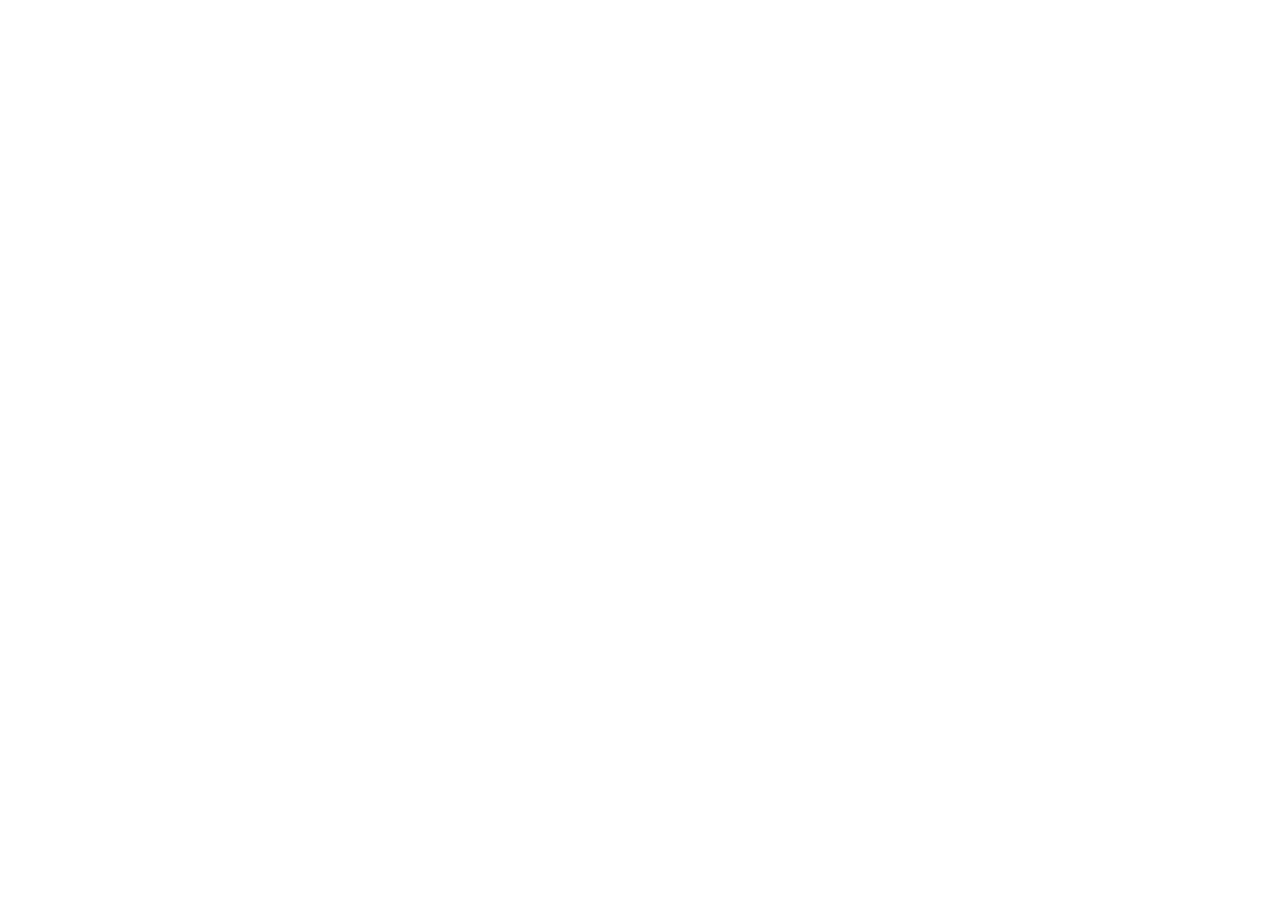
==== commit 18b985a7: "Add files via upload" ====
--- a/index.html
+++ b/index.html
@@ -5,7 +5,7 @@
     <meta name="viewport" content="width=device-width, initial-scale=1.0" />
     <link rel="icon" href="/favicon.svg" type="image/svg+xml" />
     <title>Index</title>
-    <script type="module" crossorigin src="/assets/index-CLrT31Vy.js"></script>
+    <script type="module" crossorigin src="/assets/index-CtODOs7z.js"></script>
     <link rel="stylesheet" crossorigin href="/assets/index-zkH-a6J4.css">
   </head>
   <body class="dark:text-white">
